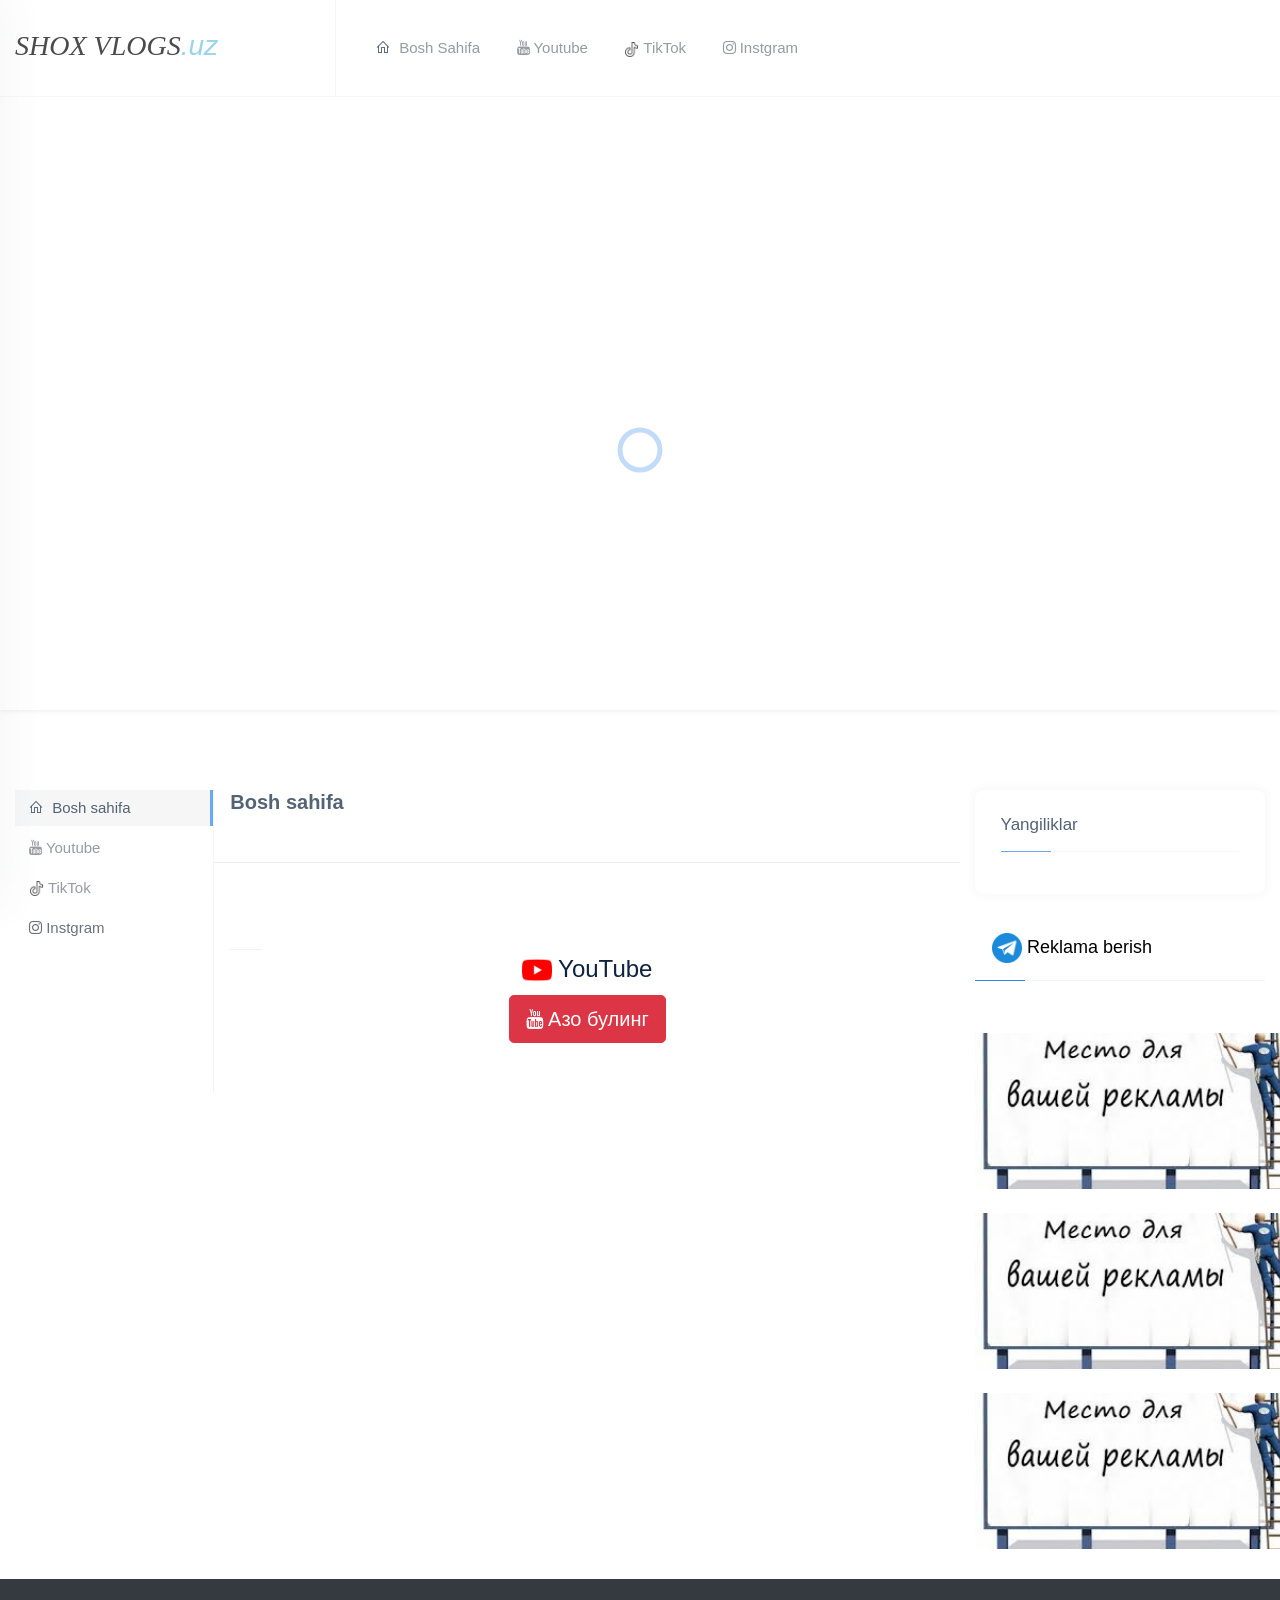
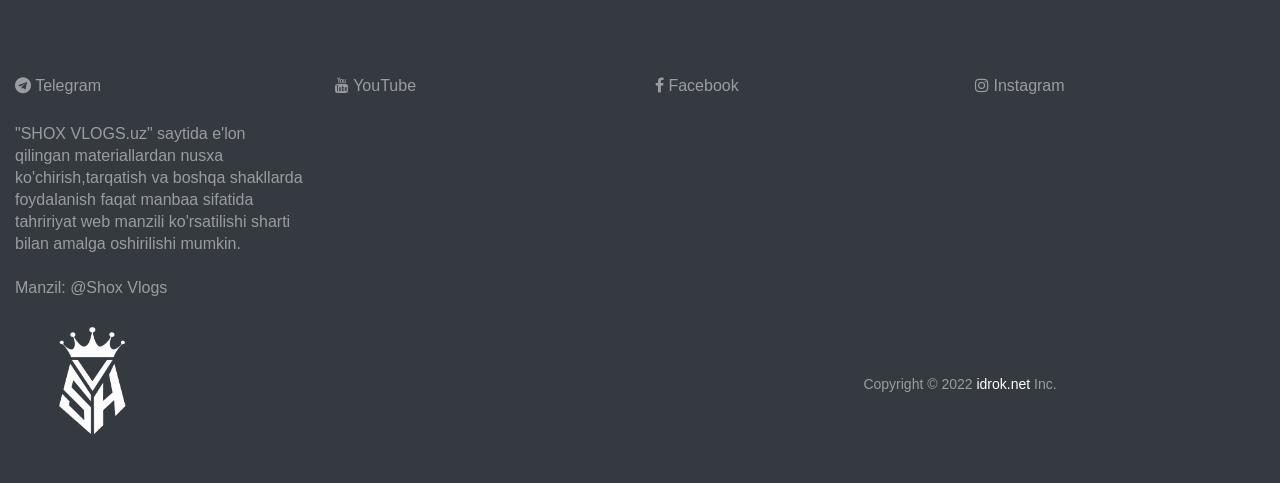
==== index.html @ 59ac260b "test" ====
<!doctype html>
<html lang="en">

<head>
  <title>ShoxVlogs</title>
  <!-- Required meta tags -->
  <meta charset="utf-8">
  <meta name="viewport" content="width=device-width, initial-scale=1, shrink-to-fit=no">

  <!-- Bootstrap CSS -->
  <link rel="stylesheet" href="https://stackpath.bootstrapcdn.com/bootstrap/4.3.1/css/bootstrap.min.css"
    integrity="sha384-ggOyR0iXCbMQv3Xipma34MD+dH/1fQ784/j6cY/iJTQUOhcWr7x9JvoRxT2MZw1T" crossorigin="anonymous">
  <link rel="stylesheet" href="style.css">
  <link rel="stylesheet" href="https://maxcdn.bootstrapcdn.com/font-awesome/4.7.0/css/font-awesome.min.css">

  <!-- Favicon -->
  <link rel="shortcut icon" href="./rasm/IMG_0306.PNG">

  <link rel="stylesheet" href="https://maxcdn.bootstrapcdn.com/font-awesome/4.7.0/css/font-awesome.min.css">

  <!-- Google fonts -->
  <link rel="preconnect" href="https://fonts.gstatic.com/">
  <link href="https://fonts.googleapis.com/css2?family=Ubuntu:wght@300;400;500;700&amp;display=swap" rel="stylesheet">
  <link href="https://fonts.googleapis.com/css2?family=Merriweather:wght@300;400;700;900&amp;display=swap"
    rel="stylesheet">

  <link rel="stylesheet" href="https://maxcdn.bootstrapcdn.com/font-awesome/4.7.0/css/font-awesome.min.css">

  <!-- inject:css -->
  <link rel="stylesheet" href="css/bootstrap.min.css">
  <link rel="stylesheet" href="css/line-awesome.css">
  <link rel="stylesheet" href="css/owl.carousel.min.css">
  <link rel="stylesheet" href="css/owl.theme.default.min.css">
  <link rel="stylesheet" href="css/selectize.css">
  <link rel="stylesheet" href="css/style.css">
  <style>
    * {
      font-family: 'Lucida Sans', 'Lucida Sans Regular', 'Lucida Grande', 'Lucida Sans Unicode', Geneva, Verdana, sans-serif;
    }
  </style>
  <!-- end inject -->
</head>

<body>

  <!-- start cssload-loader -->
  <div id="preloader">
    <div class="loader">
      <svg class="spinner" viewBox="0 0 50 50">
        <circle class="path" cx="25" cy="25" r="20" fill="none" stroke-width="5"></circle>
      </svg>
    </div>
  </div>
  <!-- end cssload-loader -->

  <!-- Header qismi -->


  <!--======================================
        START HEADER AREA
    ======================================-->
  <header class="header-area bg-white border-bottom border-bottom-gray">
    <div class="container">
      <div class="row align-items-center">
        <div class="col-lg-3">
          <div class="logo-box">
            <a href="index.html" style="font-size: 28px; color: black; font-family: cursive; font-style: italic;">SHOX
              VLOGS<span style="color: rgb(109, 195, 229);">.uz </span></a>
            <div class="user-action">
              <div class="off-canvas-menu-toggle icon-element icon-element-xs shadow-sm" data-toggle="tooltip"
                data-placement="top" title="menu">
                <i class="la la-bars"></i>
              </div>
            </div>
          </div>
        </div><!-- end col-lg-2 -->
        <div class="col-lg-9">
          <div class="menu-wrapper border-left border-left-gray pl-4 justify-content-end">
            <nav class="menu-bar mr-auto">
              <ul>

                <li class="lh-26 active"><a href="index.html"><i class="la la-home mr-1 text-black"></i> Bosh sahifa</a>
                </li>

                <li class="lh-26"><a href="https://www.youtube.com/channel/UCcQwbUZ2bv6toVQM_BEzxqw"><i
                      class="fa fa-youtube" aria-hidden="true"></i> Youtube</a>
                </li>

                <li class="lh-26"><a href="https://www.tiktok.com/shox__vlogs"><img src="img/tik-tok.png" width="15"
                      height="15" alt="" srcset=""></i> TikTok</a></li>
                <li class="lh-26"><a href="https://instagram.com/shox__vlogs"><i class="fa fa-instagram"
                      aria-hidden="true"></i>
                    Instgram</a></li>
              </ul>
              </ul><!-- end ul -->
            </nav><!-- end main-menu -->
          </div><!-- end menu-wrapper -->
        </div><!-- end col-lg-10 -->
      </div><!-- end row -->
    </div><!-- end container -->
    <div class="off-canvas-menu custom-scrollbar-styled">
      <div class="off-canvas-menu-close icon-element icon-element-sm shadow-sm" data-toggle="tooltip"
        data-placement="top" title="close">
        <i class="la la-times"></i>
      </div><!-- end off-canvas-menu-close -->
      <ul class="generic-list-item off-canvas-menu-list pt-90px">

        <li class="lh-26 active"><a href="index.html"><i class="la la-home mr-1 text-black"></i> Bosh sahifa</a></li>
        <li class="lh-26"><a href="https://www.youtube.com/channel/UCcQwbUZ2bv6toVQM_BEzxqw"><i class="fa fa-youtube" aria-hidden="true"></i> Youtube</a>
        </li>
        <li class="lh-26"><a href="https://www.tiktok.com/shox__vlogs"> <img src="./img/tik-tok.png" alt="" srcset="" width="15px"
              height="15px"> </i> TikTok</a>
        </li>
        <li class="lh-26"><a href="./instagram.html"><i class="fa fa-instagram" aria-hidden="true"></i>
            Instgram</a></li>

      </ul><!-- end ul -->
    </div><!-- end off-canvas-menu -->
    <div class="body-overlay"></div>
  </header><!-- end header-area -->
  <!--======================================
      END HEADER AREA
======================================-->




  <section class="hero-area pt-80px pb-50px bg-white shadow-sm">
    <div class="container abs">


      <div class="slideshow-container">

        <div class="mySlides fade">
          <img src="img/IMG_3422.JPG" style="width:100%">
        </div>

        <div class="mySlides fade">
          <img src="img/IMG_3456.JPG" style="width:100%">
        </div>

        <div class="mySlides fade">
          <img src="img/IMG_3457.JPEG" style="width:100%">
        </div>

      </div>
      <br>

    </div><!-- end container -->
  </section>


  <!-- ================================
         START QUESTION AREA
================================= -->
  <section class="question-area pt-80px pb-30px">
    <div class="container">
      <div class="row">
        <div class="col-lg-2 pr-0">
          <div class="sidebar pb-45px position-sticky top-0">
            <ul class="generic-list-item generic-list-item-highlight fs-15">
              <li class="lh-26 active"><a href="index.html"><i class="la la-home mr-1 text-black"></i> Bosh sahifa</a>
              </li>
              <li class="lh-26"><a href="https://www.youtube.com/channel/UCcQwbUZ2bv6toVQM_BEzxqw"><i class="fa fa-youtube" aria-hidden="true"></i> Youtube</a>
              </li>
              <li class="lh-26"><a href="https://www.tiktok.com/shox__vlogs"> <img src="./img/tik-tok.png" alt="" srcset="" width="15px"
                    height="15px"> </i> TikTok</a>
              </li>
              <li class="lh-26"><a href="./instagram.html"><i class="fa fa-instagram" aria-hidden="true"></i>
                  Instgram</a></li>
            </ul>
          </div><!-- end sidebar -->
        </div><!-- end col-lg-2 -->

        <div class="col-lg-7 px-0">
          <div class="question-main-bar border-left border-left-gray pb-50px">
            <div class="filters pb-4 pl-3 d-flex align-items-center justify-content-between">
              <div class="mr-3">
                <h3 class="fs-20 fw-bold"> Bosh sahifa</h3>
              </div>
            </div><!-- end filters -->
            <hr class="border-top-black my-4">
            <div class="pager d-flex flex-wrap align-items-center justify-content-between pt-30px px-3">
              <div
                class="media media-card rounded-0 shadow-none mb-0 bg-transparent p-3 border-bottom border-bottom-gray">
                <div>

                  <span id="youtubeFull"></span>
                  <span id="youtubeShort"></span>

                </div>
              </div><br>

            </div>
            <div style="display: flex; align-items: center; justify-content: center; margin-top: 5px;">
              <div>
                <h4 style="text-align: center; margin-bottom: 2px;">
                  <img width="30" height="30" src="./img/free-icon-youtube-1384060.png" alt="" srcset=""> YouTube
                </h4>
                <a href="https://www.youtube.com/channel/UCcQwbUZ2bv6toVQM_BEzxqw">
                  <button type="button" class="btn btn-danger btn-lg mt-2">
                    <i class="fa fa-youtube" aria-hidden="true"></i> Азо булинг
                  </button>
                </a>
              </div>
            </div>
          </div><!-- end question-main-bar -->
        </div><!-- end col-lg-7 -->
        <div class="col-lg-3">
          <div class="sidebar">
            <div class="ad-card">
              <div class="card card-item">
                <div class="card-body">
                  <h3 class="fs-17 pb-3">Yangiliklar</h3>
                  <div class="divider"><span></span></div>
                  <div id="news" class="sidebar-questions pt-3">

                  </div><!-- end sidebar-questions -->
                </div>
              </div><!-- end card -->
              <button class="fs-18 pb-3 btn  btn-lg">
                <img src="./img/telegram.png" alt="" width="30" height="30">
                <a style="color: black;" href="https://t.me/shoxvlogs">
                  Reklama berish</a>
              </button>
              <div class="divider"><span></span></div>
              <br>

              <img class="pt-4" src="./rasm/images.jpg" height="180px" width="330px">
              <img class="pt-4" src="./rasm/images.jpg" height="180px" width="330px">
              <img class="pt-4" src="./rasm/images.jpg" height="180px" width="330px">


            </div>
          </div><!-- end ad-card -->
        </div><!-- end sidebar -->
      </div><!-- end col-lg-3 -->
    </div><!-- end row -->
    </div><!-- end container -->
  </section><!-- end question-area -->

  <!-- ================================
       END FOOTER AREA
================================= -->
  <section class="footer-area pt-80px bg-dark position-relative">
    <div class="container">
      <div class="row">
        <div class="col-lg-3">
          <div class="footer-item">
            <ul class="generic-list-item generic-list-item-hover-underline pt-3 generic-list-item-white">
              <li><a href="https://t.me/shoxvlogs"><i class="fa fa-telegram" aria-hidden="true"></i> Telegram</a></li>
            </ul>
          </div><!-- end footer-item -->
        </div><!-- end col-lg-3 -->
        <div class="col-lg-3 responsive-column-half">
          <div class="footer-item">
            <ul class="generic-list-item generic-list-item-hover-underline pt-3 generic-list-item-white">
              <li><a href="https://www.youtube.com/channel/UCcQwbUZ2bv6toVQM_BEzxqw"><i class="fa fa-youtube"
                    aria-hidden="true"></i> YouTube</a></li>
            </ul>
          </div><!-- end footer-item -->
        </div><!-- end col-lg-3 -->
        <div class="col-lg-3 responsive-column-half">
          <div class="footer-item">
            <ul class="generic-list-item generic-list-item-hover-underline pt-3 generic-list-item-white">
              <li><a href="https://www.facebook.com/shox.vlogs.334"><i class="fa fa-facebook" aria-hidden="true"></i>
                  Facebook</a></li>
            </ul>
          </div><!-- end footer-item -->
        </div><!-- end col-lg-3 -->
        <div class="col-lg-3 responsive-column-half">
          <div class="footer-item">
            <ul class="generic-list-item generic-list-item-hover-underline pt-3 generic-list-item-white">
              <li><a href="https://www.instagram.com/shox__vlogs"><i class="fa fa-instagram" aria-hidden="true"></i>
                  Instagram</a></li>
            </ul>
          </div><!-- end footer-item -->
        </div><!-- end col-lg-3 -->
        <div class="col-lg-3 responsive-column-half">
          <div class="footer-item">
            <ul class="generic-list-item generic-list-item-hover-underline pt-3 generic-list-item-white">
              <li class="coll">
                "SHOX VLOGS.uz" saytida e'lon qilingan materiallardan nusxa ko'chirish,tarqatish va boshqa shakllarda
                foydalanish faqat manbaa sifatida tahririyat web manzili ko'rsatilishi sharti bilan amalga oshirilishi
                mumkin. <br> <br>
                Manzil: <a href="https://t.me/shoxvlogs">@Shox Vlogs</a>
              </li>
            </ul>
          </div><!-- end footer-item -->
        </div><!-- end col-lg-3 -->

      </div><!-- end footer-item -->
    </div><!-- end col-lg-3 -->
    </div><!-- end row -->
    </div><!-- end container -->
    <div class="container">
      <div class="row align-items-center pb-4 copyright-wrap">
        <div class="col-lg-6">
          <a href="index.html" class="d-inline-block">
            <img src="img/IMG_0306-removebg-preview.png" width="150" height="150" alt="footer logo" class="footer-logo">
          </a>
        </div>
        <div class="col-lg-6">
          <p class="copyright-desc text-center fs-14">Copyright &copy; 2022 <a href="https://idrok.net">idrok.net</a>
            Inc.</p>
        </div><!-- end col-lg-6 -->
      </div><!-- end row -->
    </div><!-- end container -->
  </section><!-- end footer-area -->
  <!-- ================================
      END FOOTER AREA
================================= -->

  <!-- start back to top -->
  <div id="back-to-top" data-toggle="tooltip" data-placement="top" title="Return to top">
    <i class="la la-arrow-up"></i>
  </div>
  <!-- end back to top -->










  <!-- Optional JavaScript -->
  <!-- template js files -->
  <script src="js/jquery-3.4.1.min.js"></script>
  <script src="js/bootstrap.bundle.min.js"></script>
  <script src="js/main.js"></script>
  <script src="js/slide.js"></script>
  <script src="js/api/index.js"></script>
  <script src="js/api/sidenews.js"></script>

  <!-- jQuery first, then Popper.js, then Bootstrap JS -->
  <script src="https://code.jquery.com/jquery-3.3.1.slim.min.js"
    integrity="sha384-q8i/X+965DzO0rT7abK41JStQIAqVgRVzpbzo5smXKp4YfRvH+8abtTE1Pi6jizo"
    crossorigin="anonymous"></script>
  <script src="https://cdnjs.cloudflare.com/ajax/libs/popper.js/1.14.7/umd/popper.min.js"
    integrity="sha384-UO2eT0CpHqdSJQ6hJty5KVphtPhzWj9WO1clHTMGa3JDZwrnQq4sF86dIHNDz0W1"
    crossorigin="anonymous"></script>
  <script src="https://stackpath.bootstrapcdn.com/bootstrap/4.3.1/js/bootstrap.min.js"
    integrity="sha384-JjSmVgyd0p3pXB1rRibZUAYoIIy6OrQ6VrjIEaFf/nJGzIxFDsf4x0xIM+B07jRM"
    crossorigin="anonymous"></script>
</body>

</html>
---- style.css ----
/* @import url("https://fonts.googleapis.com/css2?family=Poppins:wght@200;300;400;600&family=Ubuntu:wght@300;500;700&display=swap");
* {
    margin: 0;
    padding: 0;
    box-sizing: border-box;
    text-decoration: none;
}

html {
    scroll-behavior: smooth;
}


.max-width {
    max-width: 1300px;
    padding: 0 80px;
    margin: auto;
}
/* navbar ko`rinishi

.navbar {
    position: fixed;
    box-sizing: border-box;
    width: 100%;
    padding: 30px 0;
    z-index: 0;
    /* background: crimson; 
    font-family: "Ubuntu", sans-serif;
    transition: all 0.3s ease;
    background-color: #278b81;
}
.navbar.sticky {
    padding: 15px 0;
    background: #009688;
}

.navbar .max-width {
    display: flex;
    align-items: center;
    justify-content: space-between;
}

.navbar .logo a {
    color: #fff;
    font-size: 35px;
    font-weight: 600;
    
}


.navbar .logo a span {
    color: crimson;
}

.navbar.sticky .logo a span {
    color: #fff;
    transition: all 0.3s ease;
}

.navbar .menu li {
    list-style: none;
    display: inline-block;
}

.navbar .menu li a {
    display: block;
    color: #fff;
    font-size: 18px;
    font-weight: 500;
    margin-left: 25px;
    transition: color 0.3s ease;
}
.logo-box a{
    font-family: "Ubuntu", sans-serif;

}


.navbar.sticky .menu li a:hover {
    color: #fff;
    transition: all 0.3s ease;
}

.navbar .max-width .logo img{
    padding-bottom:  10px;
    
}
.navbar .max-width .logo {
    padding-right: 30px;
}
*/
/* .abs{
    box-shadow: 2px 10px 15px #322f2f;
    padding: 130px 10px 10px 10px;
} */



/* 
.container h1{
    font-family: "Ubuntu", sans-serif;
    text-align: center;
}
.center h1{
    font-family: "Ubuntu", sans-serif;
    text-align: center;
    color: white;
    padding-top: 10px;
}
.right h1{
    font-family: "Ubuntu", sans-serif;
    text-align: center;
    color: white;
    padding-top: 10px;
}
.right img{
    padding: 10px;
}

.right h1 span{
    border-top: 3px solid greenyellow;
    border-left: 3px solid greenyellow;
    border-right: 3px solid greenyellow;
    border-radius: 30px;
    display: inline-block;
    padding: 8px;
}
.center h1 span{
    border-top: 3px solid greenyellow;
    border-left: 3px solid greenyellow;
    border-right: 3px solid greenyellow;
    border-radius: 30px;
    display: inline-block;
    padding: 8px;
}


.home{
    width: 100%;
    height: 1100px;
    
    /* padding-top: 130px; 
    
}
.maxhome-width{
    display: flex;
    justify-content: space-around;
    max-width: 1300px;
    margin: auto;
    background-image: radial-gradient(#009688,  #08ab9bb8);
    border-radius: 30px;
}


.left{
    
    width: 340px;
    height: 940;
}
.center{
    
    width: 600px;
    height: 940px;
}
.right{
    
    width: 340px;
    height: 940px;
}

.left .bir{
    margin: 10px 10px 10px 10px;
    text-align: center;
    border: greenyellow 3px solid;
    border-radius: 30px;
    font-family: "Ubuntu", sans-serif;
    color: white;
    background-color: #278b81;

}

.left .ikki a:hover{
    color: red;
}

.left .bir h2{
    padding-top: 10px;
}

.left .bir h1{
    border-bottom: 2px solid rgba(55, 54, 54, 0.859);
}
.left .ikki h1{
    border-bottom: 2px solid rgba(55, 54, 54, 0.859);
}
.left .ikki a{
    display: inline-block;
    text-align: start;
    padding: 15px;
    font-family: "Ubuntu", sans-serif;
    font-size: 24px;
    color: white;
}
.left .ikki{
    border: rgba(0, 128, 0, 0.807) 3px solid;
    border-radius: 30px;
    margin: 15px;
}

.center iframe{
    padding: 10px;
    display: inline;
}
.logo-box{
    width: 600px;
}
---- css/line-awesome.css ----
.la,.lab,.lad,.lal,.lar,.las{-moz-osx-font-smoothing:grayscale;-webkit-font-smoothing:antialiased;display:inline-block;font-style:normal;font-variant:normal;text-rendering:auto;line-height:1}.la-lg{font-size:1.33333em;line-height:.75em;vertical-align:-.0667em}.la-xs{font-size:.75em}.la-sm{font-size:.875em}.la-1x{font-size:1em}.la-2x{font-size:2em}.la-3x{font-size:3em}.la-4x{font-size:4em}.la-5x{font-size:5em}.la-6x{font-size:6em}.la-7x{font-size:7em}.la-8x{font-size:8em}.la-9x{font-size:9em}.la-10x{font-size:10em}.la-fw{text-align:center;width:1.25em}.la-ul{list-style-type:none;margin-left:2.5em;padding-left:0}.la-ul>li{position:relative}.la-li{left:-2em;position:absolute;text-align:center;width:2em;line-height:inherit}.la-border{border:solid .08em #eee;border-radius:.1em;padding:.2em .25em .15em}.la-pull-left{float:left}.la-pull-right{float:right}.la.la-pull-left,.lab.la-pull-left,.lal.la-pull-left,.lar.la-pull-left,.las.la-pull-left{margin-right:.3em}.la.la-pull-right,.lab.la-pull-right,.lal.la-pull-right,.lar.la-pull-right,.las.la-pull-right{margin-left:.3em}.la-spin{-webkit-animation:la-spin 2s infinite linear;animation:la-spin 2s infinite linear}.la-pulse{-webkit-animation:la-spin 1s infinite steps(8);animation:la-spin 1s infinite steps(8)}@-webkit-keyframes la-spin{0%{-webkit-transform:rotate(0);transform:rotate(0)}100%{-webkit-transform:rotate(360deg);transform:rotate(360deg)}}@keyframes la-spin{0%{-webkit-transform:rotate(0);transform:rotate(0)}100%{-webkit-transform:rotate(360deg);transform:rotate(360deg)}}.la-rotate-90{-webkit-transform:rotate(90deg);transform:rotate(90deg)}.la-rotate-180{-webkit-transform:rotate(180deg);transform:rotate(180deg)}.la-rotate-270{-webkit-transform:rotate(270deg);transform:rotate(270deg)}.la-flip-horizontal{-webkit-transform:scale(-1,1);transform:scale(-1,1)}.la-flip-vertical{-webkit-transform:scale(1,-1);transform:scale(1,-1)}.la-flip-both,.la-flip-horizontal.la-flip-vertical{-webkit-transform:scale(-1,-1);transform:scale(-1,-1)}:root .la-flip-both,:root .la-flip-horizontal,:root .la-flip-vertical,:root .la-rotate-180,:root .la-rotate-270,:root .la-rotate-90{-webkit-filter:none;filter:none}.la-stack{display:inline-block;height:2em;line-height:2em;position:relative;vertical-align:middle;width:2.5em}.la-stack-1x,.la-stack-2x{left:0;position:absolute;text-align:center;width:100%}.la-stack-1x{line-height:inherit}.la-stack-2x{font-size:2em}.la-inverse{color:#fff}.la-500px:before{content:"\f26e"}.la-accessible-icon:before{content:"\f368"}.la-accusoft:before{content:"\f369"}.la-acquisitions-incorporated:before{content:"\f6af"}.la-ad:before{content:"\f641"}.la-address-book:before{content:"\f2b9"}.la-address-card:before{content:"\f2bb"}.la-adjust:before{content:"\f042"}.la-adn:before{content:"\f170"}.la-adobe:before{content:"\f778"}.la-adversal:before{content:"\f36a"}.la-affiliatetheme:before{content:"\f36b"}.la-air-freshener:before{content:"\f5d0"}.la-airbnb:before{content:"\f834"}.la-algolia:before{content:"\f36c"}.la-align-center:before{content:"\f037"}.la-align-justify:before{content:"\f039"}.la-align-left:before{content:"\f036"}.la-align-right:before{content:"\f038"}.la-alipay:before{content:"\f642"}.la-allergies:before{content:"\f461"}.la-amazon:before{content:"\f270"}.la-amazon-pay:before{content:"\f42c"}.la-ambulance:before{content:"\f0f9"}.la-american-sign-language-interpreting:before{content:"\f2a3"}.la-amilia:before{content:"\f36d"}.la-anchor:before{content:"\f13d"}.la-android:before{content:"\f17b"}.la-angellist:before{content:"\f209"}.la-angle-double-down:before{content:"\f103"}.la-angle-double-left:before{content:"\f100"}.la-angle-double-right:before{content:"\f101"}.la-angle-double-up:before{content:"\f102"}.la-angle-down:before{content:"\f107"}.la-angle-left:before{content:"\f104"}.la-angle-right:before{content:"\f105"}.la-angle-up:before{content:"\f106"}.la-angry:before{content:"\f556"}.la-angrycreative:before{content:"\f36e"}.la-angular:before{content:"\f420"}.la-ankh:before{content:"\f644"}.la-app-store:before{content:"\f36f"}.la-app-store-ios:before{content:"\f370"}.la-apper:before{content:"\f371"}.la-apple:before{content:"\f179"}.la-apple-alt:before{content:"\f5d1"}.la-apple-pay:before{content:"\f415"}.la-archive:before{content:"\f187"}.la-archway:before{content:"\f557"}.la-arrow-alt-circle-down:before{content:"\f358"}.la-arrow-alt-circle-left:before{content:"\f359"}.la-arrow-alt-circle-right:before{content:"\f35a"}.la-arrow-alt-circle-up:before{content:"\f35b"}.la-arrow-circle-down:before{content:"\f0ab"}.la-arrow-circle-left:before{content:"\f0a8"}.la-arrow-circle-right:before{content:"\f0a9"}.la-arrow-circle-up:before{content:"\f0aa"}.la-arrow-down:before{content:"\f063"}.la-arrow-left:before{content:"\f060"}.la-arrow-right:before{content:"\f061"}.la-arrow-up:before{content:"\f062"}.la-arrows-alt:before{content:"\f0b2"}.la-arrows-alt-h:before{content:"\f337"}.la-arrows-alt-v:before{content:"\f338"}.la-artstation:before{content:"\f77a"}.la-assistive-listening-systems:before{content:"\f2a2"}.la-asterisk:before{content:"\f069"}.la-asymmetrik:before{content:"\f372"}.la-at:before{content:"\f1fa"}.la-atlas:before{content:"\f558"}.la-atlassian:before{content:"\f77b"}.la-atom:before{content:"\f5d2"}.la-audible:before{content:"\f373"}.la-audio-description:before{content:"\f29e"}.la-autoprefixer:before{content:"\f41c"}.la-avianex:before{content:"\f374"}.la-aviato:before{content:"\f421"}.la-award:before{content:"\f559"}.la-aws:before{content:"\f375"}.la-baby:before{content:"\f77c"}.la-baby-carriage:before{content:"\f77d"}.la-backspace:before{content:"\f55a"}.la-backward:before{content:"\f04a"}.la-bacon:before{content:"\f7e5"}.la-balance-scale:before{content:"\f24e"}.la-balance-scale-left:before{content:"\f515"}.la-balance-scale-right:before{content:"\f516"}.la-ban:before{content:"\f05e"}.la-band-aid:before{content:"\f462"}.la-bandcamp:before{content:"\f2d5"}.la-barcode:before{content:"\f02a"}.la-bars:before{content:"\f0c9"}.la-baseball-ball:before{content:"\f433"}.la-basketball-ball:before{content:"\f434"}.la-bath:before{content:"\f2cd"}.la-battery-empty:before{content:"\f244"}.la-battery-full:before{content:"\f240"}.la-battery-half:before{content:"\f242"}.la-battery-quarter:before{content:"\f243"}.la-battery-three-quarters:before{content:"\f241"}.la-battle-net:before{content:"\f835"}.la-bed:before{content:"\f236"}.la-beer:before{content:"\f0fc"}.la-behance:before{content:"\f1b4"}.la-behance-square:before{content:"\f1b5"}.la-bell:before{content:"\f0f3"}.la-bell-slash:before{content:"\f1f6"}.la-bezier-curve:before{content:"\f55b"}.la-bible:before{content:"\f647"}.la-bicycle:before{content:"\f206"}.la-biking:before{content:"\f84a"}.la-bimobject:before{content:"\f378"}.la-binoculars:before{content:"\f1e5"}.la-biohazard:before{content:"\f780"}.la-birthday-cake:before{content:"\f1fd"}.la-bitbucket:before{content:"\f171"}.la-bitcoin:before{content:"\f379"}.la-bity:before{content:"\f37a"}.la-black-tie:before{content:"\f27e"}.la-blackberry:before{content:"\f37b"}.la-blender:before{content:"\f517"}.la-blender-phone:before{content:"\f6b6"}.la-blind:before{content:"\f29d"}.la-blog:before{content:"\f781"}.la-blogger:before{content:"\f37c"}.la-blogger-b:before{content:"\f37d"}.la-bluetooth:before{content:"\f293"}.la-bluetooth-b:before{content:"\f294"}.la-bold:before{content:"\f032"}.la-bolt:before{content:"\f0e7"}.la-bomb:before{content:"\f1e2"}.la-bone:before{content:"\f5d7"}.la-bong:before{content:"\f55c"}.la-book:before{content:"\f02d"}.la-book-dead:before{content:"\f6b7"}.la-book-medical:before{content:"\f7e6"}.la-book-open:before{content:"\f518"}.la-book-reader:before{content:"\f5da"}.la-bookmark:before{content:"\f02e"}.la-bootstrap:before{content:"\f836"}.la-border-all:before{content:"\f84c"}.la-border-none:before{content:"\f850"}.la-border-style:before{content:"\f853"}.la-bowling-ball:before{content:"\f436"}.la-box:before{content:"\f466"}.la-box-open:before{content:"\f49e"}.la-boxes:before{content:"\f468"}.la-braille:before{content:"\f2a1"}.la-brain:before{content:"\f5dc"}.la-bread-slice:before{content:"\f7ec"}.la-briefcase:before{content:"\f0b1"}.la-briefcase-medical:before{content:"\f469"}.la-broadcast-tower:before{content:"\f519"}.la-broom:before{content:"\f51a"}.la-brush:before{content:"\f55d"}.la-btc:before{content:"\f15a"}.la-buffer:before{content:"\f837"}.la-bug:before{content:"\f188"}.la-building:before{content:"\f1ad"}.la-bullhorn:before{content:"\f0a1"}.la-bullseye:before{content:"\f140"}.la-burn:before{content:"\f46a"}.la-buromobelexperte:before{content:"\f37f"}.la-bus:before{content:"\f207"}.la-bus-alt:before{content:"\f55e"}.la-business-time:before{content:"\f64a"}.la-buy-n-large:before{content:"\f8a6"}.la-buysellads:before{content:"\f20d"}.la-calculator:before{content:"\f1ec"}.la-calendar:before{content:"\f133"}.la-calendar-alt:before{content:"\f073"}.la-calendar-check:before{content:"\f274"}.la-calendar-day:before{content:"\f783"}.la-calendar-minus:before{content:"\f272"}.la-calendar-plus:before{content:"\f271"}.la-calendar-times:before{content:"\f273"}.la-calendar-week:before{content:"\f784"}.la-camera:before{content:"\f030"}.la-camera-retro:before{content:"\f083"}.la-campground:before{content:"\f6bb"}.la-canadian-maple-leaf:before{content:"\f785"}.la-candy-cane:before{content:"\f786"}.la-cannabis:before{content:"\f55f"}.la-capsules:before{content:"\f46b"}.la-car:before{content:"\f1b9"}.la-car-alt:before{content:"\f5de"}.la-car-battery:before{content:"\f5df"}.la-car-crash:before{content:"\f5e1"}.la-car-side:before{content:"\f5e4"}.la-caret-down:before{content:"\f0d7"}.la-caret-left:before{content:"\f0d9"}.la-caret-right:before{content:"\f0da"}.la-caret-square-down:before{content:"\f150"}.la-caret-square-left:before{content:"\f191"}.la-caret-square-right:before{content:"\f152"}.la-caret-square-up:before{content:"\f151"}.la-caret-up:before{content:"\f0d8"}.la-carrot:before{content:"\f787"}.la-cart-arrow-down:before{content:"\f218"}.la-cart-plus:before{content:"\f217"}.la-cash-register:before{content:"\f788"}.la-cat:before{content:"\f6be"}.la-cc-amazon-pay:before{content:"\f42d"}.la-cc-amex:before{content:"\f1f3"}.la-cc-apple-pay:before{content:"\f416"}.la-cc-diners-club:before{content:"\f24c"}.la-cc-discover:before{content:"\f1f2"}.la-cc-jcb:before{content:"\f24b"}.la-cc-mastercard:before{content:"\f1f1"}.la-cc-paypal:before{content:"\f1f4"}.la-cc-stripe:before{content:"\f1f5"}.la-cc-visa:before{content:"\f1f0"}.la-centercode:before{content:"\f380"}.la-centos:before{content:"\f789"}.la-certificate:before{content:"\f0a3"}.la-chair:before{content:"\f6c0"}.la-chalkboard:before{content:"\f51b"}.la-chalkboard-teacher:before{content:"\f51c"}.la-charging-station:before{content:"\f5e7"}.la-chart-area:before{content:"\f1fe"}.la-chart-bar:before{content:"\f080"}.la-chart-line:before{content:"\f201"}.la-chart-pie:before{content:"\f200"}.la-check:before{content:"\f00c"}.la-check-circle:before{content:"\f058"}.la-check-double:before{content:"\f560"}.la-check-square:before{content:"\f14a"}.la-cheese:before{content:"\f7ef"}.la-chess:before{content:"\f439"}.la-chess-bishop:before{content:"\f43a"}.la-chess-board:before{content:"\f43c"}.la-chess-king:before{content:"\f43f"}.la-chess-knight:before{content:"\f441"}.la-chess-pawn:before{content:"\f443"}.la-chess-queen:before{content:"\f445"}.la-chess-rook:before{content:"\f447"}.la-chevron-circle-down:before{content:"\f13a"}.la-chevron-circle-left:before{content:"\f137"}.la-chevron-circle-right:before{content:"\f138"}.la-chevron-circle-up:before{content:"\f139"}.la-chevron-down:before{content:"\f078"}.la-chevron-left:before{content:"\f053"}.la-chevron-right:before{content:"\f054"}.la-chevron-up:before{content:"\f077"}.la-child:before{content:"\f1ae"}.la-chrome:before{content:"\f268"}.la-chromecast:before{content:"\f838"}.la-church:before{content:"\f51d"}.la-circle:before{content:"\f111"}.la-circle-notch:before{content:"\f1ce"}.la-city:before{content:"\f64f"}.la-clinic-medical:before{content:"\f7f2"}.la-clipboard:before{content:"\f328"}.la-clipboard-check:before{content:"\f46c"}.la-clipboard-list:before{content:"\f46d"}.la-clock:before{content:"\f017"}.la-clone:before{content:"\f24d"}.la-closed-captioning:before{content:"\f20a"}.la-cloud:before{content:"\f0c2"}.la-cloud-download-alt:before{content:"\f381"}.la-cloud-meatball:before{content:"\f73b"}.la-cloud-moon:before{content:"\f6c3"}.la-cloud-moon-rain:before{content:"\f73c"}.la-cloud-rain:before{content:"\f73d"}.la-cloud-showers-heavy:before{content:"\f740"}.la-cloud-sun:before{content:"\f6c4"}.la-cloud-sun-rain:before{content:"\f743"}.la-cloud-upload-alt:before{content:"\f382"}.la-cloudscale:before{content:"\f383"}.la-cloudsmith:before{content:"\f384"}.la-cloudversify:before{content:"\f385"}.la-cocktail:before{content:"\f561"}.la-code:before{content:"\f121"}.la-code-branch:before{content:"\f126"}.la-codepen:before{content:"\f1cb"}.la-codiepie:before{content:"\f284"}.la-coffee:before{content:"\f0f4"}.la-cog:before{content:"\f013"}.la-cogs:before{content:"\f085"}.la-coins:before{content:"\f51e"}.la-columns:before{content:"\f0db"}.la-comment:before{content:"\f075"}.la-comment-alt:before{content:"\f27a"}.la-comment-dollar:before{content:"\f651"}.la-comment-dots:before{content:"\f4ad"}.la-comment-medical:before{content:"\f7f5"}.la-comment-slash:before{content:"\f4b3"}.la-comments:before{content:"\f086"}.la-comments-dollar:before{content:"\f653"}.la-compact-disc:before{content:"\f51f"}.la-compass:before{content:"\f14e"}.la-compress:before{content:"\f066"}.la-compress-arrows-alt:before{content:"\f78c"}.la-concierge-bell:before{content:"\f562"}.la-confluence:before{content:"\f78d"}.la-connectdevelop:before{content:"\f20e"}.la-contao:before{content:"\f26d"}.la-cookie:before{content:"\f563"}.la-cookie-bite:before{content:"\f564"}.la-copy:before{content:"\f0c5"}.la-copyright:before{content:"\f1f9"}.la-cotton-bureau:before{content:"\f89e"}.la-couch:before{content:"\f4b8"}.la-cpanel:before{content:"\f388"}.la-creative-commons:before{content:"\f25e"}.la-creative-commons-by:before{content:"\f4e7"}.la-creative-commons-nc:before{content:"\f4e8"}.la-creative-commons-nc-eu:before{content:"\f4e9"}.la-creative-commons-nc-jp:before{content:"\f4ea"}.la-creative-commons-nd:before{content:"\f4eb"}.la-creative-commons-pd:before{content:"\f4ec"}.la-creative-commons-pd-alt:before{content:"\f4ed"}.la-creative-commons-remix:before{content:"\f4ee"}.la-creative-commons-sa:before{content:"\f4ef"}.la-creative-commons-sampling:before{content:"\f4f0"}.la-creative-commons-sampling-plus:before{content:"\f4f1"}.la-creative-commons-share:before{content:"\f4f2"}.la-creative-commons-zero:before{content:"\f4f3"}.la-credit-card:before{content:"\f09d"}.la-critical-role:before{content:"\f6c9"}.la-crop:before{content:"\f125"}.la-crop-alt:before{content:"\f565"}.la-cross:before{content:"\f654"}.la-crosshairs:before{content:"\f05b"}.la-crow:before{content:"\f520"}.la-crown:before{content:"\f521"}.la-crutch:before{content:"\f7f7"}.la-css3:before{content:"\f13c"}.la-css3-alt:before{content:"\f38b"}.la-cube:before{content:"\f1b2"}.la-cubes:before{content:"\f1b3"}.la-cut:before{content:"\f0c4"}.la-cuttlefish:before{content:"\f38c"}.la-d-and-d:before{content:"\f38d"}.la-d-and-d-beyond:before{content:"\f6ca"}.la-dashcube:before{content:"\f210"}.la-database:before{content:"\f1c0"}.la-deaf:before{content:"\f2a4"}.la-delicious:before{content:"\f1a5"}.la-democrat:before{content:"\f747"}.la-deploydog:before{content:"\f38e"}.la-deskpro:before{content:"\f38f"}.la-desktop:before{content:"\f108"}.la-dev:before{content:"\f6cc"}.la-deviantart:before{content:"\f1bd"}.la-dharmachakra:before{content:"\f655"}.la-dhl:before{content:"\f790"}.la-diagnoses:before{content:"\f470"}.la-diaspora:before{content:"\f791"}.la-dice:before{content:"\f522"}.la-dice-d20:before{content:"\f6cf"}.la-dice-d6:before{content:"\f6d1"}.la-dice-five:before{content:"\f523"}.la-dice-four:before{content:"\f524"}.la-dice-one:before{content:"\f525"}.la-dice-six:before{content:"\f526"}.la-dice-three:before{content:"\f527"}.la-dice-two:before{content:"\f528"}.la-digg:before{content:"\f1a6"}.la-digital-ocean:before{content:"\f391"}.la-digital-tachograph:before{content:"\f566"}.la-directions:before{content:"\f5eb"}.la-discord:before{content:"\f392"}.la-discourse:before{content:"\f393"}.la-divide:before{content:"\f529"}.la-dizzy:before{content:"\f567"}.la-dna:before{content:"\f471"}.la-dochub:before{content:"\f394"}.la-docker:before{content:"\f395"}.la-dog:before{content:"\f6d3"}.la-dollar-sign:before{content:"\f155"}.la-dolly:before{content:"\f472"}.la-dolly-flatbed:before{content:"\f474"}.la-donate:before{content:"\f4b9"}.la-door-closed:before{content:"\f52a"}.la-door-open:before{content:"\f52b"}.la-dot-circle:before{content:"\f192"}.la-dove:before{content:"\f4ba"}.la-download:before{content:"\f019"}.la-draft2digital:before{content:"\f396"}.la-drafting-compass:before{content:"\f568"}.la-dragon:before{content:"\f6d5"}.la-draw-polygon:before{content:"\f5ee"}.la-dribbble:before{content:"\f17d"}.la-dribbble-square:before{content:"\f397"}.la-dropbox:before{content:"\f16b"}.la-drum:before{content:"\f569"}.la-drum-steelpan:before{content:"\f56a"}.la-drumstick-bite:before{content:"\f6d7"}.la-drupal:before{content:"\f1a9"}.la-dumbbell:before{content:"\f44b"}.la-dumpster:before{content:"\f793"}.la-dumpster-fire:before{content:"\f794"}.la-dungeon:before{content:"\f6d9"}.la-dyalog:before{content:"\f399"}.la-earlybirds:before{content:"\f39a"}.la-ebay:before{content:"\f4f4"}.la-edge:before{content:"\f282"}.la-edit:before{content:"\f044"}.la-egg:before{content:"\f7fb"}.la-eject:before{content:"\f052"}.la-elementor:before{content:"\f430"}.la-ellipsis-h:before{content:"\f141"}.la-ellipsis-v:before{content:"\f142"}.la-ello:before{content:"\f5f1"}.la-ember:before{content:"\f423"}.la-empire:before{content:"\f1d1"}.la-envelope:before{content:"\f0e0"}.la-envelope-open:before{content:"\f2b6"}.la-envelope-open-text:before{content:"\f658"}.la-envelope-square:before{content:"\f199"}.la-envira:before{content:"\f299"}.la-equals:before{content:"\f52c"}.la-eraser:before{content:"\f12d"}.la-erlang:before{content:"\f39d"}.la-ethereum:before{content:"\f42e"}.la-ethernet:before{content:"\f796"}.la-etsy:before{content:"\f2d7"}.la-euro-sign:before{content:"\f153"}.la-evernote:before{content:"\f839"}.la-exchange-alt:before{content:"\f362"}.la-exclamation:before{content:"\f12a"}.la-exclamation-circle:before{content:"\f06a"}.la-exclamation-triangle:before{content:"\f071"}.la-expand:before{content:"\f065"}.la-expand-arrows-alt:before{content:"\f31e"}.la-expeditedssl:before{content:"\f23e"}.la-external-link-alt:before{content:"\f35d"}.la-external-link-square-alt:before{content:"\f360"}.la-eye:before{content:"\f06e"}.la-eye-dropper:before{content:"\f1fb"}.la-eye-slash:before{content:"\f070"}.la-facebook:before{content:"\f09a"}.la-facebook-f:before{content:"\f39e"}.la-facebook-messenger:before{content:"\f39f"}.la-facebook-square:before{content:"\f082"}.la-fan:before{content:"\f863"}.la-fantasy-flight-games:before{content:"\f6dc"}.la-fast-backward:before{content:"\f049"}.la-fast-forward:before{content:"\f050"}.la-fax:before{content:"\f1ac"}.la-feather:before{content:"\f52d"}.la-feather-alt:before{content:"\f56b"}.la-fedex:before{content:"\f797"}.la-fedora:before{content:"\f798"}.la-female:before{content:"\f182"}.la-fighter-jet:before{content:"\f0fb"}.la-figma:before{content:"\f799"}.la-file:before{content:"\f15b"}.la-file-alt:before{content:"\f15c"}.la-file-archive:before{content:"\f1c6"}.la-file-audio:before{content:"\f1c7"}.la-file-code:before{content:"\f1c9"}.la-file-contract:before{content:"\f56c"}.la-file-csv:before{content:"\f6dd"}.la-file-download:before{content:"\f56d"}.la-file-excel:before{content:"\f1c3"}.la-file-export:before{content:"\f56e"}.la-file-image:before{content:"\f1c5"}.la-file-import:before{content:"\f56f"}.la-file-invoice:before{content:"\f570"}.la-file-invoice-dollar:before{content:"\f571"}.la-file-medical:before{content:"\f477"}.la-file-medical-alt:before{content:"\f478"}.la-file-pdf:before{content:"\f1c1"}.la-file-powerpoint:before{content:"\f1c4"}.la-file-prescription:before{content:"\f572"}.la-file-signature:before{content:"\f573"}.la-file-upload:before{content:"\f574"}.la-file-video:before{content:"\f1c8"}.la-file-word:before{content:"\f1c2"}.la-fill:before{content:"\f575"}.la-fill-drip:before{content:"\f576"}.la-film:before{content:"\f008"}.la-filter:before{content:"\f0b0"}.la-fingerprint:before{content:"\f577"}.la-fire:before{content:"\f06d"}.la-fire-alt:before{content:"\f7e4"}.la-fire-extinguisher:before{content:"\f134"}.la-firefox:before{content:"\f269"}.la-first-aid:before{content:"\f479"}.la-first-order:before{content:"\f2b0"}.la-first-order-alt:before{content:"\f50a"}.la-firstdraft:before{content:"\f3a1"}.la-fish:before{content:"\f578"}.la-fist-raised:before{content:"\f6de"}.la-flag:before{content:"\f024"}.la-flag-checkered:before{content:"\f11e"}.la-flag-usa:before{content:"\f74d"}.la-flask:before{content:"\f0c3"}.la-flickr:before{content:"\f16e"}.la-flipboard:before{content:"\f44d"}.la-flushed:before{content:"\f579"}.la-fly:before{content:"\f417"}.la-folder:before{content:"\f07b"}.la-folder-minus:before{content:"\f65d"}.la-folder-open:before{content:"\f07c"}.la-folder-plus:before{content:"\f65e"}.la-font:before{content:"\f031"}.la-font-awesome:before{content:"\f2b4"}.la-font-awesome-alt:before{content:"\f35c"}.la-font-awesome-flag:before{content:"\f425"}.la-font-awesome-logo-full:before{content:"\f4e6"}.la-fonticons:before{content:"\f280"}.la-fonticons-fi:before{content:"\f3a2"}.la-football-ball:before{content:"\f44e"}.la-fort-awesome:before{content:"\f286"}.la-fort-awesome-alt:before{content:"\f3a3"}.la-forumbee:before{content:"\f211"}.la-forward:before{content:"\f04e"}.la-foursquare:before{content:"\f180"}.la-free-code-camp:before{content:"\f2c5"}.la-freebsd:before{content:"\f3a4"}.la-frog:before{content:"\f52e"}.la-frown:before{content:"\f119"}.la-frown-open:before{content:"\f57a"}.la-fulcrum:before{content:"\f50b"}.la-funnel-dollar:before{content:"\f662"}.la-futbol:before{content:"\f1e3"}.la-galactic-republic:before{content:"\f50c"}.la-galactic-senate:before{content:"\f50d"}.la-gamepad:before{content:"\f11b"}.la-gas-pump:before{content:"\f52f"}.la-gavel:before{content:"\f0e3"}.la-gem:before{content:"\f3a5"}.la-genderless:before{content:"\f22d"}.la-get-pocket:before{content:"\f265"}.la-gg:before{content:"\f260"}.la-gg-circle:before{content:"\f261"}.la-ghost:before{content:"\f6e2"}.la-gift:before{content:"\f06b"}.la-gifts:before{content:"\f79c"}.la-git:before{content:"\f1d3"}.la-git-alt:before{content:"\f841"}.la-git-square:before{content:"\f1d2"}.la-github:before{content:"\f09b"}.la-github-alt:before{content:"\f113"}.la-github-square:before{content:"\f092"}.la-gitkraken:before{content:"\f3a6"}.la-gitlab:before{content:"\f296"}.la-gitter:before{content:"\f426"}.la-glass-cheers:before{content:"\f79f"}.la-glass-martini:before{content:"\f000"}.la-glass-martini-alt:before{content:"\f57b"}.la-glass-whiskey:before{content:"\f7a0"}.la-glasses:before{content:"\f530"}.la-glide:before{content:"\f2a5"}.la-glide-g:before{content:"\f2a6"}.la-globe:before{content:"\f0ac"}.la-globe-africa:before{content:"\f57c"}.la-globe-americas:before{content:"\f57d"}.la-globe-asia:before{content:"\f57e"}.la-globe-europe:before{content:"\f7a2"}.la-gofore:before{content:"\f3a7"}.la-golf-ball:before{content:"\f450"}.la-goodreads:before{content:"\f3a8"}.la-goodreads-g:before{content:"\f3a9"}.la-google:before{content:"\f1a0"}.la-google-drive:before{content:"\f3aa"}.la-google-play:before{content:"\f3ab"}.la-google-plus:before{content:"\f2b3"}.la-google-plus-g:before{content:"\f0d5"}.la-google-plus-square:before{content:"\f0d4"}.la-google-wallet:before{content:"\f1ee"}.la-gopuram:before{content:"\f664"}.la-graduation-cap:before{content:"\f19d"}.la-gratipay:before{content:"\f184"}.la-grav:before{content:"\f2d6"}.la-greater-than:before{content:"\f531"}.la-greater-than-equal:before{content:"\f532"}.la-grimace:before{content:"\f57f"}.la-grin:before{content:"\f580"}.la-grin-alt:before{content:"\f581"}.la-grin-beam:before{content:"\f582"}.la-grin-beam-sweat:before{content:"\f583"}.la-grin-hearts:before{content:"\f584"}.la-grin-squint:before{content:"\f585"}.la-grin-squint-tears:before{content:"\f586"}.la-grin-stars:before{content:"\f587"}.la-grin-tears:before{content:"\f588"}.la-grin-tongue:before{content:"\f589"}.la-grin-tongue-squint:before{content:"\f58a"}.la-grin-tongue-wink:before{content:"\f58b"}.la-grin-wink:before{content:"\f58c"}.la-grip-horizontal:before{content:"\f58d"}.la-grip-lines:before{content:"\f7a4"}.la-grip-lines-vertical:before{content:"\f7a5"}.la-grip-vertical:before{content:"\f58e"}.la-gripfire:before{content:"\f3ac"}.la-grunt:before{content:"\f3ad"}.la-guitar:before{content:"\f7a6"}.la-gulp:before{content:"\f3ae"}.la-h-square:before{content:"\f0fd"}.la-hacker-news:before{content:"\f1d4"}.la-hacker-news-square:before{content:"\f3af"}.la-hackerrank:before{content:"\f5f7"}.la-hamburger:before{content:"\f805"}.la-hammer:before{content:"\f6e3"}.la-hamsa:before{content:"\f665"}.la-hand-holding:before{content:"\f4bd"}.la-hand-holding-heart:before{content:"\f4be"}.la-hand-holding-usd:before{content:"\f4c0"}.la-hand-lizard:before{content:"\f258"}.la-hand-middle-finger:before{content:"\f806"}.la-hand-paper:before{content:"\f256"}.la-hand-peace:before{content:"\f25b"}.la-hand-point-down:before{content:"\f0a7"}.la-hand-point-left:before{content:"\f0a5"}.la-hand-point-right:before{content:"\f0a4"}.la-hand-point-up:before{content:"\f0a6"}.la-hand-pointer:before{content:"\f25a"}.la-hand-rock:before{content:"\f255"}.la-hand-scissors:before{content:"\f257"}.la-hand-spock:before{content:"\f259"}.la-hands:before{content:"\f4c2"}.la-hands-helping:before{content:"\f4c4"}.la-handshake:before{content:"\f2b5"}.la-hanukiah:before{content:"\f6e6"}.la-hard-hat:before{content:"\f807"}.la-hashtag:before{content:"\f292"}.la-hat-cowboy:before{content:"\f8c0"}.la-hat-cowboy-side:before{content:"\f8c1"}.la-hat-wizard:before{content:"\f6e8"}.la-haykal:before{content:"\f666"}.la-hdd:before{content:"\f0a0"}.la-heading:before{content:"\f1dc"}.la-headphones:before{content:"\f025"}.la-headphones-alt:before{content:"\f58f"}.la-headset:before{content:"\f590"}.la-heart:before{content:"\f004"}.la-heart-broken:before{content:"\f7a9"}.la-heartbeat:before{content:"\f21e"}.la-helicopter:before{content:"\f533"}.la-highlighter:before{content:"\f591"}.la-hiking:before{content:"\f6ec"}.la-hippo:before{content:"\f6ed"}.la-hips:before{content:"\f452"}.la-hire-a-helper:before{content:"\f3b0"}.la-history:before{content:"\f1da"}.la-hockey-puck:before{content:"\f453"}.la-holly-berry:before{content:"\f7aa"}.la-home:before{content:"\f015"}.la-hooli:before{content:"\f427"}.la-hornbill:before{content:"\f592"}.la-horse:before{content:"\f6f0"}.la-horse-head:before{content:"\f7ab"}.la-hospital:before{content:"\f0f8"}.la-hospital-alt:before{content:"\f47d"}.la-hospital-symbol:before{content:"\f47e"}.la-hot-tub:before{content:"\f593"}.la-hotdog:before{content:"\f80f"}.la-hotel:before{content:"\f594"}.la-hotjar:before{content:"\f3b1"}.la-hourglass:before{content:"\f254"}.la-hourglass-end:before{content:"\f253"}.la-hourglass-half:before{content:"\f252"}.la-hourglass-start:before{content:"\f251"}.la-house-damage:before{content:"\f6f1"}.la-houzz:before{content:"\f27c"}.la-hryvnia:before{content:"\f6f2"}.la-html5:before{content:"\f13b"}.la-hubspot:before{content:"\f3b2"}.la-i-cursor:before{content:"\f246"}.la-ice-cream:before{content:"\f810"}.la-icicles:before{content:"\f7ad"}.la-icons:before{content:"\f86d"}.la-id-badge:before{content:"\f2c1"}.la-id-card:before{content:"\f2c2"}.la-id-card-alt:before{content:"\f47f"}.la-igloo:before{content:"\f7ae"}.la-image:before{content:"\f03e"}.la-images:before{content:"\f302"}.la-imdb:before{content:"\f2d8"}.la-inbox:before{content:"\f01c"}.la-indent:before{content:"\f03c"}.la-industry:before{content:"\f275"}.la-infinity:before{content:"\f534"}.la-info:before{content:"\f129"}.la-info-circle:before{content:"\f05a"}.la-instagram:before{content:"\f16d"}.la-intercom:before{content:"\f7af"}.la-internet-explorer:before{content:"\f26b"}.la-invision:before{content:"\f7b0"}.la-ioxhost:before{content:"\f208"}.la-italic:before{content:"\f033"}.la-itch-io:before{content:"\f83a"}.la-itunes:before{content:"\f3b4"}.la-itunes-note:before{content:"\f3b5"}.la-java:before{content:"\f4e4"}.la-jedi:before{content:"\f669"}.la-jedi-order:before{content:"\f50e"}.la-jenkins:before{content:"\f3b6"}.la-jira:before{content:"\f7b1"}.la-joget:before{content:"\f3b7"}.la-joint:before{content:"\f595"}.la-joomla:before{content:"\f1aa"}.la-journal-whills:before{content:"\f66a"}.la-js:before{content:"\f3b8"}.la-js-square:before{content:"\f3b9"}.la-jsfiddle:before{content:"\f1cc"}.la-kaaba:before{content:"\f66b"}.la-kaggle:before{content:"\f5fa"}.la-key:before{content:"\f084"}.la-keybase:before{content:"\f4f5"}.la-keyboard:before{content:"\f11c"}.la-keycdn:before{content:"\f3ba"}.la-khanda:before{content:"\f66d"}.la-kickstarter:before{content:"\f3bb"}.la-kickstarter-k:before{content:"\f3bc"}.la-kiss:before{content:"\f596"}.la-kiss-beam:before{content:"\f597"}.la-kiss-wink-heart:before{content:"\f598"}.la-kiwi-bird:before{content:"\f535"}.la-korvue:before{content:"\f42f"}.la-landmark:before{content:"\f66f"}.la-language:before{content:"\f1ab"}.la-laptop:before{content:"\f109"}.la-laptop-code:before{content:"\f5fc"}.la-laptop-medical:before{content:"\f812"}.la-laravel:before{content:"\f3bd"}.la-lastfm:before{content:"\f202"}.la-lastfm-square:before{content:"\f203"}.la-laugh:before{content:"\f599"}.la-laugh-beam:before{content:"\f59a"}.la-laugh-squint:before{content:"\f59b"}.la-laugh-wink:before{content:"\f59c"}.la-layer-group:before{content:"\f5fd"}.la-leaf:before{content:"\f06c"}.la-leanpub:before{content:"\f212"}.la-lemon:before{content:"\f094"}.la-less:before{content:"\f41d"}.la-less-than:before{content:"\f536"}.la-less-than-equal:before{content:"\f537"}.la-level-down-alt:before{content:"\f3be"}.la-level-up-alt:before{content:"\f3bf"}.la-life-ring:before{content:"\f1cd"}.la-lightbulb:before{content:"\f0eb"}.la-line:before{content:"\f3c0"}.la-link:before{content:"\f0c1"}.la-linkedin:before{content:"\f08c"}.la-linkedin-in:before{content:"\f0e1"}.la-linode:before{content:"\f2b8"}.la-linux:before{content:"\f17c"}.la-lira-sign:before{content:"\f195"}.la-list:before{content:"\f03a"}.la-list-alt:before{content:"\f022"}.la-list-ol:before{content:"\f0cb"}.la-list-ul:before{content:"\f0ca"}.la-location-arrow:before{content:"\f124"}.la-lock:before{content:"\f023"}.la-lock-open:before{content:"\f3c1"}.la-long-arrow-alt-down:before{content:"\f309"}.la-long-arrow-alt-left:before{content:"\f30a"}.la-long-arrow-alt-right:before{content:"\f30b"}.la-long-arrow-alt-up:before{content:"\f30c"}.la-low-vision:before{content:"\f2a8"}.la-luggage-cart:before{content:"\f59d"}.la-lyft:before{content:"\f3c3"}.la-magento:before{content:"\f3c4"}.la-magic:before{content:"\f0d0"}.la-magnet:before{content:"\f076"}.la-mail-bulk:before{content:"\f674"}.la-mailchimp:before{content:"\f59e"}.la-male:before{content:"\f183"}.la-mandalorian:before{content:"\f50f"}.la-map:before{content:"\f279"}.la-map-marked:before{content:"\f59f"}.la-map-marked-alt:before{content:"\f5a0"}.la-map-marker:before{content:"\f041"}.la-map-marker-alt:before{content:"\f3c5"}.la-map-pin:before{content:"\f276"}.la-map-signs:before{content:"\f277"}.la-markdown:before{content:"\f60f"}.la-marker:before{content:"\f5a1"}.la-mars:before{content:"\f222"}.la-mars-double:before{content:"\f227"}.la-mars-stroke:before{content:"\f229"}.la-mars-stroke-h:before{content:"\f22b"}.la-mars-stroke-v:before{content:"\f22a"}.la-mask:before{content:"\f6fa"}.la-mastodon:before{content:"\f4f6"}.la-maxcdn:before{content:"\f136"}.la-mdb:before{content:"\f8ca"}.la-medal:before{content:"\f5a2"}.la-medapps:before{content:"\f3c6"}.la-medium:before{content:"\f23a"}.la-medium-m:before{content:"\f3c7"}.la-medkit:before{content:"\f0fa"}.la-medrt:before{content:"\f3c8"}.la-meetup:before{content:"\f2e0"}.la-megaport:before{content:"\f5a3"}.la-meh:before{content:"\f11a"}.la-meh-blank:before{content:"\f5a4"}.la-meh-rolling-eyes:before{content:"\f5a5"}.la-memory:before{content:"\f538"}.la-mendeley:before{content:"\f7b3"}.la-menorah:before{content:"\f676"}.la-mercury:before{content:"\f223"}.la-meteor:before{content:"\f753"}.la-microchip:before{content:"\f2db"}.la-microphone:before{content:"\f130"}.la-microphone-alt:before{content:"\f3c9"}.la-microphone-alt-slash:before{content:"\f539"}.la-microphone-slash:before{content:"\f131"}.la-microscope:before{content:"\f610"}.la-microsoft:before{content:"\f3ca"}.la-minus:before{content:"\f068"}.la-minus-circle:before{content:"\f056"}.la-minus-square:before{content:"\f146"}.la-mitten:before{content:"\f7b5"}.la-mix:before{content:"\f3cb"}.la-mixcloud:before{content:"\f289"}.la-mizuni:before{content:"\f3cc"}.la-mobile:before{content:"\f10b"}.la-mobile-alt:before{content:"\f3cd"}.la-modx:before{content:"\f285"}.la-monero:before{content:"\f3d0"}.la-money-bill:before{content:"\f0d6"}.la-money-bill-alt:before{content:"\f3d1"}.la-money-bill-wave:before{content:"\f53a"}.la-money-bill-wave-alt:before{content:"\f53b"}.la-money-check:before{content:"\f53c"}.la-money-check-alt:before{content:"\f53d"}.la-monument:before{content:"\f5a6"}.la-moon:before{content:"\f186"}.la-mortar-pestle:before{content:"\f5a7"}.la-mosque:before{content:"\f678"}.la-motorcycle:before{content:"\f21c"}.la-mountain:before{content:"\f6fc"}.la-mouse:before{content:"\f8cc"}.la-mouse-pointer:before{content:"\f245"}.la-mug-hot:before{content:"\f7b6"}.la-music:before{content:"\f001"}.la-napster:before{content:"\f3d2"}.la-neos:before{content:"\f612"}.la-network-wired:before{content:"\f6ff"}.la-neuter:before{content:"\f22c"}.la-newspaper:before{content:"\f1ea"}.la-nimblr:before{content:"\f5a8"}.la-node:before{content:"\f419"}.la-node-js:before{content:"\f3d3"}.la-not-equal:before{content:"\f53e"}.la-notes-medical:before{content:"\f481"}.la-npm:before{content:"\f3d4"}.la-ns8:before{content:"\f3d5"}.la-nutritionix:before{content:"\f3d6"}.la-object-group:before{content:"\f247"}.la-object-ungroup:before{content:"\f248"}.la-odnoklassniki:before{content:"\f263"}.la-odnoklassniki-square:before{content:"\f264"}.la-oil-can:before{content:"\f613"}.la-old-republic:before{content:"\f510"}.la-om:before{content:"\f679"}.la-opencart:before{content:"\f23d"}.la-openid:before{content:"\f19b"}.la-opera:before{content:"\f26a"}.la-optin-monster:before{content:"\f23c"}.la-orcid:before{content:"\f8d2"}.la-osi:before{content:"\f41a"}.la-otter:before{content:"\f700"}.la-outdent:before{content:"\f03b"}.la-page4:before{content:"\f3d7"}.la-pagelines:before{content:"\f18c"}.la-pager:before{content:"\f815"}.la-paint-brush:before{content:"\f1fc"}.la-paint-roller:before{content:"\f5aa"}.la-palette:before{content:"\f53f"}.la-palfed:before{content:"\f3d8"}.la-pallet:before{content:"\f482"}.la-paper-plane:before{content:"\f1d8"}.la-paperclip:before{content:"\f0c6"}.la-parachute-box:before{content:"\f4cd"}.la-paragraph:before{content:"\f1dd"}.la-parking:before{content:"\f540"}.la-passport:before{content:"\f5ab"}.la-pastafarianism:before{content:"\f67b"}.la-paste:before{content:"\f0ea"}.la-patreon:before{content:"\f3d9"}.la-pause:before{content:"\f04c"}.la-pause-circle:before{content:"\f28b"}.la-paw:before{content:"\f1b0"}.la-paypal:before{content:"\f1ed"}.la-peace:before{content:"\f67c"}.la-pen:before{content:"\f304"}.la-pen-alt:before{content:"\f305"}.la-pen-fancy:before{content:"\f5ac"}.la-pen-nib:before{content:"\f5ad"}.la-pen-square:before{content:"\f14b"}.la-pencil-alt:before{content:"\f303"}.la-pencil-ruler:before{content:"\f5ae"}.la-penny-arcade:before{content:"\f704"}.la-people-carry:before{content:"\f4ce"}.la-pepper-hot:before{content:"\f816"}.la-percent:before{content:"\f295"}.la-percentage:before{content:"\f541"}.la-periscope:before{content:"\f3da"}.la-person-booth:before{content:"\f756"}.la-phabricator:before{content:"\f3db"}.la-phoenix-framework:before{content:"\f3dc"}.la-phoenix-squadron:before{content:"\f511"}.la-phone:before{content:"\f095"}.la-phone-alt:before{content:"\f879"}.la-phone-slash:before{content:"\f3dd"}.la-phone-square:before{content:"\f098"}.la-phone-square-alt:before{content:"\f87b"}.la-phone-volume:before{content:"\f2a0"}.la-photo-video:before{content:"\f87c"}.la-php:before{content:"\f457"}.la-pied-piper:before{content:"\f2ae"}.la-pied-piper-alt:before{content:"\f1a8"}.la-pied-piper-hat:before{content:"\f4e5"}.la-pied-piper-pp:before{content:"\f1a7"}.la-piggy-bank:before{content:"\f4d3"}.la-pills:before{content:"\f484"}.la-pinterest:before{content:"\f0d2"}.la-pinterest-p:before{content:"\f231"}.la-pinterest-square:before{content:"\f0d3"}.la-pizza-slice:before{content:"\f818"}.la-place-of-worship:before{content:"\f67f"}.la-plane:before{content:"\f072"}.la-plane-arrival:before{content:"\f5af"}.la-plane-departure:before{content:"\f5b0"}.la-play:before{content:"\f04b"}.la-play-circle:before{content:"\f144"}.la-playstation:before{content:"\f3df"}.la-plug:before{content:"\f1e6"}.la-plus:before{content:"\f067"}.la-plus-circle:before{content:"\f055"}.la-plus-square:before{content:"\f0fe"}.la-podcast:before{content:"\f2ce"}.la-poll:before{content:"\f681"}.la-poll-h:before{content:"\f682"}.la-poo:before{content:"\f2fe"}.la-poo-storm:before{content:"\f75a"}.la-poop:before{content:"\f619"}.la-portrait:before{content:"\f3e0"}.la-pound-sign:before{content:"\f154"}.la-power-off:before{content:"\f011"}.la-pray:before{content:"\f683"}.la-praying-hands:before{content:"\f684"}.la-prescription:before{content:"\f5b1"}.la-prescription-bottle:before{content:"\f485"}.la-prescription-bottle-alt:before{content:"\f486"}.la-print:before{content:"\f02f"}.la-procedures:before{content:"\f487"}.la-product-hunt:before{content:"\f288"}.la-project-diagram:before{content:"\f542"}.la-pushed:before{content:"\f3e1"}.la-puzzle-piece:before{content:"\f12e"}.la-python:before{content:"\f3e2"}.la-qq:before{content:"\f1d6"}.la-qrcode:before{content:"\f029"}.la-question:before{content:"\f128"}.la-question-circle:before{content:"\f059"}.la-quidditch:before{content:"\f458"}.la-quinscape:before{content:"\f459"}.la-quora:before{content:"\f2c4"}.la-quote-left:before{content:"\f10d"}.la-quote-right:before{content:"\f10e"}.la-quran:before{content:"\f687"}.la-r-project:before{content:"\f4f7"}.la-radiation:before{content:"\f7b9"}.la-radiation-alt:before{content:"\f7ba"}.la-rainbow:before{content:"\f75b"}.la-random:before{content:"\f074"}.la-raspberry-pi:before{content:"\f7bb"}.la-ravelry:before{content:"\f2d9"}.la-react:before{content:"\f41b"}.la-reacteurope:before{content:"\f75d"}.la-readme:before{content:"\f4d5"}.la-rebel:before{content:"\f1d0"}.la-receipt:before{content:"\f543"}.la-record-vinyl:before{content:"\f8d9"}.la-recycle:before{content:"\f1b8"}.la-red-river:before{content:"\f3e3"}.la-reddit:before{content:"\f1a1"}.la-reddit-alien:before{content:"\f281"}.la-reddit-square:before{content:"\f1a2"}.la-redhat:before{content:"\f7bc"}.la-redo:before{content:"\f01e"}.la-redo-alt:before{content:"\f2f9"}.la-registered:before{content:"\f25d"}.la-remove-format:before{content:"\f87d"}.la-renren:before{content:"\f18b"}.la-reply:before{content:"\f3e5"}.la-reply-all:before{content:"\f122"}.la-replyd:before{content:"\f3e6"}.la-republican:before{content:"\f75e"}.la-researchgate:before{content:"\f4f8"}.la-resolving:before{content:"\f3e7"}.la-restroom:before{content:"\f7bd"}.la-retweet:before{content:"\f079"}.la-rev:before{content:"\f5b2"}.la-ribbon:before{content:"\f4d6"}.la-ring:before{content:"\f70b"}.la-road:before{content:"\f018"}.la-robot:before{content:"\f544"}.la-rocket:before{content:"\f135"}.la-rocketchat:before{content:"\f3e8"}.la-rockrms:before{content:"\f3e9"}.la-route:before{content:"\f4d7"}.la-rss:before{content:"\f09e"}.la-rss-square:before{content:"\f143"}.la-ruble-sign:before{content:"\f158"}.la-ruler:before{content:"\f545"}.la-ruler-combined:before{content:"\f546"}.la-ruler-horizontal:before{content:"\f547"}.la-ruler-vertical:before{content:"\f548"}.la-running:before{content:"\f70c"}.la-rupee-sign:before{content:"\f156"}.la-sad-cry:before{content:"\f5b3"}.la-sad-tear:before{content:"\f5b4"}.la-safari:before{content:"\f267"}.la-salesforce:before{content:"\f83b"}.la-sass:before{content:"\f41e"}.la-satellite:before{content:"\f7bf"}.la-satellite-dish:before{content:"\f7c0"}.la-save:before{content:"\f0c7"}.la-schlix:before{content:"\f3ea"}.la-school:before{content:"\f549"}.la-screwdriver:before{content:"\f54a"}.la-scribd:before{content:"\f28a"}.la-scroll:before{content:"\f70e"}.la-sd-card:before{content:"\f7c2"}.la-search:before{content:"\f002"}.la-search-dollar:before{content:"\f688"}.la-search-location:before{content:"\f689"}.la-search-minus:before{content:"\f010"}.la-search-plus:before{content:"\f00e"}.la-searchengin:before{content:"\f3eb"}.la-seedling:before{content:"\f4d8"}.la-sellcast:before{content:"\f2da"}.la-sellsy:before{content:"\f213"}.la-server:before{content:"\f233"}.la-servicestack:before{content:"\f3ec"}.la-shapes:before{content:"\f61f"}.la-share:before{content:"\f064"}.la-share-alt:before{content:"\f1e0"}.la-share-alt-square:before{content:"\f1e1"}.la-share-square:before{content:"\f14d"}.la-shekel-sign:before{content:"\f20b"}.la-shield-alt:before{content:"\f3ed"}.la-ship:before{content:"\f21a"}.la-shipping-fast:before{content:"\f48b"}.la-shirtsinbulk:before{content:"\f214"}.la-shoe-prints:before{content:"\f54b"}.la-shopping-bag:before{content:"\f290"}.la-shopping-basket:before{content:"\f291"}.la-shopping-cart:before{content:"\f07a"}.la-shopware:before{content:"\f5b5"}.la-shower:before{content:"\f2cc"}.la-shuttle-van:before{content:"\f5b6"}.la-sign:before{content:"\f4d9"}.la-sign-in-alt:before{content:"\f2f6"}.la-sign-language:before{content:"\f2a7"}.la-sign-out-alt:before{content:"\f2f5"}.la-signal:before{content:"\f012"}.la-signature:before{content:"\f5b7"}.la-sim-card:before{content:"\f7c4"}.la-simplybuilt:before{content:"\f215"}.la-sistrix:before{content:"\f3ee"}.la-sitemap:before{content:"\f0e8"}.la-sith:before{content:"\f512"}.la-skating:before{content:"\f7c5"}.la-sketch:before{content:"\f7c6"}.la-skiing:before{content:"\f7c9"}.la-skiing-nordic:before{content:"\f7ca"}.la-skull:before{content:"\f54c"}.la-skull-crossbones:before{content:"\f714"}.la-skyatlas:before{content:"\f216"}.la-skype:before{content:"\f17e"}.la-slack:before{content:"\f198"}.la-slack-hash:before{content:"\f3ef"}.la-slash:before{content:"\f715"}.la-sleigh:before{content:"\f7cc"}.la-sliders-h:before{content:"\f1de"}.la-slideshare:before{content:"\f1e7"}.la-smile:before{content:"\f118"}.la-smile-beam:before{content:"\f5b8"}.la-smile-wink:before{content:"\f4da"}.la-smog:before{content:"\f75f"}.la-smoking:before{content:"\f48d"}.la-smoking-ban:before{content:"\f54d"}.la-sms:before{content:"\f7cd"}.la-snapchat:before{content:"\f2ab"}.la-snapchat-ghost:before{content:"\f2ac"}.la-snapchat-square:before{content:"\f2ad"}.la-snowboarding:before{content:"\f7ce"}.la-snowflake:before{content:"\f2dc"}.la-snowman:before{content:"\f7d0"}.la-snowplow:before{content:"\f7d2"}.la-socks:before{content:"\f696"}.la-solar-panel:before{content:"\f5ba"}.la-sort:before{content:"\f0dc"}.la-sort-alpha-down:before{content:"\f15d"}.la-sort-alpha-down-alt:before{content:"\f881"}.la-sort-alpha-up:before{content:"\f15e"}.la-sort-alpha-up-alt:before{content:"\f882"}.la-sort-amount-down:before{content:"\f160"}.la-sort-amount-down-alt:before{content:"\f884"}.la-sort-amount-up:before{content:"\f161"}.la-sort-amount-up-alt:before{content:"\f885"}.la-sort-down:before{content:"\f0dd"}.la-sort-numeric-down:before{content:"\f162"}.la-sort-numeric-down-alt:before{content:"\f886"}.la-sort-numeric-up:before{content:"\f163"}.la-sort-numeric-up-alt:before{content:"\f887"}.la-sort-up:before{content:"\f0de"}.la-soundcloud:before{content:"\f1be"}.la-sourcetree:before{content:"\f7d3"}.la-spa:before{content:"\f5bb"}.la-space-shuttle:before{content:"\f197"}.la-speakap:before{content:"\f3f3"}.la-speaker-deck:before{content:"\f83c"}.la-spell-check:before{content:"\f891"}.la-spider:before{content:"\f717"}.la-spinner:before{content:"\f110"}.la-splotch:before{content:"\f5bc"}.la-spotify:before{content:"\f1bc"}.la-spray-can:before{content:"\f5bd"}.la-square:before{content:"\f0c8"}.la-square-full:before{content:"\f45c"}.la-square-root-alt:before{content:"\f698"}.la-squarespace:before{content:"\f5be"}.la-stack-exchange:before{content:"\f18d"}.la-stack-overflow:before{content:"\f16c"}.la-stackpath:before{content:"\f842"}.la-stamp:before{content:"\f5bf"}.la-star:before{content:"\f005"}.la-star-and-crescent:before{content:"\f699"}.la-star-half:before{content:"\f089"}.la-star-half-alt:before{content:"\f5c0"}.la-star-of-david:before{content:"\f69a"}.la-star-of-life:before{content:"\f621"}.la-staylinked:before{content:"\f3f5"}.la-steam:before{content:"\f1b6"}.la-steam-square:before{content:"\f1b7"}.la-steam-symbol:before{content:"\f3f6"}.la-step-backward:before{content:"\f048"}.la-step-forward:before{content:"\f051"}.la-stethoscope:before{content:"\f0f1"}.la-sticker-mule:before{content:"\f3f7"}.la-sticky-note:before{content:"\f249"}.la-stop:before{content:"\f04d"}.la-stop-circle:before{content:"\f28d"}.la-stopwatch:before{content:"\f2f2"}.la-store:before{content:"\f54e"}.la-store-alt:before{content:"\f54f"}.la-strava:before{content:"\f428"}.la-stream:before{content:"\f550"}.la-street-view:before{content:"\f21d"}.la-strikethrough:before{content:"\f0cc"}.la-stripe:before{content:"\f429"}.la-stripe-s:before{content:"\f42a"}.la-stroopwafel:before{content:"\f551"}.la-studiovinari:before{content:"\f3f8"}.la-stumbleupon:before{content:"\f1a4"}.la-stumbleupon-circle:before{content:"\f1a3"}.la-subscript:before{content:"\f12c"}.la-subway:before{content:"\f239"}.la-suitcase:before{content:"\f0f2"}.la-suitcase-rolling:before{content:"\f5c1"}.la-sun:before{content:"\f185"}.la-superpowers:before{content:"\f2dd"}.la-superscript:before{content:"\f12b"}.la-supple:before{content:"\f3f9"}.la-surprise:before{content:"\f5c2"}.la-suse:before{content:"\f7d6"}.la-swatchbook:before{content:"\f5c3"}.la-swift:before{content:"\f8e1"}.la-swimmer:before{content:"\f5c4"}.la-swimming-pool:before{content:"\f5c5"}.la-symfony:before{content:"\f83d"}.la-synagogue:before{content:"\f69b"}.la-sync:before{content:"\f021"}.la-sync-alt:before{content:"\f2f1"}.la-syringe:before{content:"\f48e"}.la-table:before{content:"\f0ce"}.la-table-tennis:before{content:"\f45d"}.la-tablet:before{content:"\f10a"}.la-tablet-alt:before{content:"\f3fa"}.la-tablets:before{content:"\f490"}.la-tachometer-alt:before{content:"\f3fd"}.la-tag:before{content:"\f02b"}.la-tags:before{content:"\f02c"}.la-tape:before{content:"\f4db"}.la-tasks:before{content:"\f0ae"}.la-taxi:before{content:"\f1ba"}.la-teamspeak:before{content:"\f4f9"}.la-teeth:before{content:"\f62e"}.la-teeth-open:before{content:"\f62f"}.la-telegram:before{content:"\f2c6"}.la-telegram-plane:before{content:"\f3fe"}.la-temperature-high:before{content:"\f769"}.la-temperature-low:before{content:"\f76b"}.la-tencent-weibo:before{content:"\f1d5"}.la-tenge:before{content:"\f7d7"}.la-terminal:before{content:"\f120"}.la-text-height:before{content:"\f034"}.la-text-width:before{content:"\f035"}.la-th:before{content:"\f00a"}.la-th-large:before{content:"\f009"}.la-th-list:before{content:"\f00b"}.la-the-red-yeti:before{content:"\f69d"}.la-theater-masks:before{content:"\f630"}.la-themeco:before{content:"\f5c6"}.la-themeisle:before{content:"\f2b2"}.la-thermometer:before{content:"\f491"}.la-thermometer-empty:before{content:"\f2cb"}.la-thermometer-full:before{content:"\f2c7"}.la-thermometer-half:before{content:"\f2c9"}.la-thermometer-quarter:before{content:"\f2ca"}.la-thermometer-three-quarters:before{content:"\f2c8"}.la-think-peaks:before{content:"\f731"}.la-thumbs-down:before{content:"\f165"}.la-thumbs-up:before{content:"\f164"}.la-thumbtack:before{content:"\f08d"}.la-ticket-alt:before{content:"\f3ff"}.la-times:before{content:"\f00d"}.la-times-circle:before{content:"\f057"}.la-tint:before{content:"\f043"}.la-tint-slash:before{content:"\f5c7"}.la-tired:before{content:"\f5c8"}.la-toggle-off:before{content:"\f204"}.la-toggle-on:before{content:"\f205"}.la-toilet:before{content:"\f7d8"}.la-toilet-paper:before{content:"\f71e"}.la-toolbox:before{content:"\f552"}.la-tools:before{content:"\f7d9"}.la-tooth:before{content:"\f5c9"}.la-torah:before{content:"\f6a0"}.la-torii-gate:before{content:"\f6a1"}.la-tractor:before{content:"\f722"}.la-trade-federation:before{content:"\f513"}.la-trademark:before{content:"\f25c"}.la-traffic-light:before{content:"\f637"}.la-train:before{content:"\f238"}.la-tram:before{content:"\f7da"}.la-transgender:before{content:"\f224"}.la-transgender-alt:before{content:"\f225"}.la-trash:before{content:"\f1f8"}.la-trash-alt:before{content:"\f2ed"}.la-trash-restore:before{content:"\f829"}.la-trash-restore-alt:before{content:"\f82a"}.la-tree:before{content:"\f1bb"}.la-trello:before{content:"\f181"}.la-tripadvisor:before{content:"\f262"}.la-trophy:before{content:"\f091"}.la-truck:before{content:"\f0d1"}.la-truck-loading:before{content:"\f4de"}.la-truck-monster:before{content:"\f63b"}.la-truck-moving:before{content:"\f4df"}.la-truck-pickup:before{content:"\f63c"}.la-tshirt:before{content:"\f553"}.la-tty:before{content:"\f1e4"}.la-tumblr:before{content:"\f173"}.la-tumblr-square:before{content:"\f174"}.la-tv:before{content:"\f26c"}.la-twitch:before{content:"\f1e8"}.la-twitter:before{content:"\f099"}.la-twitter-square:before{content:"\f081"}.la-typo3:before{content:"\f42b"}.la-uber:before{content:"\f402"}.la-ubuntu:before{content:"\f7df"}.la-uikit:before{content:"\f403"}.la-umbraco:before{content:"\f8e8"}.la-umbrella:before{content:"\f0e9"}.la-umbrella-beach:before{content:"\f5ca"}.la-underline:before{content:"\f0cd"}.la-undo:before{content:"\f0e2"}.la-undo-alt:before{content:"\f2ea"}.la-uniregistry:before{content:"\f404"}.la-universal-access:before{content:"\f29a"}.la-university:before{content:"\f19c"}.la-unlink:before{content:"\f127"}.la-unlock:before{content:"\f09c"}.la-unlock-alt:before{content:"\f13e"}.la-untappd:before{content:"\f405"}.la-upload:before{content:"\f093"}.la-ups:before{content:"\f7e0"}.la-usb:before{content:"\f287"}.la-user:before{content:"\f007"}.la-user-alt:before{content:"\f406"}.la-user-alt-slash:before{content:"\f4fa"}.la-user-astronaut:before{content:"\f4fb"}.la-user-check:before{content:"\f4fc"}.la-user-circle:before{content:"\f2bd"}.la-user-clock:before{content:"\f4fd"}.la-user-cog:before{content:"\f4fe"}.la-user-edit:before{content:"\f4ff"}.la-user-friends:before{content:"\f500"}.la-user-graduate:before{content:"\f501"}.la-user-injured:before{content:"\f728"}.la-user-lock:before{content:"\f502"}.la-user-md:before{content:"\f0f0"}.la-user-minus:before{content:"\f503"}.la-user-ninja:before{content:"\f504"}.la-user-nurse:before{content:"\f82f"}.la-user-plus:before{content:"\f234"}.la-user-secret:before{content:"\f21b"}.la-user-shield:before{content:"\f505"}.la-user-slash:before{content:"\f506"}.la-user-tag:before{content:"\f507"}.la-user-tie:before{content:"\f508"}.la-user-times:before{content:"\f235"}.la-users:before{content:"\f0c0"}.la-users-cog:before{content:"\f509"}.la-usps:before{content:"\f7e1"}.la-ussunnah:before{content:"\f407"}.la-utensil-spoon:before{content:"\f2e5"}.la-utensils:before{content:"\f2e7"}.la-vaadin:before{content:"\f408"}.la-vector-square:before{content:"\f5cb"}.la-venus:before{content:"\f221"}.la-venus-double:before{content:"\f226"}.la-venus-mars:before{content:"\f228"}.la-viacoin:before{content:"\f237"}.la-viadeo:before{content:"\f2a9"}.la-viadeo-square:before{content:"\f2aa"}.la-vial:before{content:"\f492"}.la-vials:before{content:"\f493"}.la-viber:before{content:"\f409"}.la-video:before{content:"\f03d"}.la-video-slash:before{content:"\f4e2"}.la-vihara:before{content:"\f6a7"}.la-vimeo:before{content:"\f40a"}.la-vimeo-square:before{content:"\f194"}.la-vimeo-v:before{content:"\f27d"}.la-vine:before{content:"\f1ca"}.la-vk:before{content:"\f189"}.la-vnv:before{content:"\f40b"}.la-voicemail:before{content:"\f897"}.la-volleyball-ball:before{content:"\f45f"}.la-volume-down:before{content:"\f027"}.la-volume-mute:before{content:"\f6a9"}.la-volume-off:before{content:"\f026"}.la-volume-up:before{content:"\f028"}.la-vote-yea:before{content:"\f772"}.la-vr-cardboard:before{content:"\f729"}.la-vuejs:before{content:"\f41f"}.la-walking:before{content:"\f554"}.la-wallet:before{content:"\f555"}.la-warehouse:before{content:"\f494"}.la-water:before{content:"\f773"}.la-wave-square:before{content:"\f83e"}.la-waze:before{content:"\f83f"}.la-weebly:before{content:"\f5cc"}.la-weibo:before{content:"\f18a"}.la-weight:before{content:"\f496"}.la-weight-hanging:before{content:"\f5cd"}.la-weixin:before{content:"\f1d7"}.la-whatsapp:before{content:"\f232"}.la-whatsapp-square:before{content:"\f40c"}.la-wheelchair:before{content:"\f193"}.la-whmcs:before{content:"\f40d"}.la-wifi:before{content:"\f1eb"}.la-wikipedia-w:before{content:"\f266"}.la-wind:before{content:"\f72e"}.la-window-close:before{content:"\f410"}.la-window-maximize:before{content:"\f2d0"}.la-window-minimize:before{content:"\f2d1"}.la-window-restore:before{content:"\f2d2"}.la-windows:before{content:"\f17a"}.la-wine-bottle:before{content:"\f72f"}.la-wine-glass:before{content:"\f4e3"}.la-wine-glass-alt:before{content:"\f5ce"}.la-wix:before{content:"\f5cf"}.la-wizards-of-the-coast:before{content:"\f730"}.la-wolf-pack-battalion:before{content:"\f514"}.la-won-sign:before{content:"\f159"}.la-wordpress:before{content:"\f19a"}.la-wordpress-simple:before{content:"\f411"}.la-wpbeginner:before{content:"\f297"}.la-wpexplorer:before{content:"\f2de"}.la-wpforms:before{content:"\f298"}.la-wpressr:before{content:"\f3e4"}.la-wrench:before{content:"\f0ad"}.la-x-ray:before{content:"\f497"}.la-xbox:before{content:"\f412"}.la-xing:before{content:"\f168"}.la-xing-square:before{content:"\f169"}.la-y-combinator:before{content:"\f23b"}.la-yahoo:before{content:"\f19e"}.la-yammer:before{content:"\f840"}.la-yandex:before{content:"\f413"}.la-yandex-international:before{content:"\f414"}.la-yarn:before{content:"\f7e3"}.la-yelp:before{content:"\f1e9"}.la-yen-sign:before{content:"\f157"}.la-yin-yang:before{content:"\f6ad"}.la-yoast:before{content:"\f2b1"}.la-youtube:before{content:"\f167"}.la-youtube-square:before{content:"\f431"}.la-zhihu:before{content:"\f63f"}.sr-only{border:0;clip:rect(0,0,0,0);height:1px;margin:-1px;overflow:hidden;padding:0;position:absolute;width:1px}.sr-only-focusable:active,.sr-only-focusable:focus{clip:auto;height:auto;margin:0;overflow:visible;position:static;width:auto}@font-face{font-family:'Line Awesome Brands';font-style:normal;font-weight:400;font-display:auto;src:url(../fonts/la-brands-400.eot);src:url(../fonts/la-brands-400d41d.eot?#iefix) format("embedded-opentype"),url(../fonts/la-brands-400.woff2) format("woff2"),url(../fonts/la-brands-400.woff) format("woff"),url(../fonts/la-brands-400.ttf) format("truetype"),url(../fonts/la-brands-400.svg#lineawesome) format("svg")}.lab{font-family:'Line Awesome Brands'}@font-face{font-family:'Line Awesome Free';font-style:normal;font-weight:400;font-display:auto;src:url(../fonts/la-regular-400.eot);src:url(../fonts/la-regular-400d41d.eot?#iefix) format("embedded-opentype"),url(../fonts/la-regular-400.woff2) format("woff2"),url(../fonts/la-regular-400.woff) format("woff"),url(../fonts/la-regular-400.ttf) format("truetype"),url(../fonts/la-regular-400.svg#lineawesome) format("svg")}.lar{font-family:'Line Awesome Free';font-weight:400}@font-face{font-family:'Line Awesome Free';font-style:normal;font-weight:900;font-display:auto;src:url(../fonts/la-solid-900.eot);src:url(../fonts/la-solid-900d41d.eot?#iefix) format("embedded-opentype"),url(../fonts/la-solid-900.woff2) format("woff2"),url(../fonts/la-solid-900.woff) format("woff"),url(../fonts/la-solid-900.ttf) format("truetype"),url(../fonts/la-solid-900.svg#lineawesome) format("svg")}.la,.las{font-family:'Line Awesome Free';font-weight:900}.la.la-glass:before{content:"\f000"}.la.la-meetup{font-family:'Line Awesome Brands';font-weight:400}.la.la-star-o{font-family:'Line Awesome Free';font-weight:400}.la.la-star-o:before{content:"\f005"}.la.la-remove:before{content:"\f00d"}.la.la-close:before{content:"\f00d"}.la.la-gear:before{content:"\f013"}.la.la-trash-o{font-family:'Line Awesome Free';font-weight:400}.la.la-trash-o:before{content:"\f2ed"}.la.la-file-o{font-family:'Line Awesome Free';font-weight:400}.la.la-file-o:before{content:"\f15b"}.la.la-clock-o{font-family:'Line Awesome Free';font-weight:400}.la.la-clock-o:before{content:"\f017"}.la.la-arrow-circle-o-down{font-family:'Line Awesome Free';font-weight:400}.la.la-arrow-circle-o-down:before{content:"\f358"}.la.la-arrow-circle-o-up{font-family:'Line Awesome Free';font-weight:400}.la.la-arrow-circle-o-up:before{content:"\f35b"}.la.la-play-circle-o{font-family:'Line Awesome Free';font-weight:400}.la.la-play-circle-o:before{content:"\f144"}.la.la-repeat:before{content:"\f01e"}.la.la-rotate-right:before{content:"\f01e"}.la.la-refresh:before{content:"\f021"}.la.la-list-alt{font-family:'Line Awesome Free';font-weight:400}.la.la-dedent:before{content:"\f03b"}.la.la-video-camera:before{content:"\f03d"}.la.la-picture-o{font-family:'Line Awesome Free';font-weight:400}.la.la-picture-o:before{content:"\f03e"}.la.la-photo{font-family:'Line Awesome Free';font-weight:400}.la.la-photo:before{content:"\f03e"}.la.la-image{font-family:'Line Awesome Free';font-weight:400}.la.la-image:before{content:"\f03e"}.la.la-pencil:before{content:"\f303"}.la.la-map-marker:before{content:"\f3c5"}.la.la-pencil-square-o{font-family:'Line Awesome Free';font-weight:400}.la.la-pencil-square-o:before{content:"\f044"}.la.la-share-square-o{font-family:'Line Awesome Free';font-weight:400}.la.la-share-square-o:before{content:"\f14d"}.la.la-check-square-o{font-family:'Line Awesome Free';font-weight:400}.la.la-check-square-o:before{content:"\f14a"}.la.la-arrows:before{content:"\f0b2"}.la.la-times-circle-o{font-family:'Line Awesome Free';font-weight:400}.la.la-times-circle-o:before{content:"\f057"}.la.la-check-circle-o{font-family:'Line Awesome Free';font-weight:400}.la.la-check-circle-o:before{content:"\f058"}.la.la-mail-forward:before{content:"\f064"}.la.la-eye{font-family:'Line Awesome Free';font-weight:400}.la.la-eye-slash{font-family:'Line Awesome Free';font-weight:400}.la.la-warning:before{content:"\f071"}.la.la-calendar:before{content:"\f073"}.la.la-arrows-v:before{content:"\f338"}.la.la-arrows-h:before{content:"\f337"}.la.la-bar-chart{font-family:'Line Awesome Free';font-weight:400}.la.la-bar-chart:before{content:"\f080"}.la.la-bar-chart-o{font-family:'Line Awesome Free';font-weight:400}.la.la-bar-chart-o:before{content:"\f080"}.la.la-twitter-square{font-family:'Line Awesome Brands';font-weight:400}.la.la-facebook-square{font-family:'Line Awesome Brands';font-weight:400}.la.la-gears:before{content:"\f085"}.la.la-thumbs-o-up{font-family:'Line Awesome Free';font-weight:400}.la.la-thumbs-o-up:before{content:"\f164"}.la.la-thumbs-o-down{font-family:'Line Awesome Free';font-weight:400}.la.la-thumbs-o-down:before{content:"\f165"}.la.la-heart-o{font-family:'Line Awesome Free';font-weight:400}.la.la-heart-o:before{content:"\f004"}.la.la-sign-out:before{content:"\f2f5"}.la.la-linkedin-square{font-family:'Line Awesome Brands';font-weight:400}.la.la-linkedin-square:before{content:"\f08c"}.la.la-thumb-tack:before{content:"\f08d"}.la.la-external-link:before{content:"\f35d"}.la.la-sign-in:before{content:"\f2f6"}.la.la-github-square{font-family:'Line Awesome Brands';font-weight:400}.la.la-lemon-o{font-family:'Line Awesome Free';font-weight:400}.la.la-lemon-o:before{content:"\f094"}.la.la-square-o{font-family:'Line Awesome Free';font-weight:400}.la.la-square-o:before{content:"\f0c8"}.la.la-bookmark-o{font-family:'Line Awesome Free';font-weight:400}.la.la-bookmark-o:before{content:"\f02e"}.la.la-twitter{font-family:'Line Awesome Brands';font-weight:400}.la.la-facebook{font-family:'Line Awesome Brands';font-weight:400}.la.la-facebook:before{content:"\f39e"}.la.la-facebook-f{font-family:'Line Awesome Brands';font-weight:400}.la.la-facebook-f:before{content:"\f39e"}.la.la-github{font-family:'Line Awesome Brands';font-weight:400}.la.la-credit-card{font-family:'Line Awesome Free';font-weight:400}.la.la-feed:before{content:"\f09e"}.la.la-hdd-o{font-family:'Line Awesome Free';font-weight:400}.la.la-hdd-o:before{content:"\f0a0"}.la.la-hand-o-right{font-family:'Line Awesome Free';font-weight:400}.la.la-hand-o-right:before{content:"\f0a4"}.la.la-hand-o-left{font-family:'Line Awesome Free';font-weight:400}.la.la-hand-o-left:before{content:"\f0a5"}.la.la-hand-o-up{font-family:'Line Awesome Free';font-weight:400}.la.la-hand-o-up:before{content:"\f0a6"}.la.la-hand-o-down{font-family:'Line Awesome Free';font-weight:400}.la.la-hand-o-down:before{content:"\f0a7"}.la.la-arrows-alt:before{content:"\f31e"}.la.la-group:before{content:"\f0c0"}.la.la-chain:before{content:"\f0c1"}.la.la-scissors:before{content:"\f0c4"}.la.la-files-o{font-family:'Line Awesome Free';font-weight:400}.la.la-files-o:before{content:"\f0c5"}.la.la-floppy-o{font-family:'Line Awesome Free';font-weight:400}.la.la-floppy-o:before{content:"\f0c7"}.la.la-navicon:before{content:"\f0c9"}.la.la-reorder:before{content:"\f0c9"}.la.la-pinterest{font-family:'Line Awesome Brands';font-weight:400}.la.la-pinterest-square{font-family:'Line Awesome Brands';font-weight:400}.la.la-google-plus-square{font-family:'Line Awesome Brands';font-weight:400}.la.la-google-plus{font-family:'Line Awesome Brands';font-weight:400}.la.la-google-plus:before{content:"\f0d5"}.la.la-money{font-family:'Line Awesome Free';font-weight:400}.la.la-money:before{content:"\f3d1"}.la.la-unsorted:before{content:"\f0dc"}.la.la-sort-desc:before{content:"\f0dd"}.la.la-sort-asc:before{content:"\f0de"}.la.la-linkedin{font-family:'Line Awesome Brands';font-weight:400}.la.la-linkedin:before{content:"\f0e1"}.la.la-rotate-left:before{content:"\f0e2"}.la.la-legal:before{content:"\f0e3"}.la.la-tachometer:before{content:"\f3fd"}.la.la-dashboard:before{content:"\f3fd"}.la.la-comment-o{font-family:'Line Awesome Free';font-weight:400}.la.la-comment-o:before{content:"\f075"}.la.la-comments-o{font-family:'Line Awesome Free';font-weight:400}.la.la-comments-o:before{content:"\f086"}.la.la-flash:before{content:"\f0e7"}.la.la-clipboard{font-family:'Line Awesome Free';font-weight:400}.la.la-paste{font-family:'Line Awesome Free';font-weight:400}.la.la-paste:before{content:"\f328"}.la.la-lightbulb-o{font-family:'Line Awesome Free';font-weight:400}.la.la-lightbulb-o:before{content:"\f0eb"}.la.la-exchange:before{content:"\f362"}.la.la-cloud-download:before{content:"\f381"}.la.la-cloud-upload:before{content:"\f382"}.la.la-bell-o{font-family:'Line Awesome Free';font-weight:400}.la.la-bell-o:before{content:"\f0f3"}.la.la-cutlery:before{content:"\f2e7"}.la.la-file-text-o{font-family:'Line Awesome Free';font-weight:400}.la.la-file-text-o:before{content:"\f15c"}.la.la-building-o{font-family:'Line Awesome Free';font-weight:400}.la.la-building-o:before{content:"\f1ad"}.la.la-hospital-o{font-family:'Line Awesome Free';font-weight:400}.la.la-hospital-o:before{content:"\f0f8"}.la.la-tablet:before{content:"\f3fa"}.la.la-mobile:before{content:"\f3cd"}.la.la-mobile-phone:before{content:"\f3cd"}.la.la-circle-o{font-family:'Line Awesome Free';font-weight:400}.la.la-circle-o:before{content:"\f111"}.la.la-mail-reply:before{content:"\f3e5"}.la.la-github-alt{font-family:'Line Awesome Brands';font-weight:400}.la.la-folder-o{font-family:'Line Awesome Free';font-weight:400}.la.la-folder-o:before{content:"\f07b"}.la.la-folder-open-o{font-family:'Line Awesome Free';font-weight:400}.la.la-folder-open-o:before{content:"\f07c"}.la.la-smile-o{font-family:'Line Awesome Free';font-weight:400}.la.la-smile-o:before{content:"\f118"}.la.la-frown-o{font-family:'Line Awesome Free';font-weight:400}.la.la-frown-o:before{content:"\f119"}.la.la-meh-o{font-family:'Line Awesome Free';font-weight:400}.la.la-meh-o:before{content:"\f11a"}.la.la-keyboard-o{font-family:'Line Awesome Free';font-weight:400}.la.la-keyboard-o:before{content:"\f11c"}.la.la-flag-o{font-family:'Line Awesome Free';font-weight:400}.la.la-flag-o:before{content:"\f024"}.la.la-mail-reply-all:before{content:"\f122"}.la.la-star-half-o{font-family:'Line Awesome Free';font-weight:400}.la.la-star-half-o:before{content:"\f089"}.la.la-star-half-empty{font-family:'Line Awesome Free';font-weight:400}.la.la-star-half-empty:before{content:"\f089"}.la.la-star-half-full{font-family:'Line Awesome Free';font-weight:400}.la.la-star-half-full:before{content:"\f089"}.la.la-code-fork:before{content:"\f126"}.la.la-chain-broken:before{content:"\f127"}.la.la-shield:before{content:"\f3ed"}.la.la-calendar-o{font-family:'Line Awesome Free';font-weight:400}.la.la-calendar-o:before{content:"\f133"}.la.la-maxcdn{font-family:'Line Awesome Brands';font-weight:400}.la.la-html5{font-family:'Line Awesome Brands';font-weight:400}.la.la-css3{font-family:'Line Awesome Brands';font-weight:400}.la.la-ticket:before{content:"\f3ff"}.la.la-minus-square-o{font-family:'Line Awesome Free';font-weight:400}.la.la-minus-square-o:before{content:"\f146"}.la.la-level-up:before{content:"\f3bf"}.la.la-level-down:before{content:"\f3be"}.la.la-pencil-square:before{content:"\f14b"}.la.la-external-link-square:before{content:"\f360"}.la.la-compass{font-family:'Line Awesome Free';font-weight:400}.la.la-caret-square-o-down{font-family:'Line Awesome Free';font-weight:400}.la.la-caret-square-o-down:before{content:"\f150"}.la.la-toggle-down{font-family:'Line Awesome Free';font-weight:400}.la.la-toggle-down:before{content:"\f150"}.la.la-caret-square-o-up{font-family:'Line Awesome Free';font-weight:400}.la.la-caret-square-o-up:before{content:"\f151"}.la.la-toggle-up{font-family:'Line Awesome Free';font-weight:400}.la.la-toggle-up:before{content:"\f151"}.la.la-caret-square-o-right{font-family:'Line Awesome Free';font-weight:400}.la.la-caret-square-o-right:before{content:"\f152"}.la.la-toggle-right{font-family:'Line Awesome Free';font-weight:400}.la.la-toggle-right:before{content:"\f152"}.la.la-eur:before{content:"\f153"}.la.la-euro:before{content:"\f153"}.la.la-gbp:before{content:"\f154"}.la.la-usd:before{content:"\f155"}.la.la-dollar:before{content:"\f155"}.la.la-inr:before{content:"\f156"}.la.la-rupee:before{content:"\f156"}.la.la-jpy:before{content:"\f157"}.la.la-cny:before{content:"\f157"}.la.la-rmb:before{content:"\f157"}.la.la-yen:before{content:"\f157"}.la.la-rub:before{content:"\f158"}.la.la-ruble:before{content:"\f158"}.la.la-rouble:before{content:"\f158"}.la.la-krw:before{content:"\f159"}.la.la-won:before{content:"\f159"}.la.la-btc{font-family:'Line Awesome Brands';font-weight:400}.la.la-bitcoin{font-family:'Line Awesome Brands';font-weight:400}.la.la-bitcoin:before{content:"\f15a"}.la.la-file-text:before{content:"\f15c"}.la.la-sort-alpha-asc:before{content:"\f15d"}.la.la-sort-alpha-desc:before{content:"\f881"}.la.la-sort-amount-asc:before{content:"\f160"}.la.la-sort-amount-desc:before{content:"\f884"}.la.la-sort-numeric-asc:before{content:"\f162"}.la.la-sort-numeric-desc:before{content:"\f886"}.la.la-youtube-square{font-family:'Line Awesome Brands';font-weight:400}.la.la-youtube{font-family:'Line Awesome Brands';font-weight:400}.la.la-xing{font-family:'Line Awesome Brands';font-weight:400}.la.la-xing-square{font-family:'Line Awesome Brands';font-weight:400}.la.la-youtube-play{font-family:'Line Awesome Brands';font-weight:400}.la.la-youtube-play:before{content:"\f167"}.la.la-dropbox{font-family:'Line Awesome Brands';font-weight:400}.la.la-stack-overflow{font-family:'Line Awesome Brands';font-weight:400}.la.la-instagram{font-family:'Line Awesome Brands';font-weight:400}.la.la-flickr{font-family:'Line Awesome Brands';font-weight:400}.la.la-adn{font-family:'Line Awesome Brands';font-weight:400}.la.la-bitbucket{font-family:'Line Awesome Brands';font-weight:400}.la.la-bitbucket-square{font-family:'Line Awesome Brands';font-weight:400}.la.la-bitbucket-square:before{content:"\f171"}.la.la-tumblr{font-family:'Line Awesome Brands';font-weight:400}.la.la-tumblr-square{font-family:'Line Awesome Brands';font-weight:400}.la.la-long-arrow-down:before{content:"\f309"}.la.la-long-arrow-up:before{content:"\f30c"}.la.la-long-arrow-left:before{content:"\f30a"}.la.la-long-arrow-right:before{content:"\f30b"}.la.la-apple{font-family:'Line Awesome Brands';font-weight:400}.la.la-windows{font-family:'Line Awesome Brands';font-weight:400}.la.la-android{font-family:'Line Awesome Brands';font-weight:400}.la.la-linux{font-family:'Line Awesome Brands';font-weight:400}.la.la-dribbble{font-family:'Line Awesome Brands';font-weight:400}.la.la-skype{font-family:'Line Awesome Brands';font-weight:400}.la.la-foursquare{font-family:'Line Awesome Brands';font-weight:400}.la.la-trello{font-family:'Line Awesome Brands';font-weight:400}.la.la-gratipay{font-family:'Line Awesome Brands';font-weight:400}.la.la-gittip{font-family:'Line Awesome Brands';font-weight:400}.la.la-gittip:before{content:"\f184"}.la.la-sun-o{font-family:'Line Awesome Free';font-weight:400}.la.la-sun-o:before{content:"\f185"}.la.la-moon-o{font-family:'Line Awesome Free';font-weight:400}.la.la-moon-o:before{content:"\f186"}.la.la-vk{font-family:'Line Awesome Brands';font-weight:400}.la.la-weibo{font-family:'Line Awesome Brands';font-weight:400}.la.la-renren{font-family:'Line Awesome Brands';font-weight:400}.la.la-pagelines{font-family:'Line Awesome Brands';font-weight:400}.la.la-stack-exchange{font-family:'Line Awesome Brands';font-weight:400}.la.la-arrow-circle-o-right{font-family:'Line Awesome Free';font-weight:400}.la.la-arrow-circle-o-right:before{content:"\f35a"}.la.la-arrow-circle-o-left{font-family:'Line Awesome Free';font-weight:400}.la.la-arrow-circle-o-left:before{content:"\f359"}.la.la-caret-square-o-left{font-family:'Line Awesome Free';font-weight:400}.la.la-caret-square-o-left:before{content:"\f191"}.la.la-toggle-left{font-family:'Line Awesome Free';font-weight:400}.la.la-toggle-left:before{content:"\f191"}.la.la-dot-circle-o{font-family:'Line Awesome Free';font-weight:400}.la.la-dot-circle-o:before{content:"\f192"}.la.la-vimeo-square{font-family:'Line Awesome Brands';font-weight:400}.la.la-try:before{content:"\f195"}.la.la-turkish-lira:before{content:"\f195"}.la.la-plus-square-o{font-family:'Line Awesome Free';font-weight:400}.la.la-plus-square-o:before{content:"\f0fe"}.la.la-slack{font-family:'Line Awesome Brands';font-weight:400}.la.la-wordpress{font-family:'Line Awesome Brands';font-weight:400}.la.la-openid{font-family:'Line Awesome Brands';font-weight:400}.la.la-institution:before{content:"\f19c"}.la.la-bank:before{content:"\f19c"}.la.la-mortar-board:before{content:"\f19d"}.la.la-yahoo{font-family:'Line Awesome Brands';font-weight:400}.la.la-google{font-family:'Line Awesome Brands';font-weight:400}.la.la-reddit{font-family:'Line Awesome Brands';font-weight:400}.la.la-reddit-square{font-family:'Line Awesome Brands';font-weight:400}.la.la-stumbleupon-circle{font-family:'Line Awesome Brands';font-weight:400}.la.la-stumbleupon{font-family:'Line Awesome Brands';font-weight:400}.la.la-delicious{font-family:'Line Awesome Brands';font-weight:400}.la.la-digg{font-family:'Line Awesome Brands';font-weight:400}.la.la-pied-piper-pp{font-family:'Line Awesome Brands';font-weight:400}.la.la-pied-piper-alt{font-family:'Line Awesome Brands';font-weight:400}.la.la-drupal{font-family:'Line Awesome Brands';font-weight:400}.la.la-joomla{font-family:'Line Awesome Brands';font-weight:400}.la.la-spoon:before{content:"\f2e5"}.la.la-behance{font-family:'Line Awesome Brands';font-weight:400}.la.la-behance-square{font-family:'Line Awesome Brands';font-weight:400}.la.la-steam{font-family:'Line Awesome Brands';font-weight:400}.la.la-steam-square{font-family:'Line Awesome Brands';font-weight:400}.la.la-automobile:before{content:"\f1b9"}.la.la-cab:before{content:"\f1ba"}.la.la-envelope-o{font-family:'Line Awesome Free';font-weight:400}.la.la-envelope-o:before{content:"\f0e0"}.la.la-deviantart{font-family:'Line Awesome Brands';font-weight:400}.la.la-soundcloud{font-family:'Line Awesome Brands';font-weight:400}.la.la-file-pdf-o{font-family:'Line Awesome Free';font-weight:400}.la.la-file-pdf-o:before{content:"\f1c1"}.la.la-file-word-o{font-family:'Line Awesome Free';font-weight:400}.la.la-file-word-o:before{content:"\f1c2"}.la.la-file-excel-o{font-family:'Line Awesome Free';font-weight:400}.la.la-file-excel-o:before{content:"\f1c3"}.la.la-file-powerpoint-o{font-family:'Line Awesome Free';font-weight:400}.la.la-file-powerpoint-o:before{content:"\f1c4"}.la.la-file-image-o{font-family:'Line Awesome Free';font-weight:400}.la.la-file-image-o:before{content:"\f1c5"}.la.la-file-photo-o{font-family:'Line Awesome Free';font-weight:400}.la.la-file-photo-o:before{content:"\f1c5"}.la.la-file-picture-o{font-family:'Line Awesome Free';font-weight:400}.la.la-file-picture-o:before{content:"\f1c5"}.la.la-file-archive-o{font-family:'Line Awesome Free';font-weight:400}.la.la-file-archive-o:before{content:"\f1c6"}.la.la-file-zip-o{font-family:'Line Awesome Free';font-weight:400}.la.la-file-zip-o:before{content:"\f1c6"}.la.la-file-audio-o{font-family:'Line Awesome Free';font-weight:400}.la.la-file-audio-o:before{content:"\f1c7"}.la.la-file-sound-o{font-family:'Line Awesome Free';font-weight:400}.la.la-file-sound-o:before{content:"\f1c7"}.la.la-file-video-o{font-family:'Line Awesome Free';font-weight:400}.la.la-file-video-o:before{content:"\f1c8"}.la.la-file-movie-o{font-family:'Line Awesome Free';font-weight:400}.la.la-file-movie-o:before{content:"\f1c8"}.la.la-file-code-o{font-family:'Line Awesome Free';font-weight:400}.la.la-file-code-o:before{content:"\f1c9"}.la.la-vine{font-family:'Line Awesome Brands';font-weight:400}.la.la-codepen{font-family:'Line Awesome Brands';font-weight:400}.la.la-jsfiddle{font-family:'Line Awesome Brands';font-weight:400}.la.la-life-ring{font-family:'Line Awesome Free';font-weight:400}.la.la-life-bouy{font-family:'Line Awesome Free';font-weight:400}.la.la-life-bouy:before{content:"\f1cd"}.la.la-life-buoy{font-family:'Line Awesome Free';font-weight:400}.la.la-life-buoy:before{content:"\f1cd"}.la.la-life-saver{font-family:'Line Awesome Free';font-weight:400}.la.la-life-saver:before{content:"\f1cd"}.la.la-support{font-family:'Line Awesome Free';font-weight:400}.la.la-support:before{content:"\f1cd"}.la.la-circle-o-notch:before{content:"\f1ce"}.la.la-rebel{font-family:'Line Awesome Brands';font-weight:400}.la.la-ra{font-family:'Line Awesome Brands';font-weight:400}.la.la-ra:before{content:"\f1d0"}.la.la-resistance{font-family:'Line Awesome Brands';font-weight:400}.la.la-resistance:before{content:"\f1d0"}.la.la-empire{font-family:'Line Awesome Brands';font-weight:400}.la.la-ge{font-family:'Line Awesome Brands';font-weight:400}.la.la-ge:before{content:"\f1d1"}.la.la-git-square{font-family:'Line Awesome Brands';font-weight:400}.la.la-git{font-family:'Line Awesome Brands';font-weight:400}.la.la-hacker-news{font-family:'Line Awesome Brands';font-weight:400}.la.la-y-combinator-square{font-family:'Line Awesome Brands';font-weight:400}.la.la-y-combinator-square:before{content:"\f1d4"}.la.la-yc-square{font-family:'Line Awesome Brands';font-weight:400}.la.la-yc-square:before{content:"\f1d4"}.la.la-tencent-weibo{font-family:'Line Awesome Brands';font-weight:400}.la.la-qq{font-family:'Line Awesome Brands';font-weight:400}.la.la-weixin{font-family:'Line Awesome Brands';font-weight:400}.la.la-wechat{font-family:'Line Awesome Brands';font-weight:400}.la.la-wechat:before{content:"\f1d7"}.la.la-send:before{content:"\f1d8"}.la.la-paper-plane-o{font-family:'Line Awesome Free';font-weight:400}.la.la-paper-plane-o:before{content:"\f1d8"}.la.la-send-o{font-family:'Line Awesome Free';font-weight:400}.la.la-send-o:before{content:"\f1d8"}.la.la-circle-thin{font-family:'Line Awesome Free';font-weight:400}.la.la-circle-thin:before{content:"\f111"}.la.la-header:before{content:"\f1dc"}.la.la-sliders:before{content:"\f1de"}.la.la-futbol-o{font-family:'Line Awesome Free';font-weight:400}.la.la-futbol-o:before{content:"\f1e3"}.la.la-soccer-ball-o{font-family:'Line Awesome Free';font-weight:400}.la.la-soccer-ball-o:before{content:"\f1e3"}.la.la-slideshare{font-family:'Line Awesome Brands';font-weight:400}.la.la-twitch{font-family:'Line Awesome Brands';font-weight:400}.la.la-yelp{font-family:'Line Awesome Brands';font-weight:400}.la.la-newspaper-o{font-family:'Line Awesome Free';font-weight:400}.la.la-newspaper-o:before{content:"\f1ea"}.la.la-paypal{font-family:'Line Awesome Brands';font-weight:400}.la.la-google-wallet{font-family:'Line Awesome Brands';font-weight:400}.la.la-cc-visa{font-family:'Line Awesome Brands';font-weight:400}.la.la-cc-mastercard{font-family:'Line Awesome Brands';font-weight:400}.la.la-cc-discover{font-family:'Line Awesome Brands';font-weight:400}.la.la-cc-amex{font-family:'Line Awesome Brands';font-weight:400}.la.la-cc-paypal{font-family:'Line Awesome Brands';font-weight:400}.la.la-cc-stripe{font-family:'Line Awesome Brands';font-weight:400}.la.la-bell-slash-o{font-family:'Line Awesome Free';font-weight:400}.la.la-bell-slash-o:before{content:"\f1f6"}.la.la-trash:before{content:"\f2ed"}.la.la-copyright{font-family:'Line Awesome Free';font-weight:400}.la.la-eyedropper:before{content:"\f1fb"}.la.la-area-chart:before{content:"\f1fe"}.la.la-pie-chart:before{content:"\f200"}.la.la-line-chart:before{content:"\f201"}.la.la-lastfm{font-family:'Line Awesome Brands';font-weight:400}.la.la-lastfm-square{font-family:'Line Awesome Brands';font-weight:400}.la.la-ioxhost{font-family:'Line Awesome Brands';font-weight:400}.la.la-angellist{font-family:'Line Awesome Brands';font-weight:400}.la.la-cc{font-family:'Line Awesome Free';font-weight:400}.la.la-cc:before{content:"\f20a"}.la.la-ils:before{content:"\f20b"}.la.la-shekel:before{content:"\f20b"}.la.la-sheqel:before{content:"\f20b"}.la.la-meanpath{font-family:'Line Awesome Brands';font-weight:400}.la.la-meanpath:before{content:"\f2b4"}.la.la-buysellads{font-family:'Line Awesome Brands';font-weight:400}.la.la-connectdevelop{font-family:'Line Awesome Brands';font-weight:400}.la.la-dashcube{font-family:'Line Awesome Brands';font-weight:400}.la.la-forumbee{font-family:'Line Awesome Brands';font-weight:400}.la.la-leanpub{font-family:'Line Awesome Brands';font-weight:400}.la.la-sellsy{font-family:'Line Awesome Brands';font-weight:400}.la.la-shirtsinbulk{font-family:'Line Awesome Brands';font-weight:400}.la.la-simplybuilt{font-family:'Line Awesome Brands';font-weight:400}.la.la-skyatlas{font-family:'Line Awesome Brands';font-weight:400}.la.la-diamond{font-family:'Line Awesome Free';font-weight:400}.la.la-diamond:before{content:"\f3a5"}.la.la-intersex:before{content:"\f224"}.la.la-facebook-official{font-family:'Line Awesome Brands';font-weight:400}.la.la-facebook-official:before{content:"\f09a"}.la.la-pinterest-p{font-family:'Line Awesome Brands';font-weight:400}.la.la-whatsapp{font-family:'Line Awesome Brands';font-weight:400}.la.la-hotel:before{content:"\f236"}.la.la-viacoin{font-family:'Line Awesome Brands';font-weight:400}.la.la-medium{font-family:'Line Awesome Brands';font-weight:400}.la.la-y-combinator{font-family:'Line Awesome Brands';font-weight:400}.la.la-yc{font-family:'Line Awesome Brands';font-weight:400}.la.la-yc:before{content:"\f23b"}.la.la-optin-monster{font-family:'Line Awesome Brands';font-weight:400}.la.la-opencart{font-family:'Line Awesome Brands';font-weight:400}.la.la-expeditedssl{font-family:'Line Awesome Brands';font-weight:400}.la.la-battery-4:before{content:"\f240"}.la.la-battery:before{content:"\f240"}.la.la-battery-3:before{content:"\f241"}.la.la-battery-2:before{content:"\f242"}.la.la-battery-1:before{content:"\f243"}.la.la-battery-0:before{content:"\f244"}.la.la-object-group{font-family:'Line Awesome Free';font-weight:400}.la.la-object-ungroup{font-family:'Line Awesome Free';font-weight:400}.la.la-sticky-note-o{font-family:'Line Awesome Free';font-weight:400}.la.la-sticky-note-o:before{content:"\f249"}.la.la-cc-jcb{font-family:'Line Awesome Brands';font-weight:400}.la.la-cc-diners-club{font-family:'Line Awesome Brands';font-weight:400}.la.la-clone{font-family:'Line Awesome Free';font-weight:400}.la.la-hourglass-o{font-family:'Line Awesome Free';font-weight:400}.la.la-hourglass-o:before{content:"\f254"}.la.la-hourglass-1:before{content:"\f251"}.la.la-hourglass-2:before{content:"\f252"}.la.la-hourglass-3:before{content:"\f253"}.la.la-hand-rock-o{font-family:'Line Awesome Free';font-weight:400}.la.la-hand-rock-o:before{content:"\f255"}.la.la-hand-grab-o{font-family:'Line Awesome Free';font-weight:400}.la.la-hand-grab-o:before{content:"\f255"}.la.la-hand-paper-o{font-family:'Line Awesome Free';font-weight:400}.la.la-hand-paper-o:before{content:"\f256"}.la.la-hand-stop-o{font-family:'Line Awesome Free';font-weight:400}.la.la-hand-stop-o:before{content:"\f256"}.la.la-hand-scissors-o{font-family:'Line Awesome Free';font-weight:400}.la.la-hand-scissors-o:before{content:"\f257"}.la.la-hand-lizard-o{font-family:'Line Awesome Free';font-weight:400}.la.la-hand-lizard-o:before{content:"\f258"}.la.la-hand-spock-o{font-family:'Line Awesome Free';font-weight:400}.la.la-hand-spock-o:before{content:"\f259"}.la.la-hand-pointer-o{font-family:'Line Awesome Free';font-weight:400}.la.la-hand-pointer-o:before{content:"\f25a"}.la.la-hand-peace-o{font-family:'Line Awesome Free';font-weight:400}.la.la-hand-peace-o:before{content:"\f25b"}.la.la-registered{font-family:'Line Awesome Free';font-weight:400}.la.la-creative-commons{font-family:'Line Awesome Brands';font-weight:400}.la.la-gg{font-family:'Line Awesome Brands';font-weight:400}.la.la-gg-circle{font-family:'Line Awesome Brands';font-weight:400}.la.la-tripadvisor{font-family:'Line Awesome Brands';font-weight:400}.la.la-odnoklassniki{font-family:'Line Awesome Brands';font-weight:400}.la.la-odnoklassniki-square{font-family:'Line Awesome Brands';font-weight:400}.la.la-get-pocket{font-family:'Line Awesome Brands';font-weight:400}.la.la-wikipedia-w{font-family:'Line Awesome Brands';font-weight:400}.la.la-safari{font-family:'Line Awesome Brands';font-weight:400}.la.la-chrome{font-family:'Line Awesome Brands';font-weight:400}.la.la-firefox{font-family:'Line Awesome Brands';font-weight:400}.la.la-opera{font-family:'Line Awesome Brands';font-weight:400}.la.la-internet-explorer{font-family:'Line Awesome Brands';font-weight:400}.la.la-television:before{content:"\f26c"}.la.la-contao{font-family:'Line Awesome Brands';font-weight:400}.la.la-500px{font-family:'Line Awesome Brands';font-weight:400}.la.la-amazon{font-family:'Line Awesome Brands';font-weight:400}.la.la-calendar-plus-o{font-family:'Line Awesome Free';font-weight:400}.la.la-calendar-plus-o:before{content:"\f271"}.la.la-calendar-minus-o{font-family:'Line Awesome Free';font-weight:400}.la.la-calendar-minus-o:before{content:"\f272"}.la.la-calendar-times-o{font-family:'Line Awesome Free';font-weight:400}.la.la-calendar-times-o:before{content:"\f273"}.la.la-calendar-check-o{font-family:'Line Awesome Free';font-weight:400}.la.la-calendar-check-o:before{content:"\f274"}.la.la-map-o{font-family:'Line Awesome Free';font-weight:400}.la.la-map-o:before{content:"\f279"}.la.la-commenting:before{content:"\f4ad"}.la.la-commenting-o{font-family:'Line Awesome Free';font-weight:400}.la.la-commenting-o:before{content:"\f4ad"}.la.la-houzz{font-family:'Line Awesome Brands';font-weight:400}.la.la-vimeo{font-family:'Line Awesome Brands';font-weight:400}.la.la-vimeo:before{content:"\f27d"}.la.la-black-tie{font-family:'Line Awesome Brands';font-weight:400}.la.la-fonticons{font-family:'Line Awesome Brands';font-weight:400}.la.la-reddit-alien{font-family:'Line Awesome Brands';font-weight:400}.la.la-edge{font-family:'Line Awesome Brands';font-weight:400}.la.la-credit-card-alt:before{content:"\f09d"}.la.la-codiepie{font-family:'Line Awesome Brands';font-weight:400}.la.la-modx{font-family:'Line Awesome Brands';font-weight:400}.la.la-fort-awesome{font-family:'Line Awesome Brands';font-weight:400}.la.la-usb{font-family:'Line Awesome Brands';font-weight:400}.la.la-product-hunt{font-family:'Line Awesome Brands';font-weight:400}.la.la-mixcloud{font-family:'Line Awesome Brands';font-weight:400}.la.la-scribd{font-family:'Line Awesome Brands';font-weight:400}.la.la-pause-circle-o{font-family:'Line Awesome Free';font-weight:400}.la.la-pause-circle-o:before{content:"\f28b"}.la.la-stop-circle-o{font-family:'Line Awesome Free';font-weight:400}.la.la-stop-circle-o:before{content:"\f28d"}.la.la-bluetooth{font-family:'Line Awesome Brands';font-weight:400}.la.la-bluetooth-b{font-family:'Line Awesome Brands';font-weight:400}.la.la-gitlab{font-family:'Line Awesome Brands';font-weight:400}.la.la-wpbeginner{font-family:'Line Awesome Brands';font-weight:400}.la.la-wpforms{font-family:'Line Awesome Brands';font-weight:400}.la.la-envira{font-family:'Line Awesome Brands';font-weight:400}.la.la-wheelchair-alt{font-family:'Line Awesome Brands';font-weight:400}.la.la-wheelchair-alt:before{content:"\f368"}.la.la-question-circle-o{font-family:'Line Awesome Free';font-weight:400}.la.la-question-circle-o:before{content:"\f059"}.la.la-volume-control-phone:before{content:"\f2a0"}.la.la-asl-interpreting:before{content:"\f2a3"}.la.la-deafness:before{content:"\f2a4"}.la.la-hard-of-hearing:before{content:"\f2a4"}.la.la-glide{font-family:'Line Awesome Brands';font-weight:400}.la.la-glide-g{font-family:'Line Awesome Brands';font-weight:400}.la.la-signing:before{content:"\f2a7"}.la.la-viadeo{font-family:'Line Awesome Brands';font-weight:400}.la.la-viadeo-square{font-family:'Line Awesome Brands';font-weight:400}.la.la-snapchat{font-family:'Line Awesome Brands';font-weight:400}.la.la-snapchat-ghost{font-family:'Line Awesome Brands';font-weight:400}.la.la-snapchat-square{font-family:'Line Awesome Brands';font-weight:400}.la.la-pied-piper{font-family:'Line Awesome Brands';font-weight:400}.la.la-first-order{font-family:'Line Awesome Brands';font-weight:400}.la.la-yoast{font-family:'Line Awesome Brands';font-weight:400}.la.la-themeisle{font-family:'Line Awesome Brands';font-weight:400}.la.la-google-plus-official{font-family:'Line Awesome Brands';font-weight:400}.la.la-google-plus-official:before{content:"\f2b3"}.la.la-google-plus-circle{font-family:'Line Awesome Brands';font-weight:400}.la.la-google-plus-circle:before{content:"\f2b3"}.la.la-font-awesome{font-family:'Line Awesome Brands';font-weight:400}.la.la-fa{font-family:'Line Awesome Brands';font-weight:400}.la.la-fa:before{content:"\f2b4"}.la.la-handshake-o{font-family:'Line Awesome Free';font-weight:400}.la.la-handshake-o:before{content:"\f2b5"}.la.la-envelope-open-o{font-family:'Line Awesome Free';font-weight:400}.la.la-envelope-open-o:before{content:"\f2b6"}.la.la-linode{font-family:'Line Awesome Brands';font-weight:400}.la.la-address-book-o{font-family:'Line Awesome Free';font-weight:400}.la.la-address-book-o:before{content:"\f2b9"}.la.la-vcard:before{content:"\f2bb"}.la.la-address-card-o{font-family:'Line Awesome Free';font-weight:400}.la.la-address-card-o:before{content:"\f2bb"}.la.la-vcard-o{font-family:'Line Awesome Free';font-weight:400}.la.la-vcard-o:before{content:"\f2bb"}.la.la-user-circle-o{font-family:'Line Awesome Free';font-weight:400}.la.la-user-circle-o:before{content:"\f2bd"}.la.la-user-o{font-family:'Line Awesome Free';font-weight:400}.la.la-user-o:before{content:"\f007"}.la.la-id-badge{font-family:'Line Awesome Free';font-weight:400}.la.la-drivers-license:before{content:"\f2c2"}.la.la-id-card-o{font-family:'Line Awesome Free';font-weight:400}.la.la-id-card-o:before{content:"\f2c2"}.la.la-drivers-license-o{font-family:'Line Awesome Free';font-weight:400}.la.la-drivers-license-o:before{content:"\f2c2"}.la.la-quora{font-family:'Line Awesome Brands';font-weight:400}.la.la-free-code-camp{font-family:'Line Awesome Brands';font-weight:400}.la.la-telegram{font-family:'Line Awesome Brands';font-weight:400}.la.la-thermometer-4:before{content:"\f2c7"}.la.la-thermometer:before{content:"\f2c7"}.la.la-thermometer-3:before{content:"\f2c8"}.la.la-thermometer-2:before{content:"\f2c9"}.la.la-thermometer-1:before{content:"\f2ca"}.la.la-thermometer-0:before{content:"\f2cb"}.la.la-bathtub:before{content:"\f2cd"}.la.la-s15:before{content:"\f2cd"}.la.la-window-maximize{font-family:'Line Awesome Free';font-weight:400}.la.la-window-restore{font-family:'Line Awesome Free';font-weight:400}.la.la-times-rectangle:before{content:"\f410"}.la.la-window-close-o{font-family:'Line Awesome Free';font-weight:400}.la.la-window-close-o:before{content:"\f410"}.la.la-times-rectangle-o{font-family:'Line Awesome Free';font-weight:400}.la.la-times-rectangle-o:before{content:"\f410"}.la.la-bandcamp{font-family:'Line Awesome Brands';font-weight:400}.la.la-grav{font-family:'Line Awesome Brands';font-weight:400}.la.la-etsy{font-family:'Line Awesome Brands';font-weight:400}.la.la-imdb{font-family:'Line Awesome Brands';font-weight:400}.la.la-ravelry{font-family:'Line Awesome Brands';font-weight:400}.la.la-eercast{font-family:'Line Awesome Brands';font-weight:400}.la.la-eercast:before{content:"\f2da"}.la.la-snowflake-o{font-family:'Line Awesome Free';font-weight:400}.la.la-snowflake-o:before{content:"\f2dc"}.la.la-superpowers{font-family:'Line Awesome Brands';font-weight:400}.la.la-wpexplorer{font-family:'Line Awesome Brands';font-weight:400}.la.la-spotify{font-family:'Line Awesome Brands';font-weight:400}
---- css/selectize.css ----
.selectize-control.plugin-drag_drop.multi>.selectize-input>div.ui-sortable-placeholder{visibility:visible !important;background:#f2f2f2 !important;background:rgba(0,0,0,.06) !important;border:0 none !important;box-shadow:inset 0 0 12px 4px #fff}.selectize-control.plugin-drag_drop .ui-sortable-placeholder::after{content:"!";visibility:hidden}.selectize-control.plugin-drag_drop .ui-sortable-helper{box-shadow:0 2px 5px rgba(0,0,0,.2)}.selectize-control .dropdown-header{position:relative;padding:10px 8px;border-bottom:1px solid #d0d0d0;background:#f8f8f8;border-radius:3px 3px 0 0}.selectize-control .dropdown-header-close{position:absolute;right:8px;top:50%;color:#303030;opacity:.4;margin-top:-12px;line-height:20px;font-size:20px !important}.selectize-control .dropdown-header-close:hover{color:#000}.selectize-dropdown.plugin-optgroup_columns .selectize-dropdown-content{display:flex}.selectize-dropdown.plugin-optgroup_columns .optgroup{border-right:1px solid #f2f2f2;border-top:0 none;flex-grow:1;flex-basis:0;min-width:0}.selectize-dropdown.plugin-optgroup_columns .optgroup:last-child{border-right:0 none}.selectize-dropdown.plugin-optgroup_columns .optgroup:before{display:none}.selectize-dropdown.plugin-optgroup_columns .optgroup-header{border-top:0 none}.selectize-control.plugin-remove_button .item{display:inline-flex;align-items:center;padding-right:0 !important}.selectize-control.plugin-remove_button .item .remove{color:inherit;text-decoration:none;vertical-align:middle;display:inline-block;padding:2px 6px;border-left:1px solid #d0d0d0;border-radius:0 2px 2px 0;box-sizing:border-box;margin-left:6px}.selectize-control.plugin-remove_button .item .remove:hover{background:rgba(0,0,0,.05)}.selectize-control.plugin-remove_button .item.active .remove{border-left-color:#cacaca}.selectize-control.plugin-remove_button .disabled .item .remove:hover{background:none}.selectize-control.plugin-remove_button .disabled .item .remove{border-left-color:#fff}.selectize-control.plugin-remove_button .remove-single{position:absolute;right:0;top:0;font-size:23px}.selectize-control{position:relative}.selectize-dropdown,.selectize-input,.selectize-input input{color:#303030;font-family:inherit;font-size:13px;line-height:18px;font-smoothing:inherit}.selectize-input,.selectize-control.single .selectize-input.input-active{background:#fff;cursor:text;display:inline-block}.selectize-input{border:1px solid #d0d0d0;padding:8px 8px;display:inline-block;width:100%;overflow:hidden;position:relative;z-index:1;box-sizing:border-box;box-shadow:inset 0 1px 1px rgba(0,0,0,.1);border-radius:3px}.selectize-control.multi .selectize-input.has-items{padding:calc( 8px - 2px - 0 ) 8px calc( 8px - 2px - 3px - 0 )}.selectize-input.full{background-color:#fff}.selectize-input.disabled,.selectize-input.disabled *{cursor:default !important}.selectize-input.focus{box-shadow:inset 0 1px 2px rgba(0,0,0,.15)}.selectize-input.dropdown-active{border-radius:3px 3px 0 0}.selectize-input>*{vertical-align:baseline;display:inline-block;zoom:1}.selectize-control.multi .selectize-input>div{cursor:pointer;margin:0 3px 3px 0;padding:2px 6px;background:#f2f2f2;color:#303030;border:0 solid #d0d0d0}.selectize-control.multi .selectize-input>div.active{background:#e8e8e8;color:#303030;border:0 solid #cacaca}.selectize-control.multi .selectize-input.disabled>div,.selectize-control.multi .selectize-input.disabled>div.active{color:#7d7d7d;background:#fff;border:0 solid #fff}.selectize-input>input{display:inline-block !important;padding:0 !important;min-height:0 !important;max-height:none !important;max-width:100% !important;margin:0 !important;text-indent:0 !important;border:0 none !important;background:none !important;line-height:inherit !important;user-select:auto !important;box-shadow:none !important}.selectize-input>input::-ms-clear{display:none}.selectize-input>input:focus{outline:none !important}.selectize-input>input[placeholder]{box-sizing:initial}.selectize-input.has-items>input{margin:0 4px !important}.selectize-input::after{content:" ";display:block;clear:left}.selectize-input.dropdown-active::before{content:" ";display:block;position:absolute;background:#f0f0f0;height:1px;bottom:0;left:0;right:0}.selectize-dropdown{position:absolute;top:100%;left:0;width:100%;z-index:10;border:1px solid #d0d0d0;background:#fff;margin:-1px 0 0 0;border-top:0 none;box-sizing:border-box;box-shadow:0 1px 3px rgba(0,0,0,.1);border-radius:0 0 3px 3px}.selectize-dropdown [data-selectable]{cursor:pointer;overflow:hidden}.selectize-dropdown [data-selectable] .highlight{background:rgba(125,168,208,.2);border-radius:1px}.selectize-dropdown .option,.selectize-dropdown .optgroup-header,.selectize-dropdown .no-results,.selectize-dropdown .create{padding:5px 8px}.selectize-dropdown .option,.selectize-dropdown [data-disabled],.selectize-dropdown [data-disabled] [data-selectable].option{cursor:inherit;opacity:.5}.selectize-dropdown [data-selectable].option{opacity:1;cursor:pointer}.selectize-dropdown .optgroup:first-child .optgroup-header{border-top:0 none}.selectize-dropdown .optgroup-header{color:#303030;background:#fff;cursor:default}.selectize-dropdown .active{background-color:#f5fafd;color:#495c68}.selectize-dropdown .active.create{color:#495c68}.selectize-dropdown .create{color:rgba(48,48,48,.5)}.selectize-dropdown-content{overflow-y:auto;overflow-x:hidden;max-height:200px;overflow-scrolling:touch}.selectize-dropdown .spinner{display:inline-block;width:30px;height:30px;margin:5px 8px}.selectize-dropdown .spinner:after{content:" ";display:block;width:24px;height:24px;margin:3px;border-radius:50%;border:5px solid #d0d0d0;border-color:#d0d0d0 transparent #d0d0d0 transparent;animation:lds-dual-ring 1.2s linear infinite}@keyframes lds-dual-ring{0%{transform:rotate(0deg)}100%{transform:rotate(360deg)}}.selectize-control.single .selectize-input,.selectize-control.single .selectize-input input{cursor:pointer}.selectize-control.single .selectize-input.input-active,.selectize-control.single .selectize-input.input-active input{cursor:text}.selectize-control.single .selectize-input:after{content:" ";display:block;position:absolute;top:50%;right:15px;margin-top:-3px;width:0;height:0;border-style:solid;border-width:5px 5px 0 5px;border-color:gray transparent transparent transparent}.selectize-control.single .selectize-input.dropdown-active:after{margin-top:-4px;border-width:0 5px 5px 5px;border-color:transparent transparent gray transparent}.selectize-control.rtl{text-align:right}.selectize-control.rtl.single .selectize-input:after{left:15px;right:auto}.selectize-control.rtl .selectize-input>input{margin:0 4px 0 -2px !important}.selectize-control .selectize-input.disabled{opacity:.5;background-color:#fafafa}
---- css/style.css ----
* {
    padding: 0;
    margin: 0;
    box-sizing: border-box
}

ul {
    padding: 0;
    margin: 0;
    list-style-type: none
}

.btn-link:focus,
.btn-link:hover,
a:focus,
a:hover {
    text-decoration: none
}

button:focus,
input:focus {
    outline: 0
}

h1,
h2,
h3,
h4,
h5,
h6,
p {
    margin: 0
}

h1,
h2,
h3,
h4,
h5,
h6 {
    color: #0d233e
}

body {
    font-size: 16px;
    line-height: 28px;
    font-family: Ubuntu, sans-serif;
    color: #6c727c;
    -webkit-font-smoothing: antialiased;
    -moz-osx-font-smoothing: grayscale
}

.theme-font-2 {
    font-family: Merriweather, serif !important
}

.truncate,
.truncate-4 {
    overflow: hidden;
    display: -webkit-box;
    -webkit-box-orient: vertical
}

.truncate {
    -webkit-line-clamp: 2
}

.truncate-4 {
    -webkit-line-clamp: 4
}

.hide {
    display: none !important
}

.flex-inherit {
    -ms-flex: inherit !important;
    flex: inherit !important
}

.top-0 {
    top: 0 !important
}

.right-0 {
    right: 0 !important
}

.bottom-0 {
    bottom: 0 !important
}

.left-0 {
    left: 0 !important
}

.z-index-1 {
    z-index: 1
}

.z-index-n1 {
    z-index: -1
}

.opacity-1 {
    opacity: .1 !important
}

.opacity-2 {
    opacity: .2 !important
}

.w-15 {
    width: 15% !important
}

.w-20 {
    width: 20% !important
}

.w-100px {
    width: 100px !important
}

.h-50px {
    height: 50px !important
}

.h-200px {
    height: 200px !important
}

.h-400px {
    height: 400px !important
}

.flex-inherit {
    flex: inherit !important
}

.fs-100 {
    font-size: 100px !important
}

.fs-90 {
    font-size: 90px !important
}

.fs-85 {
    font-size: 85px !important
}

.fs-80 {
    font-size: 80px !important
}

.fs-70 {
    font-size: 70px !important
}

.fs-65 {
    font-size: 65px !important
}

.fs-60 {
    font-size: 60px !important
}

.fs-55 {
    font-size: 55px !important
}

.fs-50 {
    font-size: 50px !important
}

.fs-45 {
    font-size: 45px !important
}

.fs-40 {
    font-size: 40px !important
}

.fs-35 {
    font-size: 35px !important
}

.fs-30 {
    font-size: 30px !important
}

.fs-28 {
    font-size: 28px !important
}

.fs-27 {
    font-size: 27px !important
}

.fs-26 {
    font-size: 26px !important
}

.fs-25 {
    font-size: 25px !important
}

.fs-24 {
    font-size: 24px !important
}

.fs-23 {
    font-size: 23px !important
}

.fs-22 {
    font-size: 22px !important
}

.fs-21 {
    font-size: 21px !important
}

.fs-20 {
    font-size: 20px !important
}

.fs-19 {
    font-size: 19px !important
}

.fs-18 {
    font-size: 18px !important
}

.fs-17 {
    font-size: 17px !important
}

.fs-16 {
    font-size: 16px !important
}

.fs-15 {
    font-size: 15px !important
}

.fs-14 {
    font-size: 14px !important
}

.fs-13 {
    font-size: 13px !important
}

.fs-12 {
    font-size: 12px !important
}

.fs-11 {
    font-size: 11px !important
}

.fw-thin {
    font-weight: 200 !important
}

.fw-light {
    font-weight: 300 !important
}

.fw-regular {
    font-weight: 400 !important
}

.fw-medium {
    font-weight: 500 !important
}

.fw-semi-bold {
    font-weight: 600 !important
}

.fw-bold {
    font-weight: 700 !important
}

.fw-black {
    font-weight: 900 !important
}

.lh-100 {
    line-height: 100px !important
}

.lh-90 {
    line-height: 90px !important
}

.lh-85 {
    line-height: 85px !important
}

.lh-80 {
    line-height: 80px !important
}

.lh-75 {
    line-height: 75px !important
}

.lh-70 {
    line-height: 70px !important
}

.lh-65 {
    line-height: 65px !important
}

.lh-60 {
    line-height: 60px !important
}

.lh-55 {
    line-height: 55px !important
}

.lh-50 {
    line-height: 50px !important
}

.lh-45 {
    line-height: 45px !important
}

.lh-40 {
    line-height: 40px !important
}

.lh-35 {
    line-height: 35px !important
}

.lh-34 {
    line-height: 34px !important
}

.lh-30 {
    line-height: 30px !important
}

.lh-28 {
    line-height: 28px !important
}

.lh-26 {
    line-height: 26px !important
}

.lh-25 {
    line-height: 25px !important
}

.lh-24 {
    line-height: 24px !important
}

.lh-22 {
    line-height: 22px !important
}

.lh-20 {
    line-height: 20px !important
}

.lh-18 {
    line-height: 18px !important
}

.lh-16 {
    line-height: 16px !important
}

.lh-15 {
    line-height: 15px !important
}

.lh-1 {
    line-height: 1 !important
}

.shadow-md {
    box-shadow: 0 12px 11px rgba(0, 0, 0, .035), 0 100px 80px rgba(0, 0, 0, .05) !important
}

.rounded-full {
    -webkit-border-radius: 100% !important;
    -moz-border-radius: 100% !important;
    border-radius: 100% !important
}

.rounded-pill {
    -webkit-border-radius: 30px !important;
    -moz-border-radius: 30px !important;
    border-radius: 30px !important
}

.rounded-rounded {
    -webkit-border-radius: 8px !important;
    -moz-border-radius: 8px !important;
    border-radius: 8px !important
}

.radius-top-left-8 {
    border-top-left-radius: 8px !important
}

.radius-bottom-left-8 {
    border-bottom-left-radius: 8px !important
}

.before-none::before {
    display: none !important
}

.after-none::after {
    display: none !important
}

.before-after-none::after,
.before-after-none::before {
    display: none !important
}

.hover-s,
.hover-y {
    -webkit-transition: all .3s;
    -moz-transition: all .3s;
    -ms-transition: all .3s;
    -o-transition: all .3s;
    transition: all .3s
}

.hover-y:hover {
    -webkit-transform: translateY(-3px);
    -moz-transform: translateY(-3px);
    -ms-transform: translateY(-3px);
    -o-transform: translateY(-3px);
    transform: translateY(-3px)
}

.hover-s:hover {
    -webkit-transform: scale(1.02);
    -moz-transform: scale(1.02);
    -ms-transform: scale(1.02);
    -o-transform: scale(1.02);
    transform: scale(1.02)
}

.border-gray {
    border-color: rgba(128, 137, 150, .1) !important
}

.border-top-gray {
    border-top-color: rgba(128, 137, 150, .1) !important
}

.border-right-gray {
    border-right-color: rgba(128, 137, 150, .1) !important
}

.border-bottom-gray {
    border-bottom-color: rgba(128, 137, 150, .1) !important
}

.border-left-gray {
    border-left-color: rgba(128, 137, 150, .1) !important
}

.bg-diagonal-gradient-primary {
    background: #3cb1c6 !important;
    background: -moz-linear-gradient(-45deg, #3597a9 0, #78e7f1 100%) !important;
    background: -webkit-linear-gradient(-45deg, #3597a9 0, #78e7f1 100%) !important;
    background: linear-gradient(135deg, #3597a9 0, #78e7f1 100%) !important
}

.bg-diagonal-gradient-primary-2 {
    background: #3597a9 !important;
    background: -moz-linear-gradient(-45deg, #3597a9 0, #78e7f1 100%) !important;
    background: -webkit-linear-gradient(-45deg, #3597a9 0, #78e7f1 100%) !important;
    background: linear-gradient(135deg, #2c65bd 0, #55989f 100%) !important
}

.bg-vertical-gradient-gray {
    background: #fff !important;
    background: -moz-linear-gradient(top, #fff 0, #f7f7f7 100%) !important;
    background: -webkit-linear-gradient(top, #fff 0, #f7f7f7 100%) !important;
    background: linear-gradient(to bottom, #fff 0, #f7f7f7 100%) !important
}

.bg-radial-gradient-gray {
    background: #f6f6f6 !important;
    background: radial-gradient(circle, #f6f6f6 0, #fff 88%) !important
}

.bg-gray {
    background-color: #f7f7ff !important
}

.bg-gray-2 {
    background-color: #ceced0 !important
}

.bg-1 {
    background-color: #8c43ff !important
}

.bg-2 {
    background-color: #28d5a7 !important
}

.bg-3 {
    background-color: #f9b851 !important
}

.bg-4 {
    background-color: #cc08e9 !important
}

.bg-5 {
    background-color: #ff8c2a !important
}

.bg-6 {
    background-color: #70ef5c !important
}

.bg-7 {
    background-color: #307cf3 !important
}

.bg-8 {
    background-color: #385499 !important
}

.bg-9 {
    background-color: #39a1f2 !important
}

.bg-10 {
    background-color: #f4414f !important
}

.bg-11 {
    background-color: #af5d18 !important
}

.bg-12 {
    background-color: #2d86eb !important
}

.text-black {
    color: #0d233e !important
}

.text-gray {
    color: #6c727c !important
}

.text-gray-2 {
    color: #ceced0 !important
}

.text-color {
    color: #2d86eb !important
}

.text-color-2 {
    color: #8c43ff !important
}

.text-color-3 {
    color: #28d5a7 !important
}

.text-color-4 {
    color: #f9b851 !important
}

.text-color-5 {
    color: #cc08e9 !important
}

.text-color-6 {
    color: #ff8c2a !important
}

.text-color-7 {
    color: #70ef5c !important
}

.text-color-8 {
    color: #307cf3 !important
}

.text-color-9 {
    color: #385499 !important
}

.text-color-10 {
    color: #39a1f2 !important
}

.text-color-11 {
    color: #f4414f !important
}

.text-color-12 {
    color: #af5d18 !important
}

.container {
    max-width: 1280px
}

@media (min-width:576px) {
    .container {
        max-width: 540px
    }
}

@media (min-width:768px) {
    .container {
        max-width: 720px
    }
}

@media (min-width:992px) {
    .container {
        max-width: 960px
    }
}

@media (min-width:1280px) {
    .container {
        max-width: 1280px
    }
}

.section-padding {
    padding-top: 120px;
    padding-bottom: 120px
}

.section--padding {
    padding-top: 120px;
    padding-bottom: 90px
}

.pt-200px {
    padding-top: 200px !important
}

.pt-190px {
    padding-top: 190px !important
}

.pt-180px {
    padding-top: 180px !important
}

.pt-170px {
    padding-top: 170px !important
}

.pt-160px {
    padding-top: 160px !important
}

.pt-150px {
    padding-top: 150px !important
}

.pt-140px {
    padding-top: 140px !important
}

.pt-130px {
    padding-top: 130px !important
}

.pt-120px {
    padding-top: 120px !important
}

.pt-115px {
    padding-top: 115px !important
}

.pt-110px {
    padding-top: 110px !important
}

.pt-100px {
    padding-top: 100px !important
}

.pt-95px {
    padding-top: 95px !important
}

.pt-90px {
    padding-top: 90px !important
}

.pt-85px {
    padding-top: 85px !important
}

.pt-80px {
    padding-top: 80px !important
}

.pt-75px {
    padding-top: 75px !important
}

.pt-70px {
    padding-top: 70px !important
}

.pt-60px {
    padding-top: 60px !important
}

.pt-50px {
    padding-top: 50px !important
}

.pt-45px {
    padding-top: 45px !important
}

.pt-40px {
    padding-top: 40px !important
}

.pt-35px {
    padding-top: 35px !important
}

.pt-30px {
    padding-top: 30px !important
}

.pt-20px {
    padding-top: 20px !important
}

.pt-10px {
    padding-top: 10px !important
}

.pb-200px {
    padding-bottom: 200px !important
}

.pb-190px {
    padding-bottom: 190px !important
}

.pb-180px {
    padding-bottom: 180px !important
}

.pb-170px {
    padding-bottom: 170px !important
}

.pb-160px {
    padding-bottom: 160px !important
}

.pb-150px {
    padding-bottom: 150px !important
}

.pb-140px {
    padding-bottom: 140px !important
}

.pb-130px {
    padding-bottom: 130px !important
}

.pb-120px {
    padding-bottom: 120px !important
}

.pb-115px {
    padding-bottom: 115px !important
}

.pb-110px {
    padding-bottom: 110px !important
}

.pb-100px {
    padding-bottom: 100px !important
}

.pb-95px {
    padding-bottom: 95px !important
}

.pb-90px {
    padding-bottom: 90px !important
}

.pb-85px {
    padding-bottom: 85px !important
}

.pb-80px {
    padding-bottom: 80px !important
}

.pb-75px {
    padding-bottom: 75px !important
}

.pb-70px {
    padding-bottom: 70px !important
}

.pb-60px {
    padding-bottom: 60px !important
}

.pb-50px {
    padding-bottom: 50px !important
}

.pb-45px {
    padding-bottom: 45px !important
}

.pb-40px {
    padding-bottom: 40px !important
}

.pb-35px {
    padding-bottom: 35px !important
}

.pb-30px {
    padding-bottom: 30px !important
}

.pb-20px {
    padding-bottom: 20px !important
}

.pb-10px {
    padding-bottom: 10px !important
}

.pr-150px {
    padding-right: 150px !important
}

.pr-140px {
    padding-right: 140px !important
}

.pr-130px {
    padding-right: 130px !important
}

.pr-120px {
    padding-right: 120px !important
}

.pr-110px {
    padding-right: 110px !important
}

.pr-100px {
    padding-right: 100px !important
}

.pr-95px {
    padding-right: 95px !important
}

.pr-90px {
    padding-right: 90px !important
}

.pr-85px {
    padding-right: 85px !important
}

.pr-80px {
    padding-right: 80px !important
}

.pr-70px {
    padding-right: 70px !important
}

.pr-60px {
    padding-right: 60px !important
}

.pr-55px {
    padding-right: 55px !important
}

.pr-50px {
    padding-right: 50px !important
}

.pr-45px {
    padding-right: 45px !important
}

.pr-40px {
    padding-right: 40px !important
}

.pr-30px {
    padding-right: 30px !important
}

.pl-150px {
    padding-left: 150px !important
}

.pl-140px {
    padding-left: 140px !important
}

.pl-130px {
    padding-left: 130px !important
}

.pl-120px {
    padding-left: 120px !important
}

.pl-110px {
    padding-left: 110px !important
}

.pl-100px {
    padding-left: 100px !important
}

.pl-95px {
    padding-left: 95px !important
}

.pl-90px {
    padding-left: 90px !important
}

.pl-85px {
    padding-left: 85px !important
}

.pl-80px {
    padding-left: 80px !important
}

.pl-70px {
    padding-left: 70px !important
}

.pl-60px {
    padding-left: 60px !important
}

.pl-55px {
    padding-left: 55px !important
}

.pl-50px {
    padding-left: 50px !important
}

.pl-45px {
    padding-left: 45px !important
}

.pl-40px {
    padding-left: 40px !important
}

.pl-30px {
    padding-left: 30px !important
}

.mt-200px {
    margin-top: 200px
}

.mt-190px {
    margin-top: 190px
}

.mt-180px {
    margin-top: 180px
}

.mt-160px {
    margin-top: 160px
}

.mt-150px {
    margin-top: 150px
}

.mt-140px {
    margin-top: 140px
}

.mt-130px {
    margin-top: 130px
}

.mt-120px {
    margin-top: 120px
}

.mt-110px {
    margin-top: 110px
}

.mt-100px {
    margin-top: 100px
}

.mt-95px {
    margin-top: 95px
}

.mt-90px {
    margin-top: 90px
}

.mt-85px {
    margin-top: 85px
}

.mt-80px {
    margin-top: 80px
}

.mt-70px {
    margin-top: 70px
}

.mt-60px {
    margin-top: 60px
}

.mt-55px {
    margin-top: 55px
}

.mt-50px {
    margin-top: 50px
}

.mt-45px {
    margin-top: 45px
}

.mt-40px {
    margin-top: 40px
}

.mt-35px {
    margin-top: 35px
}

.mt-30px {
    margin-top: 30px
}

.mt-28px {
    margin-top: 28px
}

.mt-20px {
    margin-top: 20px
}

.mt-10px {
    margin-top: 10px
}

.mt-5px {
    margin-top: 5px
}

.mb-200px {
    margin-bottom: 200px
}

.mb-190px {
    margin-bottom: 190px
}

.mb-180px {
    margin-bottom: 180px
}

.mb-170px {
    margin-bottom: 170px
}

.mb-160px {
    margin-bottom: 160px
}

.mb-150px {
    margin-bottom: 150px
}

.mb-140px {
    margin-bottom: 140px
}

.mb-130px {
    margin-bottom: 130px
}

.mb-120px {
    margin-bottom: 120px
}

.mb-110px {
    margin-bottom: 110px
}

.mb-100px {
    margin-bottom: 100px
}

.mb-95px {
    margin-bottom: 95px
}

.mb-90px {
    margin-bottom: 90px
}

.mb-85px {
    margin-bottom: 85px
}

.mb-80px {
    margin-bottom: 80px
}

.mb-70px {
    margin-bottom: 70px
}

.mb-60px {
    margin-bottom: 60px
}

.mb-50px {
    margin-bottom: 50px
}

.mb-55px {
    margin-bottom: 55px
}

.mb-45px {
    margin-bottom: 45px
}

.mb-40px {
    margin-bottom: 40px
}

.mb-35px {
    margin-bottom: 35px
}

.mb-30px {
    margin-bottom: 30px
}

.mb-28px {
    margin-bottom: 28px
}

.mb-20px {
    margin-bottom: 20px
}

.mb-10px {
    margin-bottom: 10px
}

.mb-5px {
    margin-bottom: 5px
}

.theme-btn {
    background-color: #2d86eb;
    color: #fff;
    font-weight: 500;
    padding-right: 18px;
    padding-left: 18px;
    line-height: 30px;
    font-size: 15px;
    position: relative
}

.theme-btn:focus {
    -webkit-box-shadow: none;
    -moz-box-shadow: none;
    box-shadow: none
}

.theme-btn:hover {
    background-color: #2479d8;
    color: #fff
}

.theme-btn:hover .icon {
    padding-left: 5px
}

.icon {
    -webkit-transition: all .3s;
    -moz-transition: all .3s;
    -ms-transition: all .3s;
    -o-transition: all .3s;
    transition: all .3s
}

.theme-btn-gray {
    background-color: rgba(128, 137, 150, .08);
    color: #0d233e
}

.theme-btn-gray:hover {
    background-color: rgba(128, 137, 150, .15);
    color: #0d233e
}

.btn-icon {
    position: absolute;
    left: 0;
    top: 0;
    width: 45px;
    height: 100%;
    background-color: rgba(128, 137, 150, .2);
    border-top-left-radius: 4px;
    border-bottom-left-radius: 4px;
    display: flex;
    align-items: center;
    justify-content: center
}

.google-btn {
    background-color: rgba(244, 65, 79, .08);
    color: #f4414f
}

.google-btn .btn-icon {
    background-color: rgba(244, 65, 79, .2)
}

.google-btn:hover {
    background-color: rgba(244, 65, 79, .15);
    color: #f4414f
}

.facebook-btn {
    background-color: rgba(56, 84, 153, .08);
    color: #385499
}

.facebook-btn .btn-icon {
    background-color: rgba(56, 84, 153, .2)
}

.facebook-btn:hover {
    background-color: rgba(56, 84, 153, .15);
    color: #385499
}

.twitter-btn {
    background-color: rgba(57, 161, 242, .08);
    color: #39a1f2
}

.twitter-btn .btn-icon {
    background-color: rgba(57, 161, 242, .2)
}

.twitter-btn:hover {
    background-color: rgba(57, 161, 242, .15);
    color: #39a1f2
}

.theme-btn-outline {
    background-color: transparent;
    color: #2d86eb;
    -webkit-box-shadow: none;
    -moz-box-shadow: none;
    box-shadow: none;
    border: 1px solid #2d86eb
}

.theme-btn-outline:hover {
    background-color: #2d86eb;
    border-color: #2d86eb;
    color: #fff
}

.theme-btn-outline-gray {
    border-color: rgba(127, 136, 151, .2);
    color: #6c727c
}

.theme-btn-outline-white {
    border-color: rgba(255, 255, 255, .2);
    color: rgba(255, 255, 255, .7)
}

.theme-btn-sm {
    line-height: 23px;
    padding-right: 14px;
    padding-left: 14px;
    font-size: 14px
}

.theme-btn-white {
    background-color: #fff;
    color: #0d233e;
    -webkit-box-shadow: 0 0 5px rgba(0, 0, 0, .1);
    -moz-box-shadow: 0 0 5px rgba(0, 0, 0, .1);
    box-shadow: 0 0 5px rgba(0, 0, 0, .1)
}

.theme-btn-white:hover {
    background-color: #2d86eb
}

.collapse-btn {
    color: #6c727c;
    -webkit-transition: all .3s;
    -moz-transition: all .3s;
    -ms-transition: all .3s;
    -o-transition: all .3s;
    transition: all .3s
}

.collapse-btn.theme-btn-outline {
    color: #2d86eb
}

.collapse-btn.theme-btn-outline:hover {
    color: #fff
}

.collapse-btn:hover {
    color: #2d86eb
}

.collapse-btn[aria-expanded=true] .collapse-btn-show {
    display: inline-block
}

.collapse-btn[aria-expanded=true] .collapse-btn-hide {
    display: none
}

.collapse-btn[aria-expanded=false] .collapse-btn-show {
    display: none
}

.btn-text {
    color: #6c727c;
    font-weight: 500;
    -webkit-transition: all .2s;
    -moz-transition: all .2s;
    -ms-transition: all .2s;
    -o-transition: all .2s;
    transition: all .2s;
    font-size: 15px
}

.btn-text:hover {
    color: #2d86eb
}

.btn-text:hover .icon {
    padding-left: 5px
}

.btn--group .btn {
    border-color: rgba(128, 137, 150, .3);
    color: #6c727c;
    font-size: 15px
}

.btn--group .btn.focus,
.btn--group .btn:focus {
    -webkit-box-shadow: none;
    -moz-box-shadow: none;
    box-shadow: none
}

.btn--group .btn.active {
    background-color: #2d86eb;
    color: #fff;
    border-color: #2d86eb
}

.btn--group .btn:hover:not(.active) {
    background-color: rgba(128, 137, 150, .07)
}

.btn[disabled] {
    opacity: .5;
    pointer-events: none
}

.hover-bg-gray:hover {
    background-color: rgba(128, 137, 150, .1)
}

@keyframes rotate {
    0% {
        transform: rotate(0)
    }

    100% {
        transform: rotate(360deg)
    }
}

@keyframes dash {
    0% {
        stroke-dasharray: 1, 150;
        stroke-dashoffset: 0
    }

    50% {
        stroke-dasharray: 90, 150;
        stroke-dashoffset: -35
    }

    100% {
        stroke-dasharray: 90, 150;
        stroke-dashoffset: -124
    }
}

@keyframes tilt {
    0% {
        -webkit-transform: rotateX(-30deg);
        -moz-transform: rotateX(-30deg);
        transform: rotateX(-30deg)
    }

    25% {
        -webkit-transform: rotateX(30deg);
        -moz-transform: rotateX(30deg);
        transform: rotateX(30deg)
    }

    50% {
        -webkit-transform: rotateY(-30deg);
        -moz-transform: rotateY(-30deg);
        transform: rotateY(-30deg)
    }

    75% {
        -webkit-transform: rotateY(30deg);
        -moz-transform: rotateY(30deg);
        transform: rotateY(30deg)
    }

    100% {
        -webkit-transform: rotateZ(20deg);
        -moz-transform: rotateZ(20deg);
        transform: rotateZ(20deg)
    }
}

@keyframes scale {
    0% {
        -webkit-transform: scale(1);
        -moz-transform: scale(1);
        transform: scale(1)
    }

    100% {
        -webkit-transform: scale(1.1);
        -moz-transform: scale(1.1);
        transform: scale(1.1)
    }
}

@keyframes bounce {
    0% {
        -webkit-transform: translate3d(0, 0, 0);
        -moz-transform: translate3d(0, 100px, 0);
        transform: translate3d(0, 100px, 0)
    }

    100% {
        -webkit-transform: translate3d(0, 0, 0);
        -moz-transform: translate3d(0, 0, 0);
        transform: translate3d(0, 0, 0)
    }
}

@keyframes scale {
    0% {
        -webkit-transform: scale(1);
        -moz-transform: scale(1);
        transform: scale(1)
    }

    100% {
        -webkit-transform: scale(2);
        -moz-transform: scale(2);
        transform: scale(2)
    }
}

@keyframes spin {
    0% {
        transform: rotate(0)
    }

    100% {
        transform: rotate(360deg)
    }
}

@keyframes swing {
    0% {
        -webkit-transform: translate3d(70px, 0, 0) rotateZ(10deg);
        -moz-transform: translate3d(70px, 0, 0) rotateZ(10deg);
        transform: translate3d(70px, 0, 0) rotateZ(10deg)
    }

    100% {
        -webkit-transform: translate3d(-70px, 0, 0) rotateZ(-10deg);
        -moz-transform: translate3d(-70px, 0, 0) rotateZ(-10deg);
        transform: translate3d(-70px, 0, 0) rotateZ(-10deg)
    }
}

.file-upload-wrap {
    position: relative;
    width: 170px
}

.file-upload-wrap .file-upload-input {
    -webkit-border-radius: 4px;
    -moz-border-radius: 4px;
    border-radius: 4px;
    width: 100%;
    border: 1px solid rgba(128, 137, 150, .2);
    height: 50px;
    text-align: center;
    cursor: pointer;
    position: relative;
    display: inline-block;
    overflow: hidden;
    z-index: 1;
    -webkit-transition: all .3s;
    -moz-transition: all .3s;
    -ms-transition: all .3s;
    -o-transition: all .3s;
    transition: all .3s;
    text-indent: -99999px
}

.file-upload-wrap .file-upload-input:hover {
    border-color: rgba(128, 137, 150, .4);
    background-color: rgba(128, 137, 150, .04)
}

.file-upload-wrap .file-upload-text {
    position: absolute;
    top: 0;
    left: 0;
    z-index: 0;
    pointer-events: none;
    text-align: center;
    font-size: 15px;
    color: #6c727c;
    line-height: 50px;
    padding-left: 20px
}

.file-upload-wrap .MultiFile-list {
    margin-top: 15px
}

.file-upload-wrap .MultiFile-list>.MultiFile-label {
    -webkit-border-radius: 4px;
    -moz-border-radius: 4px;
    border-radius: 4px;
    background-color: rgba(128, 137, 150, .04);
    display: inline-block;
    border: 1px solid rgba(128, 137, 150, .1);
    padding: 10px;
    position: relative;
    width: 100%
}

.file-upload-wrap .MultiFile-list>.MultiFile-label+.MultiFile-label {
    margin-top: 20px
}

.file-upload-wrap .MultiFile-list>.MultiFile-label>span {
    display: flex;
    flex-wrap: wrap;
    justify-content: center
}

.file-upload-wrap .MultiFile-list>.MultiFile-label>span .MultiFile-label {
    width: 20%;
    margin: 5px
}

.file-upload-wrap .MultiFile-list .MultiFile-remove {
    -webkit-box-shadow: 0 4px 10px rgba(0, 0, 0, .1);
    -moz-box-shadow: 0 4px 10px rgba(0, 0, 0, .1);
    box-shadow: 0 4px 10px rgba(0, 0, 0, .1);
    -webkit-border-radius: 100%;
    -moz-border-radius: 100%;
    border-radius: 100%;
    position: absolute;
    background-color: #fff;
    color: #0d233e;
    width: 25px;
    height: 25px;
    line-height: 25px;
    text-align: center;
    top: -10px;
    right: -10px;
    z-index: 1;
    font-size: 15px;
    font-weight: 500
}

.file-upload-wrap .MultiFile-list .MultiFile-remove:hover {
    color: #f4414f
}

.file--upload-wrap .MultiFile-list>.MultiFile-label>span .MultiFile-label {
    width: auto
}

.file-upload-layout-2 {
    width: auto
}

.file-upload-layout-2 .file-upload-input {
    height: 125px;
    border-style: dashed;
    border-width: 2px
}

.file-upload-layout-2 .file-upload-text {
    width: 100%;
    line-height: 125px;
    padding-left: 0
}

.modal--open {
    overflow: hidden
}

.modal-container .close {
    padding: 0;
    margin: 0
}

.modal-container.fade .modal-dialog {
    -webkit-transform: scale(.8) translate(0, 0);
    -moz-transform: scale(.8) translate(0, 0);
    -ms-transform: scale(.8) translate(0, 0);
    -o-transform: scale(.8) translate(0, 0);
    transform: scale(.8) translate(0, 0);
    -webkit-transition: all .2s;
    -moz-transition: all .2s;
    -ms-transition: all .2s;
    -o-transition: all .2s;
    transition: all .2s
}

.modal-container .modal-header {
    border-bottom-color: rgba(128, 137, 150, .1)
}

.modal-container .modal-content {
    -webkit-border-radius: 8px;
    -moz-border-radius: 8px;
    border-radius: 8px
}

.modal-container .modal-dialog {
    -webkit-transform: scale(.8) translate(0, 0);
    -moz-transform: scale(.8) translate(0, 0);
    -ms-transform: scale(.8) translate(0, 0);
    -o-transform: scale(.8) translate(0, 0);
    transform: scale(.8) translate(0, 0)
}

.modal-container.show .modal-dialog {
    -webkit-transform: scale(1) translate(0, 0);
    -moz-transform: scale(1) translate(0, 0);
    -ms-transform: scale(1) translate(0, 0);
    -o-transform: scale(1) translate(0, 0);
    transform: scale(1) translate(0, 0)
}

.close {
    font-size: 18px;
    width: 30px;
    height: 30px;
    padding: 0;
    line-height: 32px;
    border-radius: 100%;
    margin: 0;
    opacity: 1;
    color: #0d233e;
    text-shadow: none;
    -webkit-transition: all .2s;
    -moz-transition: all .2s;
    -ms-transition: all .2s;
    -o-transition: all .2s;
    transition: all .2s
}

.close:hover {
    background-color: rgba(128, 137, 150, .1)
}

.close:not(:disabled):not(.disabled):hover {
    opacity: 1
}

.comments-list li {
    display: -webkit-flex;
    display: -ms-flex;
    display: flex;
    border-bottom: 1px solid rgba(128, 137, 150, .1)
}

@media only screen and (min-width:480px) and (max-width:767px) {
    .comments-list li {
        flex-direction: column;
        text-align: center
    }
}

@media only screen and (min-width:320px) and (max-width:479px) {
    .comments-list li {
        flex-direction: column;
        text-align: center
    }
}

.comments-list li.comment-reply {
    margin-left: 64px
}

@media only screen and (min-width:480px) and (max-width:767px) {
    .comments-list li.comment-reply {
        margin-left: 0
    }
}

@media only screen and (min-width:320px) and (max-width:479px) {
    .comments-list li.comment-reply {
        margin-left: 0
    }
}

.comment-actions {
    width: 60px;
    font-weight: 500;
    padding: 13px;
    font-size: 14px;
    background-color: rgba(128, 137, 150, .04);
    display: -webkit-flex;
    display: -ms-flex;
    display: flex;
    -ms-flex-align: center;
    align-items: center;
    -ms-flex-pack: end;
    justify-content: flex-end;
    line-height: 1.5
}

.comment-body {
    font-size: 14px;
    padding: 13px;
    line-height: 1.5
}

.comment-avatar {
    width: 50px;
    height: 50px;
    flex-shrink: 0;
    -webkit-border-radius: 100%;
    -moz-border-radius: 100%;
    border-radius: 100%
}

@media only screen and (min-width:480px) and (max-width:767px) {
    .comment-avatar {
        margin-left: auto;
        margin-right: auto;
        margin-bottom: 13px
    }
}

@media only screen and (min-width:320px) and (max-width:479px) {
    .comment-avatar {
        margin-left: auto;
        margin-right: auto;
        margin-bottom: 13px
    }
}

.comment-avatar img {
    -webkit-border-radius: 100%;
    -moz-border-radius: 100%;
    border-radius: 100%;
    width: 100%;
    height: 100%
}

.comment-user {
    font-weight: 500;
    margin-right: 1px
}

.comment-user.owner {
    background-color: rgba(13, 35, 62, .1);
    padding: 1px 5px;
    -webkit-border-radius: 2px;
    -moz-border-radius: 2px;
    border-radius: 2px
}

.comment-separated {
    margin-right: 1px;
    margin-left: 1px
}

.comment-date,
.comment-user {
    color: #0d233e;
    -webkit-transition: all .2s;
    -moz-transition: all .2s;
    -ms-transition: all .2s;
    -o-transition: all .2s;
    transition: all .2s
}

.comment-date:hover,
.comment-user:hover {
    color: #2d86eb
}

.comment-form {
    width: 100%;
    background-color: rgba(128, 137, 150, .04);
    padding: 10px 30px
}

.comment-link {
    font-size: 14px;
    color: #6c727c;
    -webkit-transition: all .2s;
    -moz-transition: all .2s;
    -ms-transition: all .2s;
    -o-transition: all .2s;
    transition: all .2s
}

.comment-link:hover {
    color: #2479d8
}

@media only screen and (min-width:768px) and (max-width:991px) {

    .cta-heading,
    .error-content {
        flex-direction: column
    }
}

@media only screen and (min-width:480px) and (max-width:767px) {

    .cta-heading,
    .error-content {
        flex-direction: column
    }
}

@media only screen and (min-width:320px) and (max-width:479px) {

    .cta-heading,
    .error-content {
        flex-direction: column
    }
}

.undraw-illustration {
    width: 290px
}

@media only screen and (min-width:768px) and (max-width:991px) {

    .error-content-img,
    .undraw-illustration {
        margin-bottom: 35px
    }
}

@media only screen and (min-width:480px) and (max-width:767px) {

    .error-content-img,
    .undraw-illustration {
        margin-bottom: 35px
    }
}

@media only screen and (min-width:320px) and (max-width:479px) {

    .error-content-img,
    .undraw-illustration {
        margin-bottom: 35px;
        width: 100%
    }
}

.form-group {
    position: relative
}

.input-icon {
    position: absolute;
    top: 50%;
    -webkit-transform: translateY(-50%);
    -moz-transform: translateY(-50%);
    -ms-transform: translateY(-50%);
    -o-transform: translateY(-50%);
    transform: translateY(-50%);
    left: 20px;
    pointer-events: none
}

.form-btn {
    position: absolute;
    color: #6c727c;
    padding: 12px 14px;
    top: 50%;
    right: 0;
    -webkit-transform: translateY(-50%);
    -moz-transform: translateY(-50%);
    -ms-transform: translateY(-50%);
    -o-transform: translateY(-50%);
    transform: translateY(-50%);
    cursor: pointer;
    -webkit-transition: all .3s;
    -moz-transition: all .3s;
    -ms-transition: all .3s;
    -o-transition: all .3s;
    transition: all .3s;
    font-size: 18px;
    background-color: transparent;
    border: none
}

.form-btn .la {
    -webkit-transition: all .3s;
    -moz-transition: all .3s;
    -ms-transition: all .3s;
    -o-transition: all .3s;
    transition: all .3s
}

.form-btn:hover .la {
    color: #0d233e
}

.form--control {
    height: 50px;
    font-size: 15px;
    border-color: rgba(127, 136, 151, .2);
    padding-right: 18px;
    padding-left: 18px;
    color: #0d233e
}

.form--control:focus {
    border-color: #2d86eb;
    -webkit-box-shadow: none;
    -moz-box-shadow: none;
    box-shadow: none
}

.form--control::-webkit-input-placeholder {
    color: rgba(128, 137, 150, .7)
}

.form--control:-ms-input-placeholder {
    color: rgba(128, 137, 150, .7)
}

.form--control::placeholder {
    color: rgba(128, 137, 150, .7)
}

.form--control-bg-gray {
    background-color: rgba(127, 136, 151, .1);
    border: 0
}

.form--control-bg-gray:focus {
    background-color: rgba(127, 136, 151, .1)
}

.form-control-sm {
    height: 35px;
    padding-right: 12px;
    padding-left: 12px
}

.custom-select {
    cursor: pointer;
    border-color: rgba(127, 136, 151, .2);
    color: #6c727c;
    font-size: 15px
}

.custom-select:focus {
    -webkit-box-shadow: none;
    -moz-box-shadow: none;
    box-shadow: none;
    border-color: #2d86eb
}

.custom--select {
    height: 50px
}

.selectize-dropdown,
.selectize-input,
.selectize-input input {
    font-size: 14px
}

.selectize-input {
    -webkit-box-shadow: none;
    -moz-box-shadow: none;
    box-shadow: none;
    border-color: rgba(127, 136, 151, .2);
    padding-left: 14px
}

.selectize-input.focus {
    -webkit-box-shadow: none;
    -moz-box-shadow: none;
    box-shadow: none
}

.selectize-input>* {
    color: #6c727c
}

.selectize-dropdown {
    border-color: rgba(127, 136, 151, .2)
}

.selectize-dropdown .active {
    background-color: rgba(127, 136, 151, .1);
    color: #0d233e
}

.selectize-dropdown .option {
    padding: 6px 14px
}

.selectize-control.multi .selectize-input>div {
    -webkit-border-radius: 4px;
    -moz-border-radius: 4px;
    border-radius: 4px;
    padding: 3px 7px;
    background-color: rgba(127, 136, 151, .1)
}

.input--tags .selectize-input,
.select--container .selectize-input {
    padding-top: 14px;
    padding-bottom: 14px
}

@media only screen and (min-width:480px) and (max-width:767px) {
    form.w-25 {
        width: 100% !important
    }
}

@media only screen and (min-width:320px) and (max-width:479px) {
    form.w-25 {
        width: 100% !important
    }
}

.custom--control-label {
    cursor: pointer
}

.custom--control-label::after,
.custom--control-label::before {
    top: .35rem
}

.lost-pass-btn {
    color: #6c727c;
    -webkit-transition: all .3s;
    -moz-transition: all .3s;
    -ms-transition: all .3s;
    -o-transition: all .3s;
    transition: all .3s
}

.lost-pass-btn:hover {
    color: #2d86eb
}

.leaflet-bar {
    -webkit-box-shadow: 0 1px 5px rgba(0, 0, 0, .2);
    -moz-box-shadow: 0 1px 5px rgba(0, 0, 0, .2);
    box-shadow: 0 1px 5px rgba(0, 0, 0, .2)
}

.leaflet-bar a {
    border-bottom-color: rgba(128, 137, 150, .1);
    color: #0d233e
}

.leaflet-bar a:first-child {
    border-top-left-radius: 6px;
    border-top-right-radius: 6px
}

.leaflet-bar a:last-child {
    border-bottom-left-radius: 6px;
    border-bottom-right-radius: 6px
}

.leaflet-bar a:hover {
    border-bottom-color: rgba(128, 137, 150, .1)
}

@media only screen and (min-width:768px) and (max-width:991px) {
    .contact-information-wrap {
        padding-left: 0 !important;
        padding-top: 40px;
        border-left: 0 !important
    }
}

@media only screen and (min-width:480px) and (max-width:767px) {
    .contact-information-wrap {
        padding-left: 0 !important;
        padding-top: 40px;
        border-left: 0 !important
    }
}

@media only screen and (min-width:320px) and (max-width:479px) {
    .contact-information-wrap {
        padding-left: 0 !important;
        padding-top: 40px;
        border-left: 0 !important
    }
}

.contact-success-message,
.spinner-icon {
    display: none
}

.toggle-password .eye-off {
    display: none
}

.toggle-password.active .eye-off {
    display: block
}

.toggle-password.active .eye-on {
    display: none
}

.toggle-password:hover svg {
    fill: #fff
}

.shape-bg {
    background-image: url(../images/line-shape3.png);
    background-repeat: no-repeat;
    background-position: center
}

@media only screen and (min-width:320px) and (max-width:479px) {
    .form-content h3 {
        font-size: 24px !important
    }
}

@media only screen and (min-width:768px) and (max-width:991px) {
    .form-content.radius-top-left-8 {
        border-top-right-radius: 8px
    }
}

@media only screen and (min-width:480px) and (max-width:767px) {
    .form-content.radius-top-left-8 {
        border-top-right-radius: 8px
    }
}

@media only screen and (min-width:320px) and (max-width:479px) {
    .form-content.radius-top-left-8 {
        border-top-right-radius: 8px
    }
}

@media only screen and (min-width:768px) and (max-width:991px) {
    .form-content.radius-bottom-left-8 {
        border-bottom-left-radius: 0 !important
    }
}

@media only screen and (min-width:480px) and (max-width:767px) {
    .form-content.radius-bottom-left-8 {
        border-bottom-left-radius: 0 !important
    }
}

@media only screen and (min-width:320px) and (max-width:479px) {
    .form-content.radius-bottom-left-8 {
        border-bottom-left-radius: 0 !important
    }
}

@media only screen and (min-width:768px) and (max-width:991px) {
    .form-action-wrapper {
        padding-right: 50px;
        padding-left: 50px
    }
}

@media only screen and (min-width:480px) and (max-width:767px) {
    .form-action-wrapper {
        padding-right: 50px;
        padding-left: 50px
    }
}

@media only screen and (min-width:320px) and (max-width:479px) {
    .form-action-wrapper {
        padding-right: 50px;
        padding-left: 50px
    }
}

.info-box {
    margin-bottom: 30px
}

.info-box .icon-element {
    position: relative
}

.info-box .info-number {
    position: absolute;
    top: 0;
    right: -10px;
    width: 24px;
    height: 24px;
    line-height: 24px;
    background-color: rgba(128, 137, 150, .1);
    -webkit-border-radius: 100%;
    -moz-border-radius: 100%;
    border-radius: 100%;
    display: block;
    font-size: 16px;
    font-weight: 500
}

.info-box:hover .icon-element {
    -webkit-transform: translateY(-4px);
    -moz-transform: translateY(-4px);
    -ms-transform: translateY(-4px);
    -o-transform: translateY(-4px);
    transform: translateY(-4px)
}

.generic-accordion .card {
    border-color: rgba(128, 137, 150, .1);
    margin-bottom: 8px;
    -webkit-border-radius: 8px;
    -moz-border-radius: 8px;
    border-radius: 8px;
    -webkit-box-shadow: 0 0 5px 0 rgba(82, 85, 90, .1);
    -moz-box-shadow: 0 0 5px 0 rgba(82, 85, 90, .1);
    box-shadow: 0 0 5px 0 rgba(82, 85, 90, .1)
}

.generic-accordion .card-header {
    -webkit-border-radius: 0;
    -moz-border-radius: 0;
    border-radius: 0;
    border-bottom: 0;
    background-color: transparent;
    padding: 0
}

.generic-accordion .card-header .btn {
    display: -webkit-flex;
    display: flex;
    align-items: center;
    justify-content: space-between;
    text-align: left;
    width: 100%;
    border-top-left-radius: 8px;
    border-top-right-radius: 8px;
    color: #0d233e;
    font-weight: 500;
    padding: 10px 20px;
    border-bottom: 1px solid transparent
}

.generic-accordion .card-header .btn .collapse-icon {
    -webkit-transition: all .3s;
    -moz-transition: all .3s;
    -ms-transition: all .3s;
    -o-transition: all .3s;
    transition: all .3s
}

.generic-accordion .card-header .btn[aria-expanded=true] {
    border-bottom-color: rgba(128, 137, 150, .1)
}

.generic-accordion .card-header .btn[aria-expanded=true] .collapse-icon {
    -webkit-transform: rotate(-180deg);
    -moz-transform: rotate(-180deg);
    -ms-transform: rotate(-180deg);
    -o-transform: rotate(-180deg);
    transform: rotate(-180deg)
}

.generic-accordion .card-body {
    padding: 1.15rem !important
}

.progress-slim {
    height: 4px
}

.progress-fat {
    height: 24px
}

.icon-element {
    color: #0d233e;
    font-size: 30px;
    width: 60px;
    height: 60px;
    line-height: 60px;
    -webkit-border-radius: 100%;
    -moz-border-radius: 100%;
    border-radius: 100%;
    background-color: #fff;
    -webkit-box-shadow: 0 0 10px rgba(14, 16, 48, .1);
    -moz-box-shadow: 0 0 10px rgba(14, 16, 48, .1);
    box-shadow: 0 0 10px rgba(14, 16, 48, .1);
    text-align: center;
    -webkit-transition: all .3s;
    -moz-transition: all .3s;
    -ms-transition: all .3s;
    -o-transition: all .3s;
    transition: all .3s;
    display: block
}

.icon-element-lg {
    width: 80px;
    height: 80px;
    line-height: 80px
}

.icon-element-sm {
    width: 45px;
    height: 45px;
    line-height: 45px;
    font-size: 24px
}

.icon-element-xs {
    width: 35px;
    height: 35px;
    line-height: 35px;
    font-size: 18px
}

.generic-table {
    background-color: #fff;
    border: 0;
    color: #0d233e;
    -webkit-box-shadow: 0 1px 5px 0 rgba(0, 0, 0, .15);
    -moz-box-shadow: 0 1px 5px 0 rgba(0, 0, 0, .15);
    box-shadow: 0 1px 5px 0 rgba(0, 0, 0, .15);
    -webkit-border-radius: 8px;
    -moz-border-radius: 8px;
    border-radius: 8px
}

.generic-table thead {
    background-color: rgba(128, 137, 150, .1)
}

.generic-table thead th {
    border-top: 0;
    border-bottom: 0
}

.generic-table td,
.generic-table th {
    padding: 1rem 2rem;
    font-weight: 500;
    vertical-align: middle;
    border-top-color: rgba(128, 137, 150, .1)
}

.generic--table td,
.generic--table th {
    padding: 9px 20px
}

.generic--table td {
    color: #6c727c
}

.card-item {
    -webkit-border-radius: 8px;
    -moz-border-radius: 8px;
    border-radius: 8px;
    margin-bottom: 30px;
    -webkit-transition: all .3s;
    -moz-transition: all .3s;
    -ms-transition: all .3s;
    -o-transition: all .3s;
    transition: all .3s;
    -webkit-box-shadow: 0 0 8px rgba(82, 85, 90, .1);
    -moz-box-shadow: 0 0 8px rgba(82, 85, 90, .1);
    box-shadow: 0 0 8px rgba(82, 85, 90, .1);
    border: 0
}

.card-item .card-img {
    -webkit-border-radius: 8px;
    -moz-border-radius: 8px;
    border-radius: 8px
}

.card-item .card-img img {
    border-top-left-radius: 8px;
    border-top-right-radius: 8px;
    width: 100%
}

.card-item .card-link {
    color: #6c727c;
    font-size: 14px;
    display: inline-block;
    line-height: 20px;
    -webkit-transition: all .3s;
    -moz-transition: all .3s;
    -ms-transition: all .3s;
    -o-transition: all .3s;
    transition: all .3s;
    position: relative;
    top: -15px;
    z-index: 2;
    background-color: #fff;
    padding: 4px 11px;
    -webkit-border-radius: 8px;
    -moz-border-radius: 8px;
    border-radius: 8px;
    -webkit-box-shadow: 0 .125rem .25rem rgba(0, 0, 0, .075);
    -moz-box-shadow: 0 .125rem .25rem rgba(0, 0, 0, .075);
    box-shadow: 0 .125rem .25rem rgba(0, 0, 0, .075)
}

.card-item .card-link:hover {
    color: #0d233e
}

.card-item .card-title {
    color: #0d233e;
    line-height: 25px;
    font-size: 20px;
    font-weight: 700
}

.card-item .card-title a {
    color: #0d233e;
    -webkit-transition: all .3s;
    -moz-transition: all .3s;
    -ms-transition: all .3s;
    -o-transition: all .3s;
    transition: all .3s
}

.card-item .card-title a:hover {
    color: #2d86eb
}

.card-item .card-text a {
    color: #6c727c;
    -webkit-transition: all .3s;
    -moz-transition: all .3s;
    -ms-transition: all .3s;
    -o-transition: all .3s;
    transition: all .3s
}

.card-item .card-text a:hover {
    color: #2d86eb
}

.card-item .card-body {
    padding: 1.6rem
}

.media-card {
    -webkit-border-radius: 8px;
    -moz-border-radius: 8px;
    border-radius: 8px;
    margin-bottom: 30px;
    -webkit-transition: all .3s;
    -moz-transition: all .3s;
    -ms-transition: all .3s;
    -o-transition: all .3s;
    transition: all .3s;
    -webkit-box-shadow: 0 0 10px rgba(82, 85, 90, .1);
    -moz-box-shadow: 0 0 10px rgba(82, 85, 90, .1);
    box-shadow: 0 0 10px rgba(82, 85, 90, .1);
    padding: 25px;
    background-color: #fff
}

.media-card .media-img {
    width: 80px;
    height: 80px;
    margin-right: 15px;
    -webkit-border-radius: 8px;
    -moz-border-radius: 8px;
    border-radius: 8px
}

.media-card .media-img img {
    width: 100%;
    height: 100%;
    -webkit-border-radius: 8px;
    -moz-border-radius: 8px;
    border-radius: 8px
}

.media-card .media--img {
    border: 5px solid #fff;
    -webkit-box-shadow: 0 0 6px rgba(0, 0, 0, .1);
    -moz-box-shadow: 0 0 6px rgba(0, 0, 0, .1);
    box-shadow: 0 0 6px rgba(0, 0, 0, .1);
    -webkit-border-radius: 12px;
    -moz-border-radius: 12px;
    border-radius: 12px
}

.media-card .media--img img {
    -webkit-border-radius: 12px;
    -moz-border-radius: 12px;
    border-radius: 12px
}

.media-card .media-body h5 {
    color: #0d233e;
    font-size: 18px;
    font-weight: 700
}

.media-card .media-body h5 a {
    color: #0d233e;
    -webkit-transition: all .3s;
    -moz-transition: all .3s;
    -ms-transition: all .3s;
    -o-transition: all .3s;
    transition: all .3s
}

.media-card .media-body h5 a:hover {
    color: #2d86eb
}

.media-img-sm {
    width: 45px !important;
    height: 45px !important
}

.media-img--sm {
    width: 39px !important;
    height: 39px !important
}

.media-img-xs {
    width: 30px !important;
    height: 30px !important
}

.media--card {
    margin-bottom: 15px;
    padding: 0
}

.media--card .media-body {
    border-left: 1px solid rgba(128, 137, 150, .1);
    padding: 12px 20px
}

.media--card .media-body h5 {
    font-weight: 500;
    font-size: 16px
}

.media--card-2 {
    padding: 0 0 15px 0;
    -webkit-border-radius: 0;
    -moz-border-radius: 0;
    border-radius: 0;
    -webkit-box-shadow: none;
    -moz-box-shadow: none;
    box-shadow: none;
    border-bottom: 1px solid rgba(128, 137, 150, .1)
}

.media--card-2:last-child {
    padding-bottom: 0;
    border-bottom: 0;
    margin-bottom: 0
}

.media--card-2 .media-body {
    padding: 0;
    border-left: 0
}

.media--card-2 .media-body h5 {
    font-size: 15px;
    line-height: 21px
}

.user-media {
    -webkit-border-radius: 0;
    -moz-border-radius: 0;
    border-radius: 0;
    -webkit-box-shadow: none;
    -moz-box-shadow: none;
    box-shadow: none;
    border-bottom: 1px solid rgba(128, 137, 150, .1);
    margin-bottom: 0;
    padding: 10px
}

.user-media.owner {
    background-color: #f6fafd
}

.user-media .media-img {
    width: 40px;
    height: 40px;
    margin-right: 10px
}

.user-media .media-body {
    padding: 0;
    border-left: 0
}

.user-media .media-body h5 {
    font-size: 14px;
    font-weight: 500
}

.user--media {
    border-bottom: 0;
    padding: 0
}

.award-card .card-body {
    color: #6c727c;
    -webkit-transition: all .2s;
    -moz-transition: all .2s;
    -ms-transition: all .2s;
    -o-transition: all .2s;
    transition: all .2s
}

.award-card .card-body:hover {
    color: #2d86eb
}

.case-card {
    -webkit-box-shadow: none;
    -moz-box-shadow: none;
    box-shadow: none;
    cursor: pointer;
    margin-right: 8px;
    margin-left: 8px;
    -webkit-transition: all 0s;
    -moz-transition: all 0s;
    -ms-transition: all 0s;
    -o-transition: all 0s;
    transition: all 0s
}

@media only screen and (min-width:768px) and (max-width:991px) {
    .case-card {
        margin-right: 0;
        margin-left: 0
    }
}

@media only screen and (min-width:480px) and (max-width:767px) {
    .case-card {
        margin-right: 0;
        margin-left: 0
    }
}

@media only screen and (min-width:320px) and (max-width:479px) {
    .case-card {
        margin-right: 0;
        margin-left: 0
    }
}

.case-card .card-text {
    display: none
}

.case-card .card-body {
    padding-right: 0;
    padding-left: 0
}

.case-card.case-card-is-active .card-text {
    display: block
}

.case-card.case-card-is-active svg {
    fill: #2d86eb
}

.case-card.case-card-is-active,
.case-card:hover {
    -webkit-box-shadow: 0 0 40px rgba(82, 85, 90, .1);
    -moz-box-shadow: 0 0 40px rgba(82, 85, 90, .1);
    box-shadow: 0 0 40px rgba(82, 85, 90, .1);
    z-index: 2
}

.work-content-card {
    -webkit-border-radius: 8px;
    -moz-border-radius: 8px;
    border-radius: 8px;
    width: 286px;
    height: 286px;
    margin: 12px;
    -webkit-box-shadow: 0 1px 3px rgba(0, 0, 0, .1);
    -moz-box-shadow: 0 1px 3px rgba(0, 0, 0, .1);
    box-shadow: 0 1px 3px rgba(0, 0, 0, .1)
}

.remote {
    width: 334px;
    height: 334px
}

.austin,
.munich {
    width: 80px;
    height: 80px
}

.london {
    width: 120px;
    height: 120px
}

.cat-item {
    padding: 5px 10px;
    -webkit-border-radius: 6px;
    -moz-border-radius: 6px;
    border-radius: 6px;
    -webkit-transition: all .2s;
    -moz-transition: all .2s;
    -ms-transition: all .2s;
    -o-transition: all .2s;
    transition: all .2s;
    background-color: #fff;
    -webkit-box-shadow: 0 0 8px rgba(82, 85, 90, .1);
    -moz-box-shadow: 0 0 8px rgba(82, 85, 90, .1);
    box-shadow: 0 0 8px rgba(82, 85, 90, .1);
    color: #0d233e;
    font-size: 14px;
    font-weight: 500
}

.cat-item .cat-number {
    color: #6c727c
}

.cat-item:hover {
    color: #2d86eb
}

.ad-banner {
    width: 290px;
    height: 500px;
    background-color: rgba(128, 137, 150, .06);
    position: relative
}

.ad-banner .ad-text {
    position: absolute;
    top: 50%;
    left: 50%;
    -webkit-transform: translate(-50%, -50%);
    -moz-transform: translate(-50%, -50%);
    -ms-transform: translate(-50%, -50%);
    -o-transform: translate(-50%, -50%);
    transform: translate(-50%, -50%);
    font-size: 15px;
    font-weight: 500
}

.ad-banner-2 {
    height: 300px
}

#preloader {
    position: fixed;
    top: 0;
    width: 100%;
    height: 100%;
    z-index: 9999;
    background-color: #fff
}

.loader {
    position: absolute;
    top: 50%;
    left: 50%;
    transform: translate(-50%, -50%)
}

.loader .spinner {
    animation: rotate 2s linear infinite;
    z-index: 2;
    width: 50px;
    height: 50px
}

.loader .spinner .path {
    stroke: #2d86eb;
    stroke-linecap: round;
    animation: dash 1.5s ease-in-out infinite
}

.section-title {
    font-size: 35px;
    font-weight: 700
}

@media (max-width:375px) {
    .section-title {
        font-size: 30px
    }
}

@media only screen and (min-width:768px) and (max-width:991px) {

    .section-desc br,
    .section-title br {
        display: none
    }
}

@media only screen and (min-width:480px) and (max-width:767px) {

    .section-desc br,
    .section-title br {
        display: none
    }
}

@media only screen and (min-width:320px) and (max-width:479px) {

    .section-desc br,
    .section-title br {
        display: none
    }
}

.section-desc {
    line-height: 30px;
    font-size: 18px
}

@media only screen and (min-width:768px) and (max-width:991px) {
    .section-desc {
        width: auto !important;
        margin-left: inherit !important;
        margin-right: inherit !important
    }
}

@media only screen and (min-width:480px) and (max-width:767px) {
    .section-desc {
        width: auto !important;
        margin-left: inherit !important;
        margin-right: inherit !important
    }
}

@media only screen and (min-width:320px) and (max-width:479px) {
    .section-desc {
        width: auto !important;
        margin-left: inherit !important;
        margin-right: inherit !important;
        font-size: 15px;
        line-height: 26px
    }
}

.overlay {
    position: absolute;
    left: 0;
    top: 0;
    height: 100%;
    width: 100%;
    background-color: #000;
    opacity: .8;
    pointer-events: none;
    z-index: -1
}

.icon-shape {
    position: absolute;
    background-color: #8c43ff;
    width: 20px;
    height: 20px;
    -webkit-border-radius: 100%;
    -moz-border-radius: 100%;
    border-radius: 100%;
    opacity: .3
}

.icon-shape.icon-shape-1 {
    left: 4%;
    top: 15%
}

.icon-shape.icon-shape-2 {
    left: 30%;
    top: 10%;
    background-color: #28d5a7;
    clip-path: polygon(50% 0, 61% 35%, 98% 35%, 68% 57%, 79% 91%, 50% 70%, 21% 91%, 32% 57%, 2% 35%, 39% 35%)
}

.icon-shape.icon-shape-3 {
    left: 13%;
    top: 50%;
    background-color: #f9b851;
    clip-path: polygon(20% 0, 0 20%, 30% 50%, 0 80%, 20% 100%, 50% 70%, 80% 100%, 100% 80%, 70% 50%, 100% 20%, 80% 0, 50% 30%)
}

.icon-shape.icon-shape-4 {
    left: 40%;
    bottom: 10%;
    background-color: #cc08e9;
    clip-path: polygon(50% 0, 100% 50%, 50% 100%, 0 50%)
}

.icon-shape.icon-shape-5 {
    right: 5%;
    top: 10%;
    background-color: #ff8c2a;
    clip-path: polygon(50% 0, 0 100%, 100% 100%)
}

.icon-shape.icon-shape-6 {
    right: 25%;
    top: 30%;
    background-color: #70ef5c;
    clip-path: polygon(0 15%, 15% 15%, 15% 0, 85% 0, 85% 15%, 100% 15%, 100% 85%, 85% 85%, 85% 100%, 15% 100%, 15% 85%, 0 85%);
    -webkit-border-radius: 0;
    -moz-border-radius: 0;
    border-radius: 0
}

.icon-shape.icon-shape-7 {
    right: 16%;
    bottom: 23%;
    background-color: #307cf3;
    clip-path: polygon(25% 0, 100% 0, 75% 100%, 0 100%);
    -webkit-border-radius: 0;
    -moz-border-radius: 0;
    border-radius: 0
}

.stroke-shape {
    position: absolute;
    width: 120px;
    -webkit-transform: rotate(-55deg);
    -moz-transform: rotate(-55deg);
    -ms-transform: rotate(-55deg);
    -o-transform: rotate(-55deg);
    transform: rotate(-55deg);
    opacity: .1;
    background-color: #6c727c;
    height: 2px;
    display: block
}

.stroke-shape.stroke-shape-1,
.stroke-shape.stroke-shape-2,
.stroke-shape.stroke-shape-3 {
    top: 175px
}

.stroke-shape.stroke-shape-1 {
    left: 70px
}

.stroke-shape.stroke-shape-2 {
    left: 90px
}

.stroke-shape.stroke-shape-3 {
    left: 110px
}

.stroke-shape.stroke-shape-4 {
    right: 70px
}

.stroke-shape.stroke-shape-5 {
    right: 90px
}

.stroke-shape.stroke-shape-6 {
    right: 110px
}

.stroke-shape.stroke-shape-4,
.stroke-shape.stroke-shape-5,
.stroke-shape.stroke-shape-6 {
    bottom: 70px;
    -webkit-transform: rotate(55deg);
    -moz-transform: rotate(55deg);
    -ms-transform: rotate(55deg);
    -o-transform: rotate(55deg);
    transform: rotate(55deg)
}

.stroke-shape-white {
    background-color: #fff
}

.vertical-bar-shape {
    position: absolute;
    top: 0;
    width: 40px;
    height: 100%;
    background-color: rgba(255, 255, 255, .01);
    pointer-events: none
}

.vertical-bar-shape.vertical-bar-shape-1 {
    left: 0
}

.vertical-bar-shape.vertical-bar-shape-2 {
    left: 33%
}

.vertical-bar-shape.vertical-bar-shape-3 {
    right: 33%
}

.vertical-bar-shape.vertical-bar-shape-4 {
    right: 0
}

.generic-img-box {
    position: relative
}

.generic-img-box img {
    position: absolute;
    width: 180px;
    height: 180px;
    -webkit-border-radius: 100%;
    -moz-border-radius: 100%;
    border-radius: 100%;
    border: 8px solid #fff;
    -webkit-box-shadow: 0 0 40px rgba(82, 85, 90, .1);
    -moz-box-shadow: 0 0 40px rgba(82, 85, 90, .1);
    box-shadow: 0 0 40px rgba(82, 85, 90, .1)
}

.generic-img-box img:nth-child(1) {
    top: -80px;
    right: 0
}

.generic-img-box img:nth-child(2) {
    top: -20px;
    right: 210px;
    width: 200px;
    height: 200px
}

.generic-img-box img:nth-child(3) {
    bottom: -60px;
    right: 30px
}

@media (max-width:1199px) {
    .generic-img-box img:nth-child(3) {
        right: 0
    }
}

.generic-img-box img:nth-child(4) {
    bottom: -80px;
    left: 180px;
    width: 150px;
    height: 150px
}

@media (max-width:1199px) {
    .generic-img-box img:nth-child(4) {
        left: 0
    }
}

.generic-img-box-layout-2 img {
    -webkit-border-radius: 12px;
    -moz-border-radius: 12px;
    border-radius: 12px;
    border: 0
}

.generic-img-box-layout-2 img:nth-child(1) {
    top: -73px;
    right: -10px;
    width: 205px;
    height: 205px
}

.generic-img-box-layout-2 img:nth-child(2) {
    top: -200px;
    right: 280px;
    width: 150px;
    height: 150px
}

.generic-img-box-layout-2 img:nth-child(3) {
    bottom: 160px;
    right: 80px;
    width: 100px;
    height: 100px;
    opacity: .5
}

.generic-img-box-layout-2 img:nth-child(4) {
    bottom: 260px;
    right: 250px;
    left: auto;
    width: 110px;
    height: 110px
}

.generic-img-box-layout-2 img:nth-child(5) {
    top: 0;
    left: 50px;
    opacity: .5
}

.generic-img-box-layout-2 img:nth-child(6) {
    bottom: 200px;
    right: 530px;
    opacity: .5;
    width: 85px;
    height: 85px
}

.pattern-bg {
    position: relative;
    z-index: 1
}

.pattern-bg::after,
.pattern-bg::before {
    position: absolute;
    content: "";
    width: 120px;
    height: 105px;
    background-size: cover;
    background-position: center;
    background-repeat: no-repeat;
    z-index: -1;
    pointer-events: none
}

.pattern-bg::before {
    background-image: url(../images/line-shape.png);
    top: 20%;
    left: 10%;
    opacity: .1
}

.pattern-bg::after {
    background-image: url(../images/dots.png);
    bottom: 10%;
    right: 15%;
    opacity: .4
}

.pattern-bg-2 {
    position: relative
}

.pattern-bg-2::before {
    position: absolute;
    content: "";
    width: 100%;
    height: 100%;
    background-size: cover;
    background-position: center;
    z-index: -1;
    pointer-events: none;
    background-image: url(../images/pattern-bg.jpg);
    top: 0;
    left: 0;
    opacity: .1
}

.toggle-input {
    width: 40px;
    height: 20px;
    position: relative;
    cursor: pointer
}

.toggle-input::before {
    position: absolute;
    content: '';
    top: 0;
    left: 0;
    right: 0;
    bottom: 0;
    background: #2d86eb;
    -webkit-transition: all .3s;
    -moz-transition: all .3s;
    -ms-transition: all .3s;
    -o-transition: all .3s;
    transition: all .3s;
    -webkit-border-radius: 100px;
    -moz-border-radius: 100px;
    border-radius: 100px
}

.toggle-input::after {
    position: absolute;
    content: '';
    top: 9%;
    left: 9%;
    width: 40%;
    height: 80%;
    background-color: #fff;
    -webkit-transition: all .3s;
    -moz-transition: all .3s;
    -ms-transition: all .3s;
    -o-transition: all .3s;
    transition: all .3s;
    -webkit-border-radius: 100%;
    -moz-border-radius: 100%;
    border-radius: 100%
}

.toggle-input:checked::after {
    left: 50%
}

.hover-underline:hover {
    text-decoration: underline
}

.text-underline {
    text-decoration: underline
}

.video-box {
    position: relative
}

.video-box .video-content {
    position: absolute;
    top: 50%;
    left: 0;
    width: 100%;
    -webkit-transform: translateY(-50%);
    -moz-transform: translateY(-50%);
    -ms-transform: translateY(-50%);
    -o-transform: translateY(-50%);
    transform: translateY(-50%)
}

.photo-gallery .row {
    margin-right: -5px;
    margin-left: -5px
}

.photo-gallery .col-lg-12,
.photo-gallery .col-lg-6 {
    padding-left: 5px;
    padding-right: 5px
}

.gallery-item {
    margin-bottom: 10px;
    display: block;
    overflow: hidden;
    -webkit-border-radius: 4px;
    -moz-border-radius: 4px;
    border-radius: 4px
}

.gallery-item img {
    -webkit-border-radius: 4px;
    -moz-border-radius: 4px;
    border-radius: 4px;
    -webkit-transition: all .3s;
    -moz-transition: all .3s;
    -ms-transition: all .3s;
    -o-transition: all .3s;
    transition: all .3s;
    width: 100%
}

.gallery-item:hover img {
    -webkit-transform: scale(1.1);
    -moz-transform: scale(1.1);
    -ms-transform: scale(1.1);
    -o-transform: scale(1.1);
    transform: scale(1.1)
}

.generic-list-item li {
    margin-bottom: 10px;
    line-height: 22px;
    color: #6c727c
}

.generic-list-item li a {
    color: #6c727c;
    -webkit-transition: all .3s;
    -moz-transition: all .3s;
    -ms-transition: all .3s;
    -o-transition: all .3s;
    transition: all .3s;
    display: block;
    position: relative
}

.generic-list-item li a:hover {
    color: #2d86eb
}

.generic-list-item.package-list li {
    padding-left: 25px;
    position: relative;
    margin-bottom: 20px
}

.generic-list-item.package-list li:last-child {
    margin-bottom: 0
}

.generic-list-item.package-list li i {
    position: absolute;
    top: 3px;
    left: 0
}

.generic-list-item-inline li {
    display: inline-block;
    margin-right: 10px
}

.generic-list-item-white li {
    color: rgba(255, 255, 255, .5)
}

.generic-list-item-white li a {
    color: rgba(255, 255, 255, .5)
}

.generic-list-item-hover-underline li a {
    display: inline-block
}

.generic-list-item-hover-underline li a::before {
    position: absolute;
    content: "";
    bottom: -5px;
    right: 0;
    width: 0;
    height: 2px;
    background-color: #2d86eb;
    -webkit-transition: all .3s;
    -moz-transition: all .3s;
    -ms-transition: all .3s;
    -o-transition: all .3s;
    transition: all .3s
}

.generic-list-item-hover-underline li a:hover {
    letter-spacing: .4px
}

.generic-list-item-hover-underline li a:hover::before {
    width: 100%;
    right: auto;
    left: 0
}

.generic-list-item-highlight li {
    margin-bottom: 4px
}

.generic-list-item-highlight li a {
    padding: 5px 14px
}

.generic-list-item-highlight li.active a {
    background-color: rgba(128, 137, 150, .1);
    font-weight: 500;
    color: #0d233e;
    border-right: 3px solid #2d86eb
}

.generic-list-item-bullet li {
    padding-left: 15px;
    position: relative
}

.generic-list-item-bullet li::before {
    position: absolute;
    top: 2px;
    left: 0;
    content: "\2022";
    padding: 0 3px;
    font-size: 18px
}

.generic-list-item--bullet li:first-child {
    padding-left: 0
}

.generic-list-item--bullet li:first-child::before {
    display: none
}

.generic-list-item--bullet li::before {
    font-size: 12px
}

.vertical-list .item {
    padding: 12px 15px;
    border-bottom: 1px solid rgba(128, 137, 150, .1)
}

.js--scroll-nav,
.sticky-navs-wrap {
    position: sticky;
    top: 0;
    z-index: 1024
}

.privacy-area,
.terms-and-condition-area {
    z-index: 1024
}

.js-scroll-nav li {
    display: inline-block
}

.js-scroll-nav li a {
    font-size: 15px;
    color: #6c727c;
    -webkit-transition: all .3s;
    -moz-transition: all .3s;
    -ms-transition: all .3s;
    -o-transition: all .3s;
    transition: all .3s;
    padding: 6px 16px;
    -webkit-border-radius: 50px;
    -moz-border-radius: 50px;
    border-radius: 50px;
    display: block;
    line-height: 20px;
    font-weight: 500
}

.js-scroll-nav li a:hover {
    color: #0d233e;
    background-color: rgba(128, 137, 150, .1)
}

.js-scroll-nav li.active a {
    color: #0d233e;
    background-color: rgba(128, 137, 150, .1)
}

.js--scroll-nav li {
    display: block;
    margin-bottom: 4px
}

.js--scroll-nav li a {
    -webkit-border-radius: 4px;
    -moz-border-radius: 4px;
    border-radius: 4px;
    padding-top: 8px;
    padding-bottom: 8px
}

.post .votes {
    width: 90px;
    padding: 12px 20px 12px 10px
}

.post .vote-block {
    border: 1px solid rgba(128, 137, 150, .2);
    color: #6c727c;
    font-size: 12px;
    -webkit-border-radius: 4px;
    -moz-border-radius: 4px;
    border-radius: 4px;
    text-align: center;
    padding: 2px 8px;
    line-height: 22px;
    font-weight: 500
}

.post .answered-accepted .vote-block {
    background-color: #45a163;
    color: #fff;
    border-color: #45a163
}

.user-stats .stat {
    margin-left: 20px
}

.user-stats .stat:first-child {
    margin-left: 0
}

.badge-top {
    display: -webkit-flex;
    display: flex;
    -webkit-flex-flow: row nowrap;
    flex-flow: row nowrap;
    -webkit-align-items: stretch;
    align-items: stretch;
    -webkit-border-radius: 8px;
    -moz-border-radius: 8px;
    border-radius: 8px;
    margin-bottom: 15px
}

.badge-top-name {
    font-size: 14px;
    text-transform: uppercase;
    border-right: 1px solid transparent;
    padding: 15px 0;
    width: 90px;
    text-align: center;
    font-weight: 700
}

.badge-top-bronze .badge-top-name,
.badge-top-gold .badge-top-name,
.badge-top-silver .badge-top-name {
    border-top-left-radius: 8px;
    border-bottom-left-radius: 8px
}

.badge-top-gold {
    background-color: rgba(249, 184, 81, .1)
}

.badge-top-gold .badge-top-name {
    background-color: rgba(249, 184, 81, .2);
    border-color: rgba(249, 184, 81, .2);
    color: #f9b851
}

.badge-top-silver {
    background-color: rgba(206, 206, 208, .1)
}

.badge-top-silver .badge-top-name {
    background-color: rgba(206, 206, 208, .2);
    border-color: rgba(206, 206, 208, .2);
    color: #ceced0
}

.badge-top-bronze {
    background-color: rgba(175, 93, 24, .1)
}

.badge-top-bronze .badge-top-name {
    background-color: rgba(175, 93, 24, .2);
    border-color: rgba(175, 93, 24, .2);
    color: #af5d18
}

.votes {
    width: 100px;
    padding-right: 15px
}

.votes .vote-counts {
    padding-right: 3px;
    flex-grow: 1;
    text-align: right
}

.votes .answer-icon,
.votes .vote-icon {
    display: inline-block;
    width: 25px;
    vertical-align: bottom;
    background-size: contain;
    background-repeat: no-repeat;
    background-position: center
}

.votes .vote-icon {
    height: 12px;
    background-image: url([data-uri])
}

.votes .answer-icon {
    height: 19px;
    background-image: url([data-uri])
}

.votes.answered-accepted .answer-icon {
    background-image: url([data-uri])
}

.votes-2 {
    width: 86px;
    padding-right: 18px
}

.answer-block {
    -webkit-border-radius: 4px;
    -moz-border-radius: 4px;
    border-radius: 4px;
    padding-top: 7px;
    padding-bottom: 7px;
    border: 1px solid transparent
}

.answer-block.answered {
    border-color: #45a163;
    color: #45a163
}

.answer-block.answered-accepted {
    background-color: #45a163;
    color: #fff
}

.meta .author {
    color: #2d86eb;
    -webkit-transition: all .2s;
    -moz-transition: all .2s;
    -ms-transition: all .2s;
    -o-transition: all .2s;
    transition: all .2s
}

.meta .author:hover {
    color: #0d233e
}

.tag-link {
    color: #6c727c;
    background-color: rgba(121, 127, 135, .1);
    margin-right: 2px;
    margin-bottom: 2px;
    text-align: center;
    display: inline-block;
    font-size: 12px;
    line-height: 16px;
    padding: 3px 7px;
    -webkit-border-radius: 4px;
    -moz-border-radius: 4px;
    border-radius: 4px;
    -webkit-transition: all .2s;
    -moz-transition: all .2s;
    -ms-transition: all .2s;
    -o-transition: all .2s;
    transition: all .2s;
    border: 1px solid rgba(121, 127, 135, .05)
}

.tag-link:hover {
    color: #0d233e;
    background-color: rgba(121, 127, 135, .2)
}

.tag-link.active {
    background-color: #2d86eb;
    border-color: #2d86eb;
    color: #fff;
    font-weight: 500
}

.tag-link-md {
    margin-bottom: 6px;
    font-size: 14px;
    line-height: 23px;
    padding: 2px 14px
}

.tag-link-blue {
    background-color: rgba(45, 134, 235, .1);
    color: #2d86eb;
    border-color: rgba(45, 134, 235, .05)
}

.tag-link-blue:hover {
    background-color: rgba(45, 134, 235, .2);
    color: #2d86eb
}

.tag-stat {
    min-width: 40px;
    text-align: right
}

.badge {
    font-weight: 500;
    border: 1px solid transparent;
    position: relative
}

.badge-md {
    font-size: 13px;
    line-height: 24px;
    padding: 2px 12px
}

.badge-gray {
    background-color: rgba(128, 137, 150, .1);
    border-color: rgba(128, 137, 150, .1);
    color: #6c727c
}

.badge-gray:hover {
    background-color: rgba(128, 137, 150, .2);
    color: #0d233e
}

.badge-gold {
    background-color: rgba(249, 184, 81, .1);
    border-color: rgba(249, 184, 81, .1)
}

.badge-gold:hover {
    background-color: rgba(249, 184, 81, .2);
    color: #0d233e
}

.badge-bronze {
    background-color: rgba(175, 93, 24, .1);
    border-color: rgba(175, 93, 24, .1)
}

.badge-bronze:hover {
    background-color: rgba(175, 93, 24, .2);
    color: #0d233e
}

.badge-stats .badge .ball {
    position: absolute;
    left: 12px;
    top: 50%;
    -webkit-transform: translateY(-50%);
    -moz-transform: translateY(-50%);
    -ms-transform: translateY(-50%);
    -o-transform: translateY(-50%);
    transform: translateY(-50%)
}

.ball {
    width: 6px;
    height: 6px;
    display: inline-block;
    -webkit-border-radius: 100%;
    -moz-border-radius: 100%;
    border-radius: 100%;
    background-color: #af5d18;
    margin-right: 4px
}

.ball-lg {
    width: 8px;
    height: 8px
}

.gold {
    background-color: #f9b851
}

.silver {
    background-color: #ceced0
}

.red {
    background-color: #f4414f
}

.generic-pagination .page-link {
    border: 0;
    -webkit-border-radius: 6px;
    -moz-border-radius: 6px;
    border-radius: 6px;
    color: #6c727c;
    margin-left: 3px;
    font-weight: 500;
    font-size: 15px;
    -webkit-transition: all .2s;
    -moz-transition: all .2s;
    -ms-transition: all .2s;
    -o-transition: all .2s;
    transition: all .2s
}

.generic-pagination .page-link:hover {
    color: #2d86eb;
    background-color: transparent
}

.generic-pagination .page-item:first-child .page-link {
    border-top-left-radius: 6px;
    border-bottom-left-radius: 6px
}

.generic-pagination .page-item:last-child .page-link {
    border-top-right-radius: 6px;
    border-bottom-right-radius: 6px
}

.generic-pagination .page-item.active .page-link {
    background-color: #2d86eb
}

.generic-pagination .page-item.active .page-link:hover {
    color: #fff
}

.generic--pagination .page-link {
    padding: 4px 8px;
    font-size: 14px
}

.quantity-item {
    background-color: #fff;
    -webkit-box-shadow: 0 1px 5px 0 rgba(0, 0, 0, .1);
    -moz-box-shadow: 0 1px 5px 0 rgba(0, 0, 0, .1);
    box-shadow: 0 1px 5px 0 rgba(0, 0, 0, .1);
    -webkit-border-radius: 6px;
    -moz-border-radius: 6px;
    border-radius: 6px
}

.qtyInput {
    width: 40px;
    border: 0;
    text-align: center;
    color: #0d233e;
    font-weight: 500;
    pointer-events: none;
    font-size: 17px
}

.qtyBtn {
    line-height: 1;
    padding: 8px 10px;
    font-size: 17px;
    color: #0d233e;
    text-align: center;
    border: 0;
    -webkit-transition: all .3s;
    -moz-transition: all .3s;
    -ms-transition: all .3s;
    -o-transition: all .3s;
    transition: all .3s;
    background-color: transparent
}

.qtyBtn:hover {
    color: #2d86eb
}

.qtyDec {
    border-right: 1px solid rgba(127, 136, 151, .1)
}

.qtyInc {
    border-left: 1px solid rgba(127, 136, 151, .1)
}

.divider {
    background-color: rgba(127, 136, 151, .1);
    height: 1px
}

.divider span {
    display: block;
    width: 50px;
    height: 1px;
    background-color: #2d86eb
}

.company-logo {
    position: relative;
    z-index: 2;
    width: 60px;
    height: 60px;
    background-color: #fff;
    margin-top: -30px;
    margin-left: auto;
    margin-right: auto;
    -webkit-border-radius: 8px;
    -moz-border-radius: 8px;
    border-radius: 8px
}

.company-logo img {
    -webkit-border-radius: 8px;
    -moz-border-radius: 8px;
    border-radius: 8px;
    width: 100%
}

.company-details strong {
    font-weight: 400;
    text-transform: uppercase;
    color: #6c727c;
    font-size: 11px;
    position: relative;
    display: block;
    margin-bottom: 15px
}

.company-details strong span {
    background-color: #fff;
    display: inline-block;
    padding: 0 10px;
    position: relative;
    z-index: 2;
    line-height: 20px
}

.company-details strong::before {
    content: '';
    border-top: 1px solid rgba(128, 137, 150, .1);
    position: absolute;
    left: 0;
    right: 0;
    top: 50%
}

.svg-icon-color-white path {
    fill: #fff
}

.svg-icon-color-gray path {
    fill: #6c727c
}

.svg-icon-color-1 path {
    fill: #8c43ff
}

.svg-icon-color-2 path {
    fill: #28d5a7
}

.svg-icon-color-3 path {
    fill: #f9b851
}

.svg-icon-color-4 path {
    fill: #cc08e9
}

.svg-icon-color-5 path {
    fill: #2d86eb
}

.svg-icon-color-6 path {
    fill: #307cf3
}

.filter-gray {
    filter: grayscale(1)
}

div.upvotejs span.count {
    font-size: 17px !important
}

div.upvotejs .downvote,
div.upvotejs .upvote {
    height: 22px;
    width: 22px;
    background-size: 23px
}

div.upvotejs .downvote.upvote,
div.upvotejs .upvote.upvote {
    background-image: url([data-uri]);
    background-position: -1px 3px
}

div.upvotejs .downvote.upvote.upvote-on,
div.upvotejs .upvote.upvote.upvote-on {
    background-image: url([data-uri]);
    background-position: -1px 3px
}

div.upvotejs .downvote.downvote,
div.upvotejs .upvote.downvote {
    background-image: url([data-uri]);
    background-position: -1px 3px
}

div.upvotejs .downvote.downvote.downvote-on,
div.upvotejs .upvote.downvote.downvote-on {
    background-image: url([data-uri]);
    background-position: -1px 3px
}

div.upvotejs a.star {
    width: 30px;
    background-position: -5px -120px
}

div.upvotejs a.star.star-on {
    background-position: -45px -120px
}

div.upvotejs a.star.check {
    background-position: -5px -265px
}

div.upvotejs a.star.check.star-on {
    background-position: -45px -265px
}

.custom-scrollbar-styled::-webkit-scrollbar {
    width: 9px;
    height: 9px
}

.custom-scrollbar-styled::-webkit-scrollbar-track {
    background: 0 0;
    -webkit-border-radius: 10px;
    -moz-border-radius: 10px;
    border-radius: 10px
}

.custom-scrollbar-styled::-webkit-scrollbar-thumb {
    background: rgba(128, 137, 150, .2);
    -webkit-border-radius: 10px;
    -moz-border-radius: 10px;
    border-radius: 10px
}

.custom-scrollbar-styled::-webkit-scrollbar-thumb:hover {
    background: rgba(128, 137, 150, .4)
}

.question-post-user-action {
    -webkit-box-shadow: 0 1px 3px rgba(0, 0, 0, .1);
    -moz-box-shadow: 0 1px 3px rgba(0, 0, 0, .1);
    box-shadow: 0 1px 3px rgba(0, 0, 0, .1);
    border-top: 1px solid rgba(128, 137, 150, .1);
    position: relative;
    z-index: 2;
    background-color: #fff
}

.post-menu {
    background-color: #fff;
    border-bottom: 1px solid rgba(128, 137, 150, .1)
}

.post-menu .btn {
    font-size: 14px;
    color: #6c727c;
    -webkit-border-radius: 0;
    -moz-border-radius: 0;
    border-radius: 0;
    -webkit-transition: all .3s;
    -moz-transition: all .3s;
    -ms-transition: all .3s;
    -o-transition: all .3s;
    transition: all .3s
}

.post-menu .btn:hover {
    color: #2d86eb
}

.post-menu .btn:focus {
    -webkit-box-shadow: none;
    -moz-box-shadow: none;
    box-shadow: none
}

.question-highlight {
    border-bottom: 1px solid rgba(128, 137, 150, .1);
    padding-bottom: 20px
}

.votes-styled {
    background-color: rgba(128, 137, 150, .08);
    border-top: 1px solid rgba(128, 137, 150, .08);
    padding: 15px 13px
}

.answer-body-wrap,
.question-post-body-wrap {
    padding: 15px 0 15px 15px;
    width: calc(100% - 60px)
}

@media (max-width:375px) {
    .meta.text-right {
        text-align: left !important
    }
}

.answer-body p,
.question-post-body p {
    margin-bottom: 15px;
    color: rgba(13, 35, 62, .8)
}

.code-block {
    background-color: #f6f6f6;
    padding: 12px 15px;
    overflow: auto;
    max-height: 300px;
    margin-bottom: 15px
}

.code-block code {
    max-height: 300px
}

.code-block-deleted {
    background-color: rgba(216, 39, 56, .04)
}

.code-block-edited {
    background-color: rgba(202, 232, 212, .3)
}

.code-string {
    color: #52750f
}

.code-attr,
.code-keyword {
    color: teal
}

.code-built-in,
.code-name {
    color: #d2691e
}

.diff-add {
    background-color: rgba(202, 232, 212, .8)
}

.diff-deleted {
    background-color: rgba(216, 39, 56, .1)
}

.code {
    background-color: rgba(128, 137, 150, .1);
    color: #6c727c;
    padding: 2px 6px;
    -webkit-border-radius: 2px;
    -moz-border-radius: 2px;
    border-radius: 2px
}

.subheader {
    background-color: rgba(128, 137, 150, .1);
    border-top: 1px solid rgba(128, 137, 150, .1);
    border-bottom: 1px solid rgba(128, 137, 150, .1);
    padding: 10px 13px;
    position: relative
}

.popover,
.tooltip-inner {
    background-color: #fff;
    color: #0d233e;
    -webkit-box-shadow: 0 1px 10px rgba(0, 0, 0, .1);
    -moz-box-shadow: 0 1px 10px rgba(0, 0, 0, .1);
    box-shadow: 0 1px 10px rgba(0, 0, 0, .1);
    -webkit-border-radius: 8px;
    -moz-border-radius: 8px;
    border-radius: 8px
}

.tooltip.bs-tooltip-right .arrow:before {
    border-right-color: #fff !important
}

.tooltip.bs-tooltip-left .arrow:before {
    border-left-color: #fff !important
}

.tooltip.bs-tooltip-bottom .arrow:before {
    border-bottom-color: #fff !important
}

.tooltip.bs-tooltip-top .arrow:before {
    border-top-color: #fff !important
}

.popover {
    border-color: rgba(128, 137, 150, .1);
    max-width: 310px
}

.popover .popover-body {
    padding: 15px
}

.bs-popover-top>.arrow::before {
    border-top-color: rgba(128, 137, 150, .1)
}

.bs-popover-bottom>.arrow::before {
    border-bottom-color: rgba(128, 137, 150, .1)
}

.jqte {
    margin: 0;
    -webkit-box-shadow: none;
    -moz-box-shadow: none;
    box-shadow: none;
    -webkit-border-radius: 4px;
    -moz-border-radius: 4px;
    border-radius: 4px;
    border-color: rgba(128, 137, 150, .2)
}

.jqte * {
    font-family: Ubuntu, sans-serif !important
}

.jqte dl,
.jqte ol,
.jqte ul {
    padding: 5px 5px 5px 16px
}

.jqte ul {
    list-style: disc
}

.jqte_toolbar {
    background-color: rgba(128, 137, 150, .1);
    border-bottom-color: rgba(128, 137, 150, .2)
}

.jqte_tool {
    padding: 3px
}

.jqte_tool.jqte_tool_1 .jqte_tool_label {
    width: 80px;
    height: 24px;
    padding: 0;
    line-height: 24px
}

.jqte_tool.jqte_tool_1 .jqte_tool_text {
    font-weight: 500
}

.jqte_tool:hover {
    -webkit-box-shadow: 0 0 40px rgba(82, 85, 90, .2);
    -moz-box-shadow: 0 0 40px rgba(82, 85, 90, .2);
    box-shadow: 0 0 40px rgba(82, 85, 90, .2)
}

.jqte_tool,
.jqte_tool_icon,
.jqte_tool_label {
    border-color: transparent !important
}

.jqte_title {
    font-weight: 500
}

.jqte_cpalette,
.jqte_fontsizes,
.jqte_formats,
.jqte_linktypes {
    -webkit-border-radius: 4px;
    -moz-border-radius: 4px;
    border-radius: 4px;
    -webkit-box-shadow: 0 0 40px rgba(82, 85, 90, .1);
    -moz-box-shadow: 0 0 40px rgba(82, 85, 90, .1);
    box-shadow: 0 0 40px rgba(82, 85, 90, .1);
    border-color: rgba(128, 137, 150, .2)
}

.jqte_fontsizes .jqte_fontsize:hover,
.jqte_formats .jqte_format:hover,
.jqte_linktypes a:hover {
    background-color: rgba(128, 137, 150, .1)
}

.jqte_editor,
.jqte_source {
    min-height: 160px
}

.jqte_placeholder {
    display: block
}

.jqte_linktypeview {
    border-color: rgba(128, 137, 150, .4);
    padding: 4px 10px
}

.jqte_linktypearrow {
    bottom: 13px;
    right: 13px
}

.jqte_linkinput {
    border-color: rgba(128, 137, 150, .3);
    padding-top: 4px;
    padding-bottom: 4px;
    color: #0d233e
}

.jqte_linkinput:focus,
.jqte_linkinput:hover {
    border-color: rgba(128, 137, 150, .6)
}

.jqte_linkbutton {
    background-color: rgba(128, 137, 150, .1);
    border-color: rgba(128, 137, 150, .3);
    color: #0d233e;
    -webkit-box-shadow: inset 0 0;
    -moz-box-shadow: inset 0 0;
    box-shadow: inset 0 0;
    padding-top: 4px;
    padding-bottom: 4px
}

.jqte_linkbutton:hover {
    background-color: rgba(128, 137, 150, .2)
}

@media (max-width:375px) {
    .edit-profile-photo {
        margin-bottom: 20px
    }
}

.profile-img {
    -webkit-border-radius: 4px;
    -moz-border-radius: 4px;
    border-radius: 4px;
    width: 160px
}

@media (max-width:375px) {
    .profile-img {
        margin-bottom: 15px
    }
}

.social-icons li {
    display: inline-block
}

.social-icons li a {
    width: 35px;
    height: 35px;
    line-height: 35px;
    text-align: center;
    -webkit-border-radius: 100%;
    -moz-border-radius: 100%;
    border-radius: 100%;
    -webkit-transition: all .3s;
    -moz-transition: all .3s;
    -ms-transition: all .3s;
    -o-transition: all .3s;
    transition: all .3s;
    -webkit-box-shadow: 0 .125rem .25rem rgba(0, 0, 0, .075);
    -moz-box-shadow: 0 .125rem .25rem rgba(0, 0, 0, .075);
    box-shadow: 0 .125rem .25rem rgba(0, 0, 0, .075);
    background-color: #fff;
    display: block;
    color: #0d233e
}

.social-icons li a:hover {
    color: #2d86eb
}

.social-icons-sm li a {
    width: 27px;
    height: 27px;
    line-height: 27px
}

.copy-to-clipboard {
    position: relative;
    z-index: 1
}

.text-success-message {
    background-color: #45a163;
    color: #fff;
    -webkit-border-radius: 4px;
    -moz-border-radius: 4px;
    border-radius: 4px;
    padding: 3px 6px;
    position: absolute;
    top: -10px;
    left: 50%;
    -webkit-transition: all .4s;
    -moz-transition: all .4s;
    -ms-transition: all .4s;
    -o-transition: all .4s;
    transition: all .4s;
    font-size: 15px;
    opacity: 0;
    visibility: hidden;
    -webkit-transform: translateX(-50%);
    -moz-transform: translateX(-50%);
    -ms-transform: translateX(-50%);
    -o-transform: translateX(-50%);
    transform: translateX(-50%);
    font-weight: 500
}

.text-success-message.active {
    top: -40px;
    opacity: 1;
    visibility: visible
}

.text-success-message:after {
    position: absolute;
    content: "";
    bottom: -4px;
    left: 50%;
    -webkit-transform: translateX(-50%) rotate(45deg);
    -moz-transform: translateX(-50%) rotate(45deg);
    -ms-transform: translateX(-50%) rotate(45deg);
    -o-transform: translateX(-50%) rotate(45deg);
    transform: translateX(-50%) rotate(45deg);
    background-color: #45a163;
    width: 8px;
    height: 8px
}

#back-to-top {
    position: fixed;
    right: 20px;
    bottom: 20px;
    background-color: #fff;
    color: #6c727c;
    font-size: 18px;
    z-index: 9999;
    width: 40px;
    height: 40px;
    line-height: 40px;
    -webkit-border-radius: 100%;
    -moz-border-radius: 100%;
    border-radius: 100%;
    text-align: center;
    cursor: pointer;
    -webkit-box-shadow: 0 7px 10px rgba(0, 0, 0, .075);
    -moz-box-shadow: 0 7px 10px rgba(0, 0, 0, .075);
    box-shadow: 0 7px 10px rgba(0, 0, 0, .075);
    -webkit-transition: all .3s;
    -moz-transition: all .3s;
    -ms-transition: all .3s;
    -o-transition: all .3s;
    transition: all .3s
}

#back-to-top svg {
    fill: #0d233e;
    -webkit-transition: all .3s;
    -moz-transition: all .3s;
    -ms-transition: all .3s;
    -o-transition: all .3s;
    transition: all .3s
}

#back-to-top:hover {
    background-color: #2d86eb;
    color: #fff
}

#back-to-top:hover svg {
    fill: #fff
}

.is-tilt {
    -webkit-animation: tilt 2s infinite alternate linear;
    -moz-animation: tilt 2s infinite alternate linear;
    animation: tilt 2s infinite alternate linear
}

.is-scale {
    -webkit-animation: scale 2s infinite alternate linear;
    -moz-animation: scale 2s infinite alternate linear;
    animation: scale 2s infinite alternate linear
}

.is-bounce {
    -webkit-animation: bounce 4s infinite alternate linear;
    -moz-animation: bounce 4s infinite alternate linear;
    animation: bounce 4s infinite alternate linear
}

.is-swing {
    -webkit-animation: swing 4s .1s infinite alternate linear;
    -moz-animation: swing 4s .1s infinite alternate linear;
    animation: swing 4s .1s infinite alternate linear
}

.is-spin {
    -webkit-animation: spin 2s infinite alternate linear;
    -moz-animation: spin 2s infinite alternate linear;
    animation: spin 2s infinite alternate linear
}

.is-rotate {
    -webkit-animation: rotate 2s infinite linear;
    -moz-animation: rotate 2s infinite linear;
    animation: rotate 2s infinite linear
}

.owl-action-styled .owl-nav {
    position: absolute;
    top: 50%;
    -webkit-transform: translateY(-50%);
    -moz-transform: translateY(-50%);
    -ms-transform: translateY(-50%);
    -o-transform: translateY(-50%);
    transform: translateY(-50%);
    margin-top: 0;
    width: 100%;
    justify-content: space-between;
    display: flex
}

.owl-action-styled .owl-nav [class*=owl-] {
    width: 60px;
    height: 60px;
    line-height: 60px;
    -webkit-border-radius: 100%;
    -moz-border-radius: 100%;
    border-radius: 100%;
    background: #fff;
    -webkit-box-shadow: 0 1px 3px rgba(0, 0, 0, .1);
    -moz-box-shadow: 0 1px 3px rgba(0, 0, 0, .1);
    box-shadow: 0 1px 3px rgba(0, 0, 0, .1);
    -webkit-transition: all .2s;
    -moz-transition: all .2s;
    -ms-transition: all .2s;
    -o-transition: all .2s;
    transition: all .2s
}

@media only screen and (min-width:768px) and (max-width:991px) {
    .owl-action-styled .owl-nav [class*=owl-] {
        width: 30px;
        height: 30px;
        line-height: 30px
    }
}

@media only screen and (min-width:480px) and (max-width:767px) {
    .owl-action-styled .owl-nav [class*=owl-] {
        width: 30px;
        height: 30px;
        line-height: 30px
    }
}

@media only screen and (min-width:320px) and (max-width:479px) {
    .owl-action-styled .owl-nav [class*=owl-] {
        width: 30px;
        height: 30px;
        line-height: 30px
    }
}

.owl-action-styled .owl-nav [class*=owl-] svg {
    width: 30px;
    height: 30px;
    fill: #6c727c;
    -webkit-transition: all .2s;
    -moz-transition: all .2s;
    -ms-transition: all .2s;
    -o-transition: all .2s;
    transition: all .2s
}

@media only screen and (min-width:768px) and (max-width:991px) {
    .owl-action-styled .owl-nav [class*=owl-] svg {
        width: 18px;
        height: 18px
    }
}

@media only screen and (min-width:480px) and (max-width:767px) {
    .owl-action-styled .owl-nav [class*=owl-] svg {
        width: 18px;
        height: 18px
    }
}

@media only screen and (min-width:320px) and (max-width:479px) {
    .owl-action-styled .owl-nav [class*=owl-] svg {
        width: 18px;
        height: 18px
    }
}

.owl-action-styled .owl-nav [class*=owl-]:hover {
    background: #fff;
    -webkit-transform: scale(1.2);
    -moz-transform: scale(1.2);
    -ms-transform: scale(1.2);
    -o-transform: scale(1.2);
    transform: scale(1.2)
}

.owl-action-styled .owl-nav [class*=owl-]:hover svg {
    fill: #0d233e
}

.owl-action-styled .owl-nav button.owl-next,
.owl-action-styled .owl-nav button.owl-prev {
    background-color: #fff
}

.owl-action-styled .owl-nav .owl-prev {
    margin-left: 50px
}

.owl-action-styled .owl-nav .owl-next {
    margin-right: 50px
}

.owl--action-styled .owl-nav {
    width: auto;
    margin-left: -460px;
    margin-top: 50px
}

@media only screen and (min-width:768px) and (max-width:991px) {
    .owl--action-styled .owl-nav {
        margin-left: 0;
        margin-top: 0;
        position: inherit;
        top: auto;
        -webkit-transform: translateY(0);
        -moz-transform: translateY(0);
        -ms-transform: translateY(0);
        -o-transform: translateY(0);
        transform: translateY(0);
        display: block
    }
}

@media only screen and (min-width:480px) and (max-width:767px) {
    .owl--action-styled .owl-nav {
        margin-left: 0;
        margin-top: 0;
        position: inherit;
        top: auto;
        -webkit-transform: translateY(0);
        -moz-transform: translateY(0);
        -ms-transform: translateY(0);
        -o-transform: translateY(0);
        transform: translateY(0);
        display: block
    }
}

@media only screen and (min-width:320px) and (max-width:479px) {
    .owl--action-styled .owl-nav {
        margin-left: 0;
        margin-top: 0;
        position: inherit;
        top: auto;
        -webkit-transform: translateY(0);
        -moz-transform: translateY(0);
        -ms-transform: translateY(0);
        -o-transform: translateY(0);
        transform: translateY(0);
        display: block
    }
}

.owl--action-styled .owl-nav [class*=owl-] {
    width: 50px;
    height: 50px
}

@media only screen and (min-width:768px) and (max-width:991px) {
    .owl--action-styled .owl-nav [class*=owl-] {
        width: 30px;
        height: 30px;
        line-height: 30px
    }
}

@media only screen and (min-width:480px) and (max-width:767px) {
    .owl--action-styled .owl-nav [class*=owl-] {
        width: 30px;
        height: 30px;
        line-height: 30px
    }
}

@media only screen and (min-width:320px) and (max-width:479px) {
    .owl--action-styled .owl-nav [class*=owl-] {
        width: 30px;
        height: 30px;
        line-height: 30px
    }
}

.owl--action-styled .owl-nav .owl-prev {
    margin-left: 0
}

.owl--action-styled .owl-nav .owl-next {
    margin-right: 0
}

.recruiting-carousel {
    margin-left: 450px
}

@media only screen and (min-width:768px) and (max-width:991px) {
    .recruiting-carousel {
        margin-left: 0
    }
}

@media only screen and (min-width:480px) and (max-width:767px) {
    .recruiting-carousel {
        margin-left: 0
    }
}

@media only screen and (min-width:320px) and (max-width:479px) {
    .recruiting-carousel {
        margin-left: 0
    }
}

.recruiting-carousel .owl-stage {
    padding-top: 10px
}

.recruiting-heading {
    position: absolute;
    top: 20px;
    left: 0
}

@media only screen and (min-width:768px) and (max-width:991px) {
    .recruiting-heading {
        position: inherit;
        top: auto;
        left: auto
    }
}

@media only screen and (min-width:480px) and (max-width:767px) {
    .recruiting-heading {
        position: inherit;
        top: auto;
        left: auto
    }
}

@media only screen and (min-width:320px) and (max-width:479px) {
    .recruiting-heading {
        position: inherit;
        top: auto;
        left: auto
    }
}

.jobs-list .media {
    margin-bottom: 20px
}

@media only screen and (min-width:320px) and (max-width:479px) {
    .jobs-list .media {
        flex-direction: column;
        text-align: center
    }
}

.breadcrumb-list {
    font-size: 15px
}

.breadcrumb-list li {
    display: inline-block
}

.breadcrumb-list li span {
    position: relative;
    top: -1px
}

.breadcrumb-list li a {
    color: #0d233e;
    -webkit-transition: all .3s;
    -moz-transition: all .3s;
    -ms-transition: all .3s;
    -o-transition: all .3s;
    transition: all .3s
}

.breadcrumb-list li a:hover {
    text-decoration: underline
}

.iti {
    display: block
}

.iti__selected-flag {
    outline: 0
}

.svg-shape {
    position: absolute;
    width: 100%;
    left: 0;
    bottom: -1px
}

@media only screen and (min-width:480px) and (max-width:767px) {
    .filters {
        flex-direction: column
    }
}

@media only screen and (min-width:320px) and (max-width:479px) {
    .filters {
        flex-direction: column
    }
}

@media only screen and (min-width:480px) and (max-width:767px) {
    .filters h3 {
        margin-right: auto
    }
}

@media only screen and (min-width:320px) and (max-width:479px) {
    .filters h3 {
        margin-right: auto
    }
}

@media only screen and (min-width:480px) and (max-width:767px) {
    .filter-option-box {
        width: 100% !important;
        margin-top: 10px
    }
}

@media only screen and (min-width:320px) and (max-width:479px) {
    .filter-option-box {
        width: 100% !important;
        margin-top: 10px
    }
}

.blockquote-box {
    border-left: 7px solid rgba(128, 137, 150, .2);
    padding-left: 20px;
    position: relative
}

.blockquote-box p {
    padding-right: 30px;
    font-style: italic;
    font-size: 16px
}

.blockquote-box .la-quote-right {
    position: absolute;
    bottom: 10px;
    right: 5px;
    font-size: 50px;
    opacity: .2
}

.img-box img:nth-child(2) {
    margin-left: -70px;
    margin-top: -70px;
    border: 10px solid #fff
}

@media only screen and (min-width:768px) and (max-width:991px) {
    .sidebar.pt-45px {
        padding-top: 0 !important
    }
}

@media only screen and (min-width:480px) and (max-width:767px) {
    .sidebar.pt-45px {
        padding-top: 0 !important
    }
}

@media only screen and (min-width:320px) and (max-width:479px) {
    .sidebar.pt-45px {
        padding-top: 0 !important
    }
}

@media only screen and (min-width:768px) and (max-width:991px) {
    .sidebar.pl-30px {
        padding-left: 0 !important
    }
}

@media only screen and (min-width:480px) and (max-width:767px) {
    .sidebar.pl-30px {
        padding-left: 0 !important
    }
}

@media only screen and (min-width:320px) and (max-width:479px) {
    .sidebar.pl-30px {
        padding-left: 0 !important
    }
}

.payment-tab {
    background-color: #fff;
    max-height: 55px;
    overflow: hidden;
    position: relative;
    -webkit-transition: all .5s;
    -moz-transition: all .5s;
    -ms-transition: all .5s;
    -o-transition: all .5s;
    transition: all .5s;
    width: 100%;
    -webkit-border-radius: 8px;
    -moz-border-radius: 8px;
    border-radius: 8px;
    -webkit-box-shadow: 0 1px 5px rgba(0, 0, 0, .1);
    -moz-box-shadow: 0 1px 5px rgba(0, 0, 0, .1);
    box-shadow: 0 1px 5px rgba(0, 0, 0, .1);
    margin-bottom: 15px
}

.payment-tab.is-active {
    max-height: 400px
}

.payment-tab.is-active .payment-tab-content {
    visibility: visible;
    opacity: 1
}

.payment-tab-content {
    padding: 0 20px 20px 20px;
    visibility: hidden;
    opacity: 0;
    -webkit-transition: all .2s;
    -moz-transition: all .2s;
    -ms-transition: all .2s;
    -o-transition: all .2s;
    transition: all .2s
}

.payment-logo {
    position: absolute;
    right: 20px;
    top: 21px
}

.payment-tab-toggle {
    padding-right: 20px;
    padding-left: 20px
}

.payment-tab-toggle>label {
    cursor: pointer;
    display: block;
    position: relative;
    padding-top: 14px;
    padding-bottom: 14px;
    padding-left: 30px;
    margin-bottom: 0;
    font-weight: 500;
    color: #0d233e
}

.payment-tab-toggle>label:before {
    background-color: #fff;
    border: 2px solid #ceced0;
    -webkit-border-radius: 100%;
    -moz-border-radius: 100%;
    border-radius: 100%;
    content: "";
    position: absolute;
    top: 18px;
    left: 0;
    width: 18px;
    height: 18px;
    -webkit-transition: all .3s;
    -moz-transition: all .3s;
    -ms-transition: all .3s;
    -o-transition: all .3s;
    transition: all .3s
}

.payment-tab-toggle>label:after {
    background-color: #ceced0;
    -webkit-border-radius: 100%;
    -moz-border-radius: 100%;
    border-radius: 100%;
    content: "";
    position: absolute;
    left: 5px;
    top: 23px;
    width: 8px;
    height: 8px;
    -webkit-transition: all .3s;
    -moz-transition: all .3s;
    -ms-transition: all .3s;
    -o-transition: all .3s;
    transition: all .3s;
    -webkit-transform: scale(0);
    -moz-transform: scale(0);
    -ms-transform: scale(0);
    -o-transform: scale(0);
    transform: scale(0)
}

.payment-tab-toggle>input {
    position: absolute;
    visibility: hidden
}

.payment-tab-toggle>input:checked~label:before {
    border-color: #2d86eb
}

.payment-tab-toggle>input:checked~label:after {
    background-color: #2d86eb;
    -webkit-transform: scale(1);
    -moz-transform: scale(1);
    -ms-transform: scale(1);
    -o-transform: scale(1);
    transform: scale(1)
}

@media only screen and (min-width:768px) and (max-width:991px) {
    .cart-totals {
        width: 100% !important
    }
}

@media only screen and (min-width:480px) and (max-width:767px) {
    .cart-totals {
        width: 100% !important
    }
}

@media only screen and (min-width:320px) and (max-width:479px) {
    .cart-totals {
        width: 100% !important
    }
}

@media only screen and (min-width:768px) and (max-width:991px) {
    .responsive-column-half {
        -ms-flex: 0 0 50%;
        flex: 0 0 50%;
        max-width: 50%
    }
}

@media only screen and (min-width:480px) and (max-width:767px) {
    .responsive-column-half {
        -ms-flex: 0 0 100%;
        flex: 0 0 100%;
        max-width: 100%
    }
}

@media only screen and (min-width:320px) and (max-width:479px) {
    .responsive-column-half {
        -ms-flex: 0 0 100%;
        flex: 0 0 100%;
        max-width: 100%
    }
}

.generic-tabs {
    border-bottom: 0;
    -webkit-border-radius: 8px;
    -moz-border-radius: 8px;
    border-radius: 8px;
    -webkit-box-shadow: 0 0 10px rgba(82, 85, 90, .1);
    -moz-box-shadow: 0 0 10px rgba(82, 85, 90, .1);
    box-shadow: 0 0 10px rgba(82, 85, 90, .1);
    background-color: #fff;
    padding-right: 20px;
    padding-left: 20px;
    position: relative
}

.generic-tabs .nav-item {
    margin-bottom: 0;
    margin-right: 87px
}

@media only screen and (min-width:480px) and (max-width:767px) {
    .generic-tabs .nav-item {
        margin-right: 20px
    }
}

@media only screen and (min-width:320px) and (max-width:479px) {
    .generic-tabs .nav-item {
        margin-right: 20px
    }
}

.generic-tabs .nav-item:first-child,
.generic-tabs .nav-item:last-child {
    margin-right: 0
}

.generic-tabs .nav-link {
    border: 0;
    -webkit-border-radius: 0;
    -moz-border-radius: 0;
    border-radius: 0;
    color: #6c727c;
    font-weight: 500;
    padding: 14px 0;
    -webkit-transition: all .5s;
    -moz-transition: all .5s;
    -ms-transition: all .5s;
    -o-transition: all .5s;
    transition: all .5s
}

@media only screen and (min-width:480px) and (max-width:767px) {
    .generic-tabs .nav-link {
        border-bottom: 3px solid transparent
    }
}

@media only screen and (min-width:320px) and (max-width:479px) {
    .generic-tabs .nav-link {
        border-bottom: 3px solid transparent
    }
}

.generic-tabs .nav-link.active {
    color: #2d86eb;
    border-bottom-color: #2d86eb
}

.generic--tabs {
    -webkit-border-radius: 0;
    -moz-border-radius: 0;
    border-radius: 0;
    -webkit-box-shadow: none;
    -moz-box-shadow: none;
    box-shadow: none;
    padding: 0
}

.generic--tabs .nav-item {
    margin-right: 40px
}

.generic--tabs-2 .nav-item {
    margin-right: 40px
}

.generic--tabs-2 .nav-item:first-child {
    margin-right: 40px
}

.generic--tabs-2 .nav-link {
    position: relative
}

@media only screen and (min-width:480px) and (max-width:767px) {
    .generic--tabs-2 .nav-link {
        border-bottom: 0
    }
}

@media only screen and (min-width:320px) and (max-width:479px) {
    .generic--tabs-2 .nav-link {
        border-bottom: 0
    }
}

.generic--tabs-2 .nav-link::after {
    position: absolute;
    content: "";
    width: 100%;
    height: 3px;
    bottom: 0;
    left: 0;
    background-color: #2d86eb;
    border-top-left-radius: 5px;
    border-top-right-radius: 5px;
    -webkit-transition: all .3s;
    -moz-transition: all .3s;
    -ms-transition: all .3s;
    -o-transition: all .3s;
    transition: all .3s;
    -webkit-transform: scale(0);
    -moz-transform: scale(0);
    -ms-transform: scale(0);
    -o-transform: scale(0);
    transform: scale(0)
}

.generic--tabs-2 .nav-link.active::after {
    -webkit-transform: scale(1);
    -moz-transform: scale(1);
    -ms-transform: scale(1);
    -o-transform: scale(1);
    transform: scale(1)
}

.generic-tabs-layout-2 {
    -webkit-border-radius: 0;
    -moz-border-radius: 0;
    border-radius: 0;
    -webkit-box-shadow: none;
    -moz-box-shadow: none;
    box-shadow: none;
    padding: 0
}

.generic-tabs-layout-2 .nav-item {
    margin-right: 0
}

.generic-tabs-layout-2 .nav-item:first-child .nav-link {
    border-top-left-radius: 4px;
    border-bottom-left-radius: 4px
}

.generic-tabs-layout-2 .nav-item:last-child .nav-link {
    border-top-right-radius: 4px;
    border-bottom-right-radius: 4px
}

.generic-tabs-layout-2 .nav-link {
    padding: 2px 12px;
    border: 1px solid rgba(128, 137, 150, .4);
    margin-left: -1px;
    font-size: 15px;
    font-weight: 400
}

.generic-tabs-layout-2 .nav-link:hover {
    background-color: rgba(128, 137, 150, .06);
    border-color: rgba(128, 137, 150, .4)
}

.generic-tabs-layout-2 .nav-link.active {
    background-color: rgba(128, 137, 150, .2);
    color: #0d233e;
    border-color: rgba(128, 137, 150, .4)
}

.generic--tabs-layout-2 .nav-item {
    margin-right: 10px
}

.generic--tabs-layout-2 .nav-item:first-child {
    margin-right: 10px
}

.generic--tabs-layout-2 .nav-item:first-child .nav-link {
    border-top-left-radius: 30px;
    border-bottom-left-radius: 30px
}

.generic--tabs-layout-2 .nav-item:last-child .nav-link {
    border-top-right-radius: 30px;
    border-bottom-right-radius: 30px
}

.generic--tabs-layout-2 .nav-link {
    -webkit-border-radius: 30px;
    -moz-border-radius: 30px;
    border-radius: 30px;
    border: 0
}

.generic--tabs-layout-2 .nav-link:hover {
    background-color: rgba(128, 137, 150, .1)
}

.generic--tabs-layout-2 .nav-link.active {
    background-color: #2d86eb;
    color: #fff
}

.anim-bar {
    display: inline-block;
    width: 30px;
    height: 3px;
    -webkit-border-radius: 4px;
    -moz-border-radius: 4px;
    border-radius: 4px;
    background-color: #2d86eb;
    position: absolute;
    bottom: 0;
    left: 0;
    -webkit-transition: all .5s;
    -moz-transition: all .5s;
    -ms-transition: all .5s;
    -o-transition: all .5s;
    transition: all .5s
}

@media only screen and (min-width:480px) and (max-width:767px) {
    .anim-bar {
        display: none
    }
}

@media only screen and (min-width:320px) and (max-width:479px) {
    .anim-bar {
        display: none
    }
}

.body-overlay {
    background: rgba(30, 30, 28, .9);
    left: 0;
    opacity: 0;
    visibility: hidden;
    position: fixed;
    top: 0;
    width: 100%;
    height: 100%;
    -webkit-transition: all .4s;
    -moz-transition: all .4s;
    -ms-transition: all .4s;
    -o-transition: all .4s;
    transition: all .4s;
    z-index: 1024
}

.body-overlay.active {
    opacity: 1;
    visibility: visible
}

.header-area {
    position: relative;
    z-index: 1025
    
}

@media (max-width:1199px) {
    .header-area {
        padding-top: 14px;
        padding-bottom: 14px
    }
}

.header-area.fixed-top {
    position: fixed;
    -webkit-box-shadow: 0 .125rem .625rem -.1875rem rgba(0, 0, 0, .1);
    -moz-box-shadow: 0 .125rem .625rem -.1875rem rgba(0, 0, 0, .1);
    box-shadow: 0 .125rem .625rem -.1875rem rgba(0, 0, 0, .1);
    z-index: 1023
}

@media (max-width:1199px) {
    .header-area .col-lg-2 {
        -ms-flex: 0 0 100%;
        flex: 0 0 100%;
        max-width: 100%
    }
}

@media (max-width:1199px) {
    .logo-box {
        display: -webkit-flex;
        display: -ms-flex;
        display: flex;
        -ms-flex-align: center;
        align-items: center;
        -ms-flex-pack: justify;
        justify-content: space-between
    }
}

.menu-wrapper {
    display: -webkit-flex;
    display: -ms-flex;
    display: flex;
    -ms-flex-align: center;
    align-items: center;
    position: relative
}

@media (max-width:1199px) {
    .menu-wrapper {
        display: none
    }
}

.menu-wrapper form {
    width: 300px
}

.menu-bar>ul>li {
    display: inline-block;
    text-transform: capitalize;
    position: relative;
    padding-top: 30px;
    padding-bottom: 30px
}

.menu-bar>ul>li.is-mega-menu {
    position: static
}

.menu-bar>ul>li a {
    font-size: 15px;
    color: #6c727c;
    -webkit-transition: all .3s;
    -moz-transition: all .3s;
    -ms-transition: all .3s;
    -o-transition: all .3s;
    transition: all .3s;
    padding: 8px 16px;
    -webkit-border-radius: 6px;
    -moz-border-radius: 6px;
    border-radius: 6px;
    display: block;
    line-height: 20px;
    font-weight: 500
}

.menu-bar>ul>li a:hover {
    color: #2d86eb;
    background-color: rgba(45, 134, 235, .05)
}

.menu-bar>ul>li:last-child {
    margin-right: 0
}

.menu-bar>ul>li .dropdown-menu-item {
    position: absolute;
    left: 0;
    top: 90px;
    width: 220px;
    background-color: #fff;
    padding: 15px 10px;
    -webkit-border-radius: 8px;
    -moz-border-radius: 8px;
    border-radius: 8px;
    -webkit-transition: all .3s;
    -moz-transition: all .3s;
    -ms-transition: all .3s;
    -o-transition: all .3s;
    transition: all .3s;
    -webkit-box-shadow: 0 0 40px rgba(82, 85, 90, .1);
    -moz-box-shadow: 0 0 40px rgba(82, 85, 90, .1);
    box-shadow: 0 0 40px rgba(82, 85, 90, .1);
    opacity: 0;
    visibility: hidden
}

.menu-bar>ul>li .dropdown-menu-item li {
    margin-bottom: 2px;
    text-transform: capitalize
}

.menu-bar>ul>li .dropdown-menu-item li:last-child {
    margin-bottom: 0
}

.menu-bar>ul>li .dropdown-menu-item li a {
    display: flex;
    align-items: center;
    justify-content: space-between;
    font-weight: 400
}

.menu-bar>ul>li .dropdown-menu-item li .sub-menu {
    position: absolute;
    left: 95%;
    top: 0;
    width: 200px;
    background-color: #fff;
    padding: 15px 10px;
    -webkit-border-radius: 8px;
    -moz-border-radius: 8px;
    border-radius: 8px;
    -webkit-transition: all .3s;
    -moz-transition: all .3s;
    -ms-transition: all .3s;
    -o-transition: all .3s;
    transition: all .3s;
    -webkit-box-shadow: 0 0 40px rgba(82, 85, 90, .1);
    -moz-box-shadow: 0 0 40px rgba(82, 85, 90, .1);
    box-shadow: 0 0 40px rgba(82, 85, 90, .1);
    opacity: 0;
    visibility: hidden
}

.menu-bar>ul>li .dropdown-menu-item li:hover .sub-menu {
    opacity: 1;
    visibility: visible;
    left: 100%
}

.menu-bar>ul>li .mega-menu {
    width: 100%
}

.menu-bar>ul>li .mega-menu li {
    border-right: 1px solid rgba(128, 137, 150, .1);
    margin-bottom: 0
}

.menu-bar>ul>li .mega-menu li:last-child {
    border-right: 0
}

.menu-bar>ul>li:hover .dropdown-menu-item {
    top: 80px;
    opacity: 1;
    visibility: visible
}

.menu--bar>ul>li {
    padding-top: 14px;
    padding-bottom: 14px
}

.menu--bar>ul>li .dropdown-menu-item {
    top: 70px
}

.menu--bar>ul>li:hover .dropdown-menu-item {
    top: 60px
}

.menu-bar-white>ul>li>a {
    color: rgba(255, 255, 255, .7)
}

.menu-bar-white>ul>li>a:hover {
    color: #fff;
    background-color: rgba(255, 255, 255, .1)
}

@media (max-width:1199px) {
    .nav-right-button .btn {
        display: none
    }
}

.noti-dot {
    position: absolute;
    right: 7px;
    top: 9px
}

.dropdown--toggle {
    color: #6c727c;
    font-size: 22px;
    -webkit-transition: all .3s;
    -moz-transition: all .3s;
    -ms-transition: all .3s;
    -o-transition: all .3s;
    transition: all .3s
}

.dropdown--toggle:hover {
    color: #2d86eb
}

.dropdown--toggle::after {
    display: none
}

.dropdown--menu {
    -webkit-border-radius: 8px;
    -moz-border-radius: 8px;
    border-radius: 8px;
    -webkit-box-shadow: 0 0 10px rgba(82, 85, 90, .1);
    -moz-box-shadow: 0 0 10px rgba(82, 85, 90, .1);
    box-shadow: 0 0 10px rgba(82, 85, 90, .1);
    border: 0;
    width: 300px
}

.dropdown--menu .dropdown-item {
    color: #6c727c;
    white-space: inherit;
    border-bottom: 1px solid rgba(128, 137, 150, .1);
    padding-bottom: 10px;
    padding-top: 10px;
    font-size: 14px;
    -webkit-transition: all .3s;
    -moz-transition: all .3s;
    -ms-transition: all .3s;
    -o-transition: all .3s;
    transition: all .3s
}

.dropdown--menu .dropdown-item .meta {
    color: #6c727c
}

.dropdown--menu .dropdown-item .media-body h5 {
    -webkit-transition: all .3s;
    -moz-transition: all .3s;
    -ms-transition: all .3s;
    -o-transition: all .3s;
    transition: all .3s
}

.dropdown--menu .dropdown-item:hover {
    background-color: transparent;
    color: #2d86eb
}

.dropdown--menu .dropdown-item:hover .media-body h5 {
    color: #2d86eb
}

.dropdown--menu::before {
    position: absolute;
    content: "";
    top: -8px;
    right: 20px;
    width: 14px;
    height: 14px;
    background-color: #fff;
    -webkit-transform: rotate(45deg);
    -moz-transform: rotate(45deg);
    -ms-transform: rotate(45deg);
    -o-transform: rotate(45deg);
    transform: rotate(45deg);
    border-top: 1px solid rgba(128, 137, 150, .07);
    border-left: 1px solid rgba(128, 137, 150, .07)
}

.dropdown--menu-2 {
    border: 1px solid rgba(128, 137, 150, .05)
}

.dropdown--menu-2::before {
    right: auto;
    left: 30px
}

.user-dropdown .dropdown--menu {
    width: 190px
}

.user-dropdown .dropdown--menu .dropdown-item {
    border-bottom: 0;
    padding-bottom: 4px;
    padding-top: 4px
}

.user-dropdown .dropdown--menu .dropdown-item:hover {
    letter-spacing: .3px
}

.user-dropdown .dropdown--menu::before {
    right: 50%;
    -webkit-transform: translateX(50%) rotate(45deg);
    -moz-transform: translateX(50%) rotate(45deg);
    -ms-transform: translateX(50%) rotate(45deg);
    -o-transform: translateX(50%) rotate(45deg);
    transform: translateX(50%) rotate(45deg)
}

.off-canvas-menu-toggle,
.search-menu-toggle,
.user-off-canvas-menu-toggle {
    display: none;
    cursor: pointer
}

@media (max-width:1199px) {

    .off-canvas-menu-toggle,
    .search-menu-toggle,
    .user-off-canvas-menu-toggle {
        display: inline-block
    }
}

.off-canvas-menu-toggle:hover,
.search-menu-toggle:hover,
.user-off-canvas-menu-toggle:hover {
    color: #2d86eb
}

.mobile-search-form {
    background-color: #fff;
    position: fixed;
    top: 0;
    left: 0;
    width: 100%;
    z-index: 1030;
    padding: 20px;
    opacity: 0;
    visibility: hidden;
    -webkit-transition: all .4s;
    -moz-transition: all .4s;
    -ms-transition: all .4s;
    -o-transition: all .4s;
    transition: all .4s
}

.mobile-search-form.active {
    opacity: 1;
    visibility: visible
}

.off-canvas-menu,
.user-off-canvas-menu {
    position: fixed;
    top: 0;
    left: 0;
    width: 320px;
    height: 100%;
    background-color: #fff;
    overflow-x: hidden;
    z-index: 1035;
    -webkit-transition: all .4s cubic-bezier(.7, 0, .2, 1);
    -moz-transition: all .4s cubic-bezier(.7, 0, .2, 1);
    -ms-transition: all .4s cubic-bezier(.7, 0, .2, 1);
    -o-transition: all .4s cubic-bezier(.7, 0, .2, 1);
    transition: all .4s cubic-bezier(.7, 0, .2, 1);
    -webkit-box-shadow: 0 0 40px rgba(82, 85, 90, .1);
    -moz-box-shadow: 0 0 40px rgba(82, 85, 90, .1);
    box-shadow: 0 0 40px rgba(82, 85, 90, .1);
    -webkit-transform: translateX(-100%);
    -moz-transform: translateX(-100%);
    -ms-transform: translateX(-100%);
    -o-transform: translateX(-100%);
    transform: translateX(-100%)
}

.off-canvas-menu.active,
.user-off-canvas-menu.active {
    -webkit-transform: translateX(0);
    -moz-transform: translateX(0);
    -ms-transform: translateX(0);
    -o-transform: translateX(0);
    transform: translateX(0)
}

.off-canvas-menu-list>li {
    margin-bottom: 0;
    font-size: 15px
}

.off-canvas-menu-list>li>a {
    color: #0d233e;
    font-weight: 500;
    text-transform: capitalize;
    display: -webkit-flex;
    display: -ms-flex;
    display: flex;
    -ms-flex-align: center;
    align-items: center;
    -ms-flex-pack: justify;
    justify-content: space-between;
    padding: 6px 20px
}

.off-canvas-menu-list>li.active a {
    color: #2d86eb
}

.off-canvas-menu-list>li .sub-menu {
    display: none;
    padding-left: 30px;
    text-transform: capitalize
}

.off-canvas-menu-list>li .sub-menu li a {
    color: #6c727c
}

.off-canvas-menu-list>li .sub-menu li a:hover {
    color: #2d86eb
}

.off-canvas-menu-close,
.user-off-canvas-menu-close {
    position: absolute;
    top: 20px;
    right: 20px;
    z-index: 1
}

.off-canvas-menu-close,
.search-bar-close,
.user-off-canvas-menu-close {
    cursor: pointer
}

.off-canvas-menu-close .la,
.search-bar-close .la,
.user-off-canvas-menu-close .la {
    -webkit-transition: all .3s;
    -moz-transition: all .3s;
    -ms-transition: all .3s;
    -o-transition: all .3s;
    transition: all .3s
}

.off-canvas-menu-close:hover .la,
.search-bar-close:hover .la,
.user-off-canvas-menu-close:hover .la {
    color: #2d86eb;
    -webkit-transform: rotate(90deg);
    -moz-transform: rotate(90deg);
    -ms-transform: rotate(90deg);
    -o-transform: rotate(90deg);
    transform: rotate(90deg)
}

.sub-nav-toggler {
    width: 30px;
    height: 30px;
    text-align: center;
    line-height: 30px;
    color: #0d233e;
    cursor: pointer;
    -webkit-transition: all .3s;
    -moz-transition: all .3s;
    -ms-transition: all .3s;
    -o-transition: all .3s;
    transition: all .3s;
    -webkit-border-radius: 100%;
    -moz-border-radius: 100%;
    border-radius: 100%;
    border: none;
    outline: 0;
    z-index: 2;
    background-color: #fff;
    -webkit-box-shadow: 0 0 .35rem rgba(0, 0, 0, .085);
    -moz-box-shadow: 0 0 .35rem rgba(0, 0, 0, .085);
    box-shadow: 0 0 .35rem rgba(0, 0, 0, .085)
}

.sub-nav-toggler .la {
    -webkit-transition: all .3s;
    -moz-transition: all .3s;
    -ms-transition: all .3s;
    -o-transition: all .3s;
    transition: all .3s;
    color: #0d233e
}

.sub-nav-toggler.active,
.sub-nav-toggler:hover {
    color: #2d86eb
}

.sub-nav-toggler.active .la,
.sub-nav-toggler:hover .la {
    color: #2d86eb
}

.sub-nav-toggler.active .la {
    -webkit-transform: rotate(-180deg);
    -moz-transform: rotate(-180deg);
    -ms-transform: rotate(-180deg);
    -o-transform: rotate(-180deg);
    transform: rotate(-180deg)
}

.hero-bg-1 {
    background-image: url(../images/hero-bg.jpg)
}

.hero-area {
    position: relative;
    z-index: 1
}

@media only screen and (min-width:768px) and (max-width:991px) {
    .hero-area .generic-img-box {
        display: none
    }
}

@media only screen and (min-width:480px) and (max-width:767px) {
    .hero-area .generic-img-box {
        display: none
    }
}

@media only screen and (min-width:320px) and (max-width:479px) {
    .hero-area .generic-img-box {
        display: none
    }
}

.hero-list {
    background-size: contain;
    background-repeat: no-repeat;
    background-position: center
}

.hero-list-bg {
    background-image: url(../images/anonymousHeroBackground.svg)
}

@media only screen and (min-width:768px) and (max-width:991px) {
    .hero-btn-box.text-right {
        text-align: left !important
    }
}

@media only screen and (min-width:480px) and (max-width:767px) {
    .hero-btn-box.text-right {
        text-align: left !important
    }
}

@media only screen and (min-width:320px) and (max-width:479px) {
    .hero-btn-box.text-right {
        text-align: left !important
    }
}

.search-form {
    background-color: #fff;
    padding: 20px;
    -webkit-border-radius: 8px;
    -moz-border-radius: 8px;
    border-radius: 8px;
    -webkit-box-shadow: 0 0 10px rgba(82, 85, 90, .1);
    -moz-box-shadow: 0 0 10px rgba(82, 85, 90, .1);
    box-shadow: 0 0 10px rgba(82, 85, 90, .1)
}

@media only screen and (min-width:320px) and (max-width:479px) {
    .search-form .form-group {
        margin-right: 0 !important
    }
}

.search-form .km-select-wrap {
    position: absolute;
    right: 0;
    top: 50%;
    width: 140px;
    -webkit-transform: translateY(-50%);
    -moz-transform: translateY(-50%);
    -ms-transform: translateY(-50%);
    -o-transform: translateY(-50%);
    transform: translateY(-50%)
}

@media only screen and (min-width:768px) and (max-width:991px) {
    .search-form .km-select-wrap {
        display: none
    }
}

@media only screen and (min-width:480px) and (max-width:767px) {
    .search-form .km-select-wrap {
        display: none
    }
}

@media only screen and (min-width:320px) and (max-width:479px) {
    .search-form .km-select-wrap {
        display: none
    }
}

.search-form .km-select-wrap .custom-select {
    border-top-left-radius: 0;
    border-bottom-left-radius: 0
}

.hero-content {
    position: relative
}

@media only screen and (min-width:768px) and (max-width:991px) {
    .hero-content .section-title {
        font-size: 30px !important;
        line-height: 40px !important
    }
}

@media only screen and (min-width:480px) and (max-width:767px) {
    .hero-content .section-title {
        font-size: 30px !important;
        line-height: 40px !important
    }
}

@media only screen and (min-width:320px) and (max-width:479px) {
    .hero-content .section-title {
        font-size: 30px !important;
        line-height: 40px !important
    }
}

@media only screen and (min-width:768px) and (max-width:991px) {
    .hero-content .section-title.fs-28 {
        font-size: 28px !important
    }
}

@media only screen and (min-width:480px) and (max-width:767px) {
    .hero-content .section-title.fs-28 {
        font-size: 28px !important
    }
}

@media only screen and (min-width:320px) and (max-width:479px) {
    .hero-content .section-title.fs-28 {
        font-size: 28px !important
    }
}

.hero-content .svg-icon {
    position: absolute;
    top: 20px;
    right: 0;
    height: 140px
}

@media only screen and (min-width:768px) and (max-width:991px) {
    .hero-content .svg-icon {
        display: none
    }
}

@media only screen and (min-width:480px) and (max-width:767px) {
    .hero-content .svg-icon {
        display: none
    }
}

@media only screen and (min-width:320px) and (max-width:479px) {
    .hero-content .svg-icon {
        display: none
    }
}

@media only screen and (min-width:480px) and (max-width:767px) {
    .search-btn-box {
        flex-grow: 1
    }
}

@media only screen and (min-width:320px) and (max-width:479px) {
    .search-btn-box {
        flex-grow: 1
    }
}

@media only screen and (min-width:480px) and (max-width:767px) {
    .search-btn-box .btn {
        width: 100%
    }
}

@media only screen and (min-width:320px) and (max-width:479px) {
    .search-btn-box .btn {
        width: 100%
    }
}

@media only screen and (min-width:768px) and (max-width:991px) {
    .footer-item {
        margin-bottom: 30px
    }
}

@media only screen and (min-width:480px) and (max-width:767px) {
    .footer-item {
        margin-bottom: 30px
    }
}

@media only screen and (min-width:320px) and (max-width:479px) {
    .footer-item {
        margin-bottom: 30px
    }
}

@media only screen and (min-width:768px) and (max-width:991px) {
    .copyright-wrap {
        text-align: center
    }
}

@media only screen and (min-width:480px) and (max-width:767px) {
    .copyright-wrap {
        text-align: center
    }
}

@media only screen and (min-width:320px) and (max-width:479px) {
    .copyright-wrap {
        text-align: center
    }
}

@media only screen and (min-width:768px) and (max-width:991px) {
    .copyright-wrap .generic-list-item {
        text-align: center !important
    }
}

@media only screen and (min-width:480px) and (max-width:767px) {
    .copyright-wrap .generic-list-item {
        text-align: center !important
    }
}

@media only screen and (min-width:320px) and (max-width:479px) {
    .copyright-wrap .generic-list-item {
        text-align: center !important
    }
}

.copyright-desc {
    color: rgba(255, 255, 255, .5)
}

@media only screen and (min-width:768px) and (max-width:991px) {
    .copyright-desc {
        text-align: center !important;
        padding-top: 10px
    }
}

@media only screen and (min-width:480px) and (max-width:767px) {
    .copyright-desc {
        text-align: center !important;
        padding-top: 10px
    }
}

@media only screen and (min-width:320px) and (max-width:479px) {
    .copyright-desc {
        text-align: center !important;
        padding-top: 10px
    }
}

.copyright-desc a {
    -webkit-transition: all .3s;
    -moz-transition: all .3s;
    -ms-transition: all .3s;
    -o-transition: all .3s;
    transition: all .3s;
    color: #fff
}

.copyright-desc a:hover {
    color: #2d86eb
}

.copyright--desc {
    color: #6c727c
}

.copyright--desc a {
    color: #6c727c
}

.mySlides {display: none;}
img {vertical-align: middle;}

/* Slideshow container */
.slideshow-container {
  max-width: 1000px;
  position: relative;
  margin: auto;
}

/* Caption text */
.text {
  color: #f2f2f2;
  font-size: 15px;
  padding: 8px 12px;
  position: absolute;
  bottom: 8px;
  width: 100%;
  text-align: center;
}

/* Number text (1/3 etc) */
.numbertext {
  color: #f2f2f2;
  font-size: 12px;
  padding: 8px 12px;
  position: absolute;
  top: 0;
}

/* The dots/bullets/indicators */
.dot {
  height: 15px;
  width: 15px;
  margin: 0 2px;
  background-color: #bbb;
  border-radius: 50%;
  display: inline-block;
  transition: background-color 0.6s ease;
}

.actived {
  background-color: #717171;
}

/* Fading animation */
.fade {
  animation-name: fade;
  animation-duration: 1.5s;
}

@keyframes fade {
  from {opacity: .4} 
  to {opacity: 1}
}

/* On smaller screens, decrease text size */
@media only screen and (max-width: 300px) {
  .text {font-size: 11px}
}
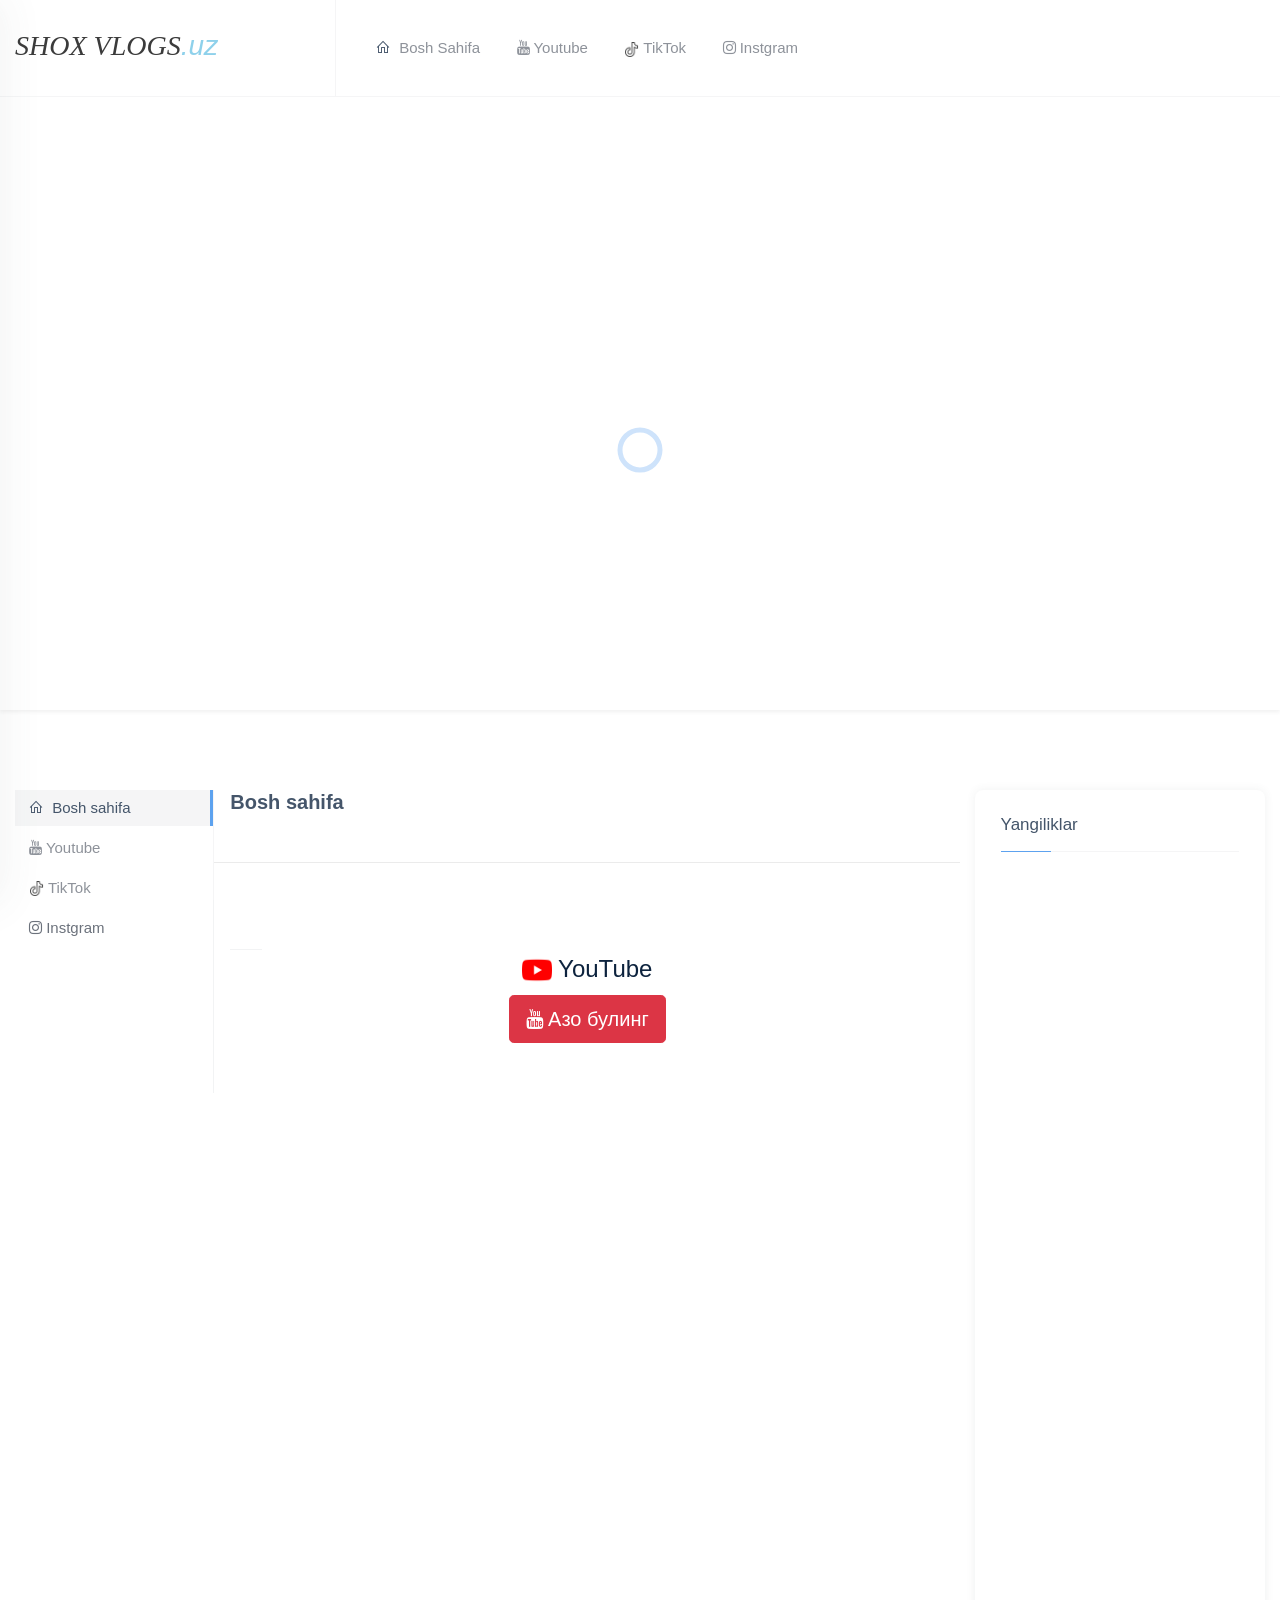
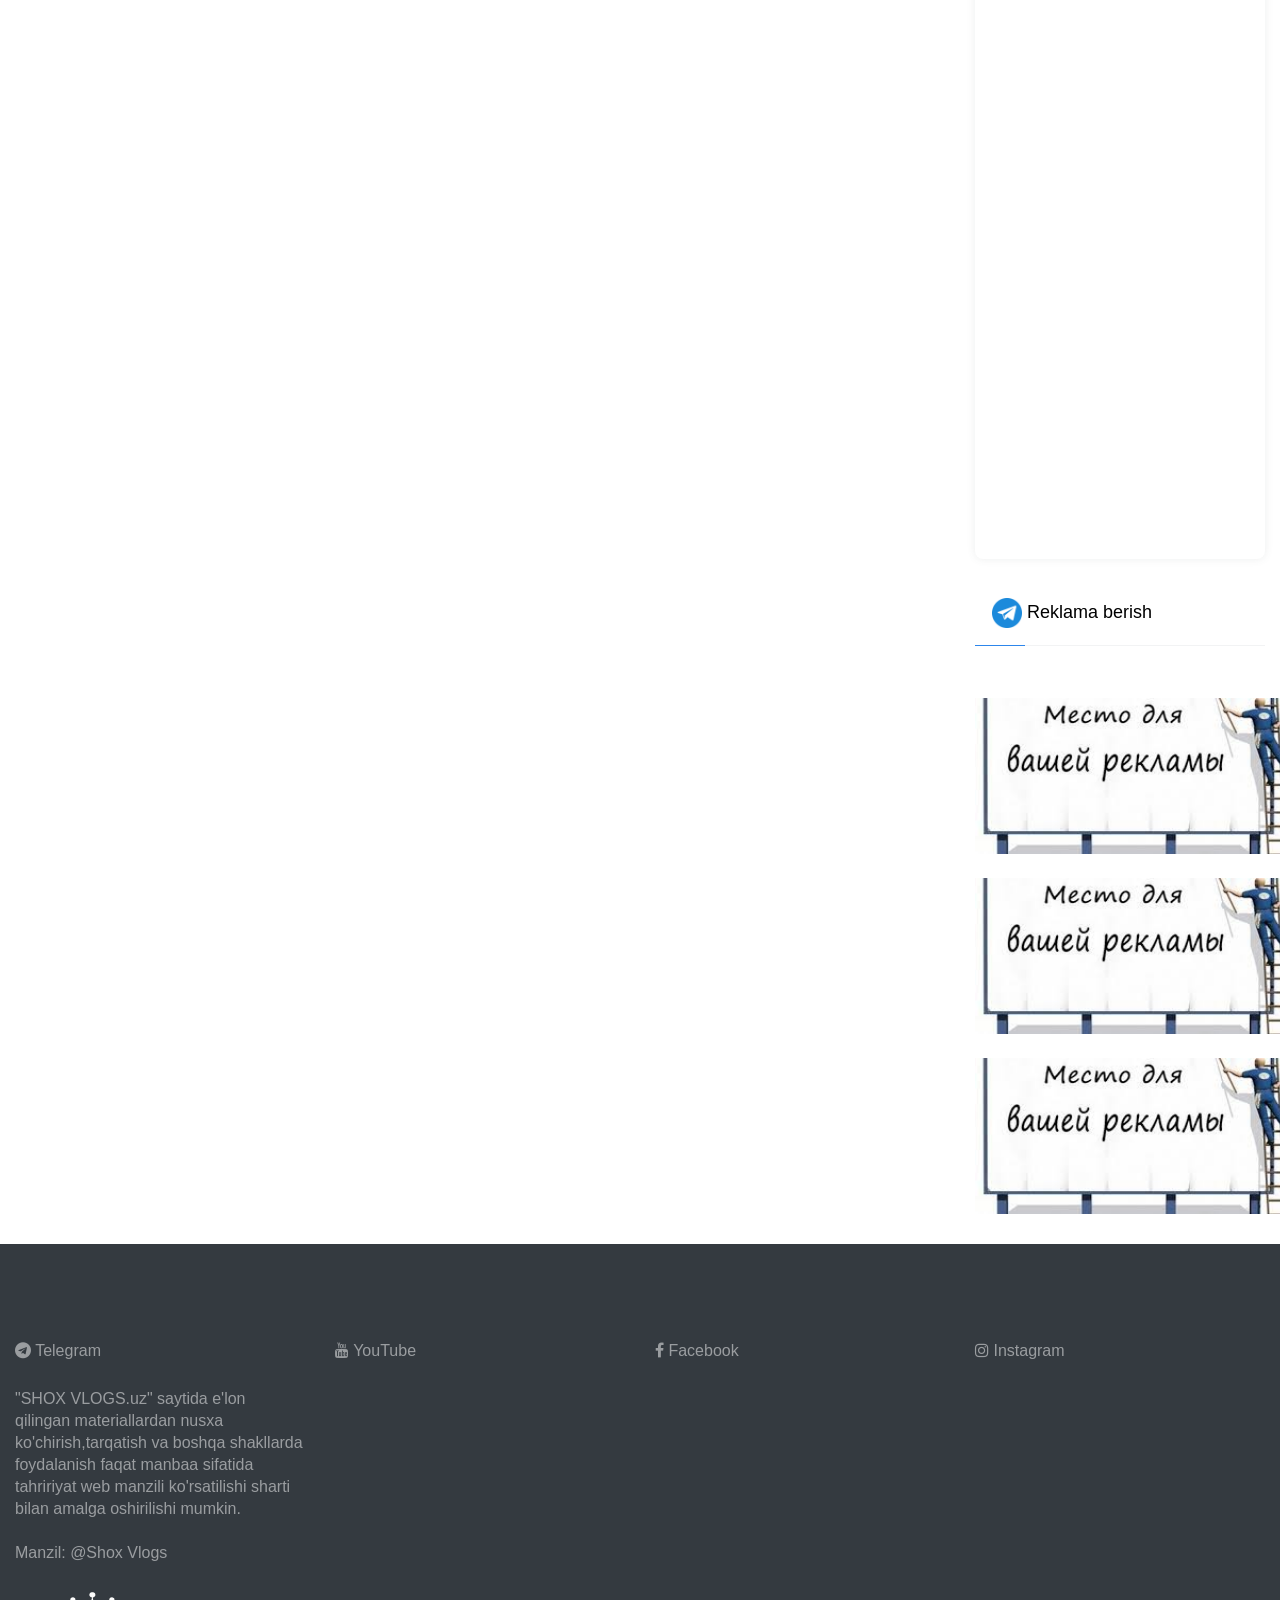
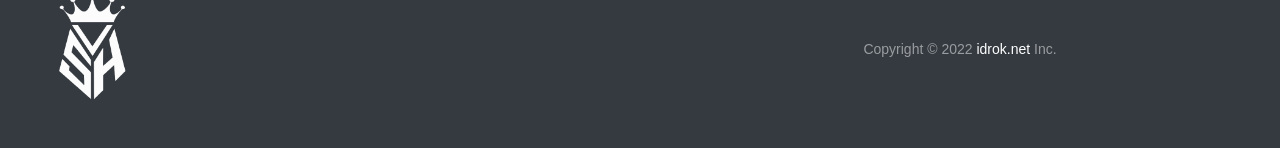
==== commit 8d3758d1: "fix" ====
--- a/index.html
+++ b/index.html
@@ -213,9 +213,13 @@
                 <div class="card-body">
                   <h3 class="fs-17 pb-3">Yangiliklar</h3>
                   <div class="divider"><span></span></div>
-                  <div id="news" class="sidebar-questions pt-3">
-
-                  </div><!-- end sidebar-questions -->
+                  <iframe width="560" height="315" src="https://www.youtube.com/embed/zSvidw3BD38" title="YouTube video player" frameborder="0" allow="accelerometer; autoplay; clipboard-write; encrypted-media; gyroscope; picture-in-picture" allowfullscreen></iframe>
+                  <iframe width="560" height="315" src="https://www.youtube.com/embed/Dhh3EsKfctg" title="YouTube video player" frameborder="0" allow="accelerometer; autoplay; clipboard-write; encrypted-media; gyroscope; picture-in-picture" allowfullscreen></iframe>
+                  <iframe width="560" height="315" src="https://www.youtube.com/embed/hLGnFqbaDWw" title="YouTube video player" frameborder="0" allow="accelerometer; autoplay; clipboard-write; encrypted-media; gyroscope; picture-in-picture" allowfullscreen></iframe>
+                
+                  <iframe width="33.3" height="300" src="https://www.youtube.com/embed/px50CdP6FAI" title="YouTube video player" frameborder="0" allow="accelerometer; autoplay; clipboard-write; encrypted-media; gyroscope; picture-in-picture" allowfullscreen></iframe>
+                  <iframe width="33.3" height="300" src="https://www.youtube.com/embed/4CW3YXNreKo" title="YouTube video player" frameborder="0" allow="accelerometer; autoplay; clipboard-write; encrypted-media; gyroscope; picture-in-picture" allowfullscreen></iframe>
+                  <iframe width="33.3" height="300" src="https://www.youtube.com/embed/IJgcijk1h4A" title="YouTube video player" frameborder="0" allow="accelerometer; autoplay; clipboard-write; encrypted-media; gyroscope; picture-in-picture" allowfullscreen></iframe>
                 </div>
               </div><!-- end card -->
               <button class="fs-18 pb-3 btn  btn-lg">
@@ -225,12 +229,9 @@
               </button>
               <div class="divider"><span></span></div>
               <br>
-
               <img class="pt-4" src="./rasm/images.jpg" height="180px" width="330px">
               <img class="pt-4" src="./rasm/images.jpg" height="180px" width="330px">
               <img class="pt-4" src="./rasm/images.jpg" height="180px" width="330px">
-
-
             </div>
           </div><!-- end ad-card -->
         </div><!-- end sidebar -->
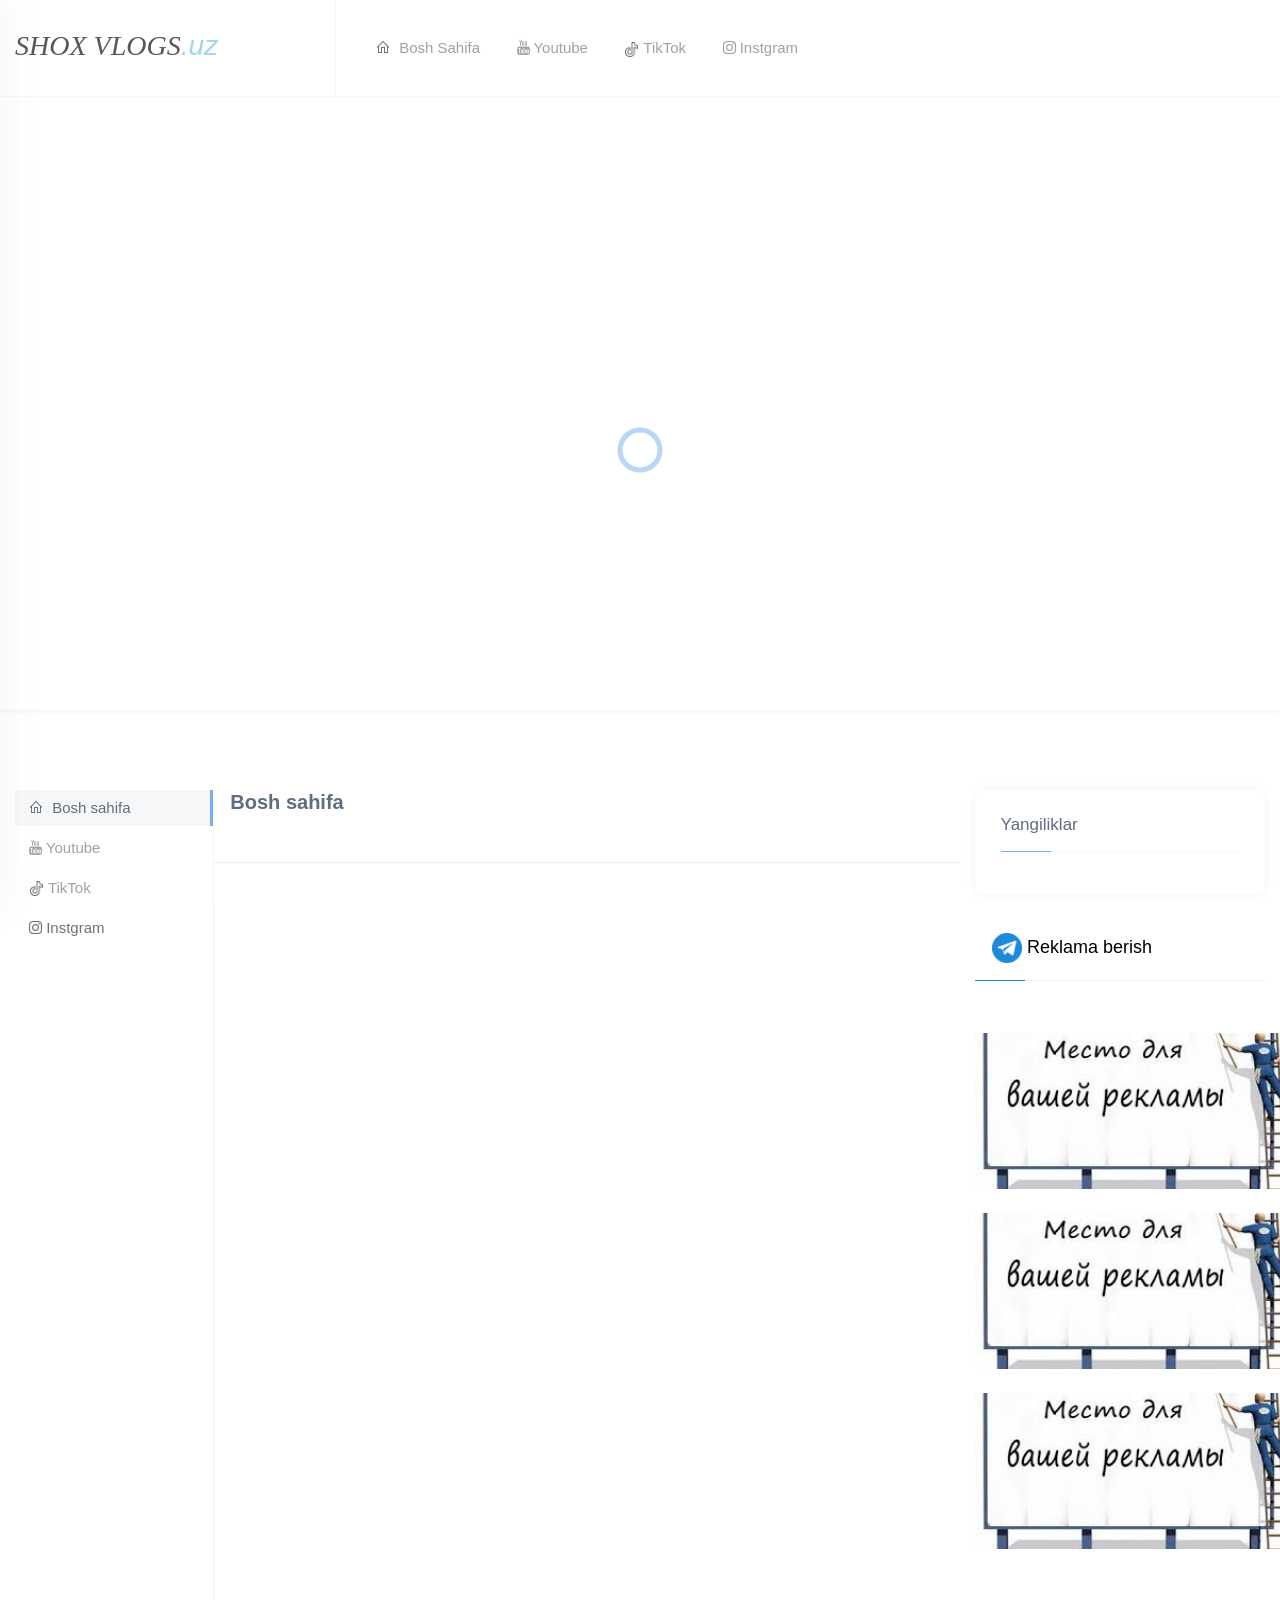
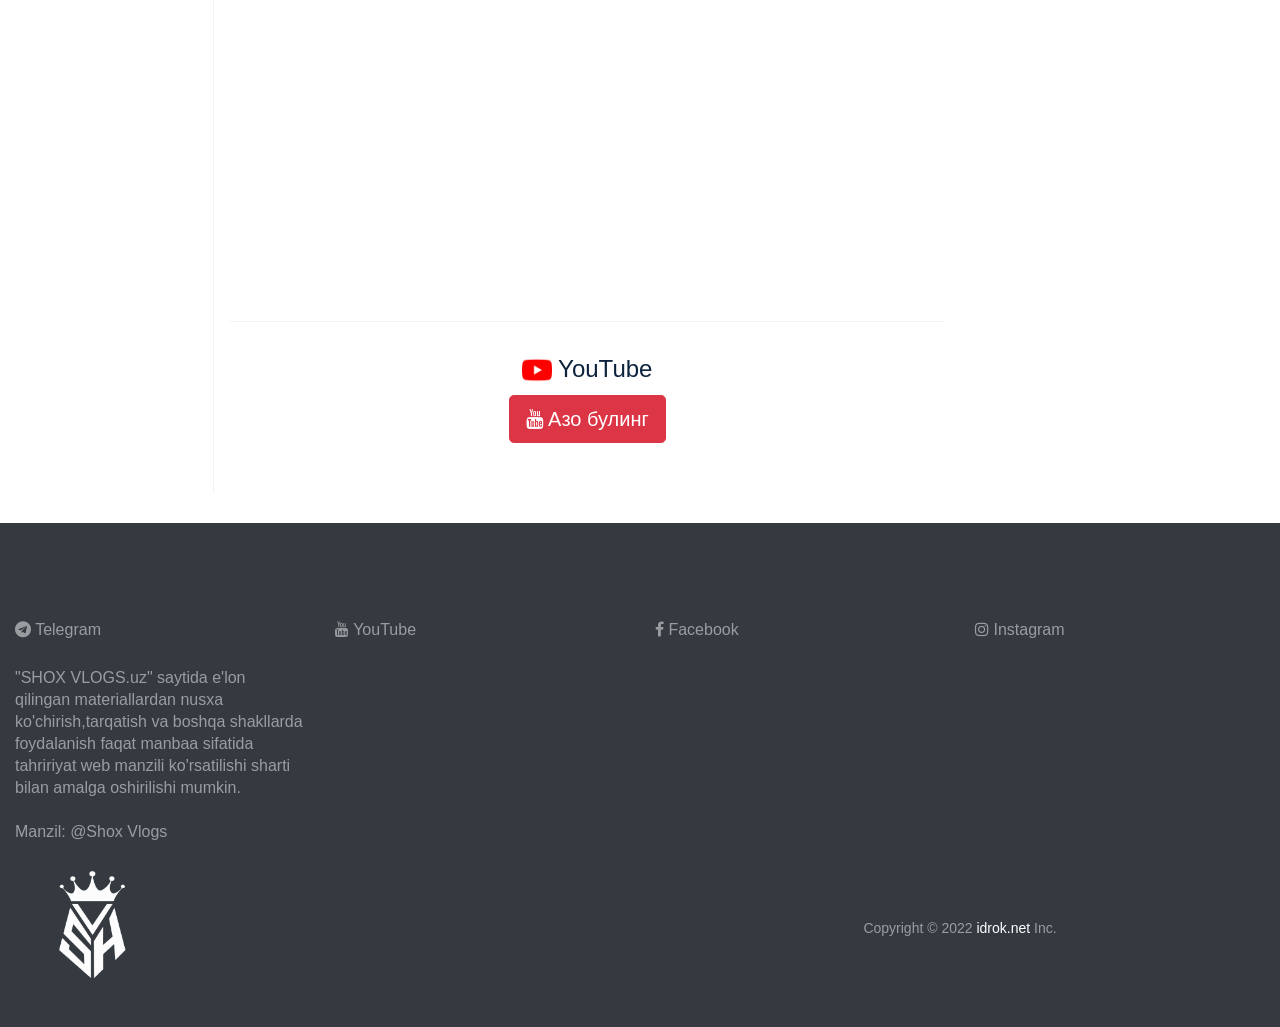
==== commit fcfa9709: "fix 2" ====
--- a/index.html
+++ b/index.html
@@ -184,9 +184,13 @@
               <div
                 class="media media-card rounded-0 shadow-none mb-0 bg-transparent p-3 border-bottom border-bottom-gray">
                 <div>
-
-                  <span id="youtubeFull"></span>
-                  <span id="youtubeShort"></span>
+                  <iframe width="560" height="315" src="https://www.youtube.com/embed/zSvidw3BD38" title="YouTube video player" frameborder="0" allow="accelerometer; autoplay; clipboard-write; encrypted-media; gyroscope; picture-in-picture" allowfullscreen></iframe>
+                  <iframe width="560" height="315" src="https://www.youtube.com/embed/Dhh3EsKfctg" title="YouTube video player" frameborder="0" allow="accelerometer; autoplay; clipboard-write; encrypted-media; gyroscope; picture-in-picture" allowfullscreen></iframe>
+                  <iframe width="560" height="315" src="https://www.youtube.com/embed/hLGnFqbaDWw" title="YouTube video player" frameborder="0" allow="accelerometer; autoplay; clipboard-write; encrypted-media; gyroscope; picture-in-picture" allowfullscreen></iframe>
+                
+                  <iframe width="33.3" height="300" src="https://www.youtube.com/embed/px50CdP6FAI" title="YouTube video player" frameborder="0" allow="accelerometer; autoplay; clipboard-write; encrypted-media; gyroscope; picture-in-picture" allowfullscreen></iframe>
+                  <iframe width="33.3" height="300" src="https://www.youtube.com/embed/4CW3YXNreKo" title="YouTube video player" frameborder="0" allow="accelerometer; autoplay; clipboard-write; encrypted-media; gyroscope; picture-in-picture" allowfullscreen></iframe>
+                  <iframe width="33.3" height="300" src="https://www.youtube.com/embed/IJgcijk1h4A" title="YouTube video player" frameborder="0" allow="accelerometer; autoplay; clipboard-write; encrypted-media; gyroscope; picture-in-picture" allowfullscreen></iframe>
 
                 </div>
               </div><br>
@@ -213,13 +217,9 @@
                 <div class="card-body">
                   <h3 class="fs-17 pb-3">Yangiliklar</h3>
                   <div class="divider"><span></span></div>
-                  <iframe width="560" height="315" src="https://www.youtube.com/embed/zSvidw3BD38" title="YouTube video player" frameborder="0" allow="accelerometer; autoplay; clipboard-write; encrypted-media; gyroscope; picture-in-picture" allowfullscreen></iframe>
-                  <iframe width="560" height="315" src="https://www.youtube.com/embed/Dhh3EsKfctg" title="YouTube video player" frameborder="0" allow="accelerometer; autoplay; clipboard-write; encrypted-media; gyroscope; picture-in-picture" allowfullscreen></iframe>
-                  <iframe width="560" height="315" src="https://www.youtube.com/embed/hLGnFqbaDWw" title="YouTube video player" frameborder="0" allow="accelerometer; autoplay; clipboard-write; encrypted-media; gyroscope; picture-in-picture" allowfullscreen></iframe>
-                
-                  <iframe width="33.3" height="300" src="https://www.youtube.com/embed/px50CdP6FAI" title="YouTube video player" frameborder="0" allow="accelerometer; autoplay; clipboard-write; encrypted-media; gyroscope; picture-in-picture" allowfullscreen></iframe>
-                  <iframe width="33.3" height="300" src="https://www.youtube.com/embed/4CW3YXNreKo" title="YouTube video player" frameborder="0" allow="accelerometer; autoplay; clipboard-write; encrypted-media; gyroscope; picture-in-picture" allowfullscreen></iframe>
-                  <iframe width="33.3" height="300" src="https://www.youtube.com/embed/IJgcijk1h4A" title="YouTube video player" frameborder="0" allow="accelerometer; autoplay; clipboard-write; encrypted-media; gyroscope; picture-in-picture" allowfullscreen></iframe>
+                  <div id="news" class="sidebar-questions pt-3">
+
+                  </div><!-- end sidebar-questions -->
                 </div>
               </div><!-- end card -->
               <button class="fs-18 pb-3 btn  btn-lg">
@@ -229,9 +229,12 @@
               </button>
               <div class="divider"><span></span></div>
               <br>
+
               <img class="pt-4" src="./rasm/images.jpg" height="180px" width="330px">
               <img class="pt-4" src="./rasm/images.jpg" height="180px" width="330px">
               <img class="pt-4" src="./rasm/images.jpg" height="180px" width="330px">
+
+
             </div>
           </div><!-- end ad-card -->
         </div><!-- end sidebar -->
@@ -333,7 +336,7 @@
   <script src="js/bootstrap.bundle.min.js"></script>
   <script src="js/main.js"></script>
   <script src="js/slide.js"></script>
-  <script src="js/api/index.js"></script>
+  <!-- <script src="js/api/index.js"></script> -->
   <script src="js/api/sidenews.js"></script>
 
   <!-- jQuery first, then Popper.js, then Bootstrap JS -->
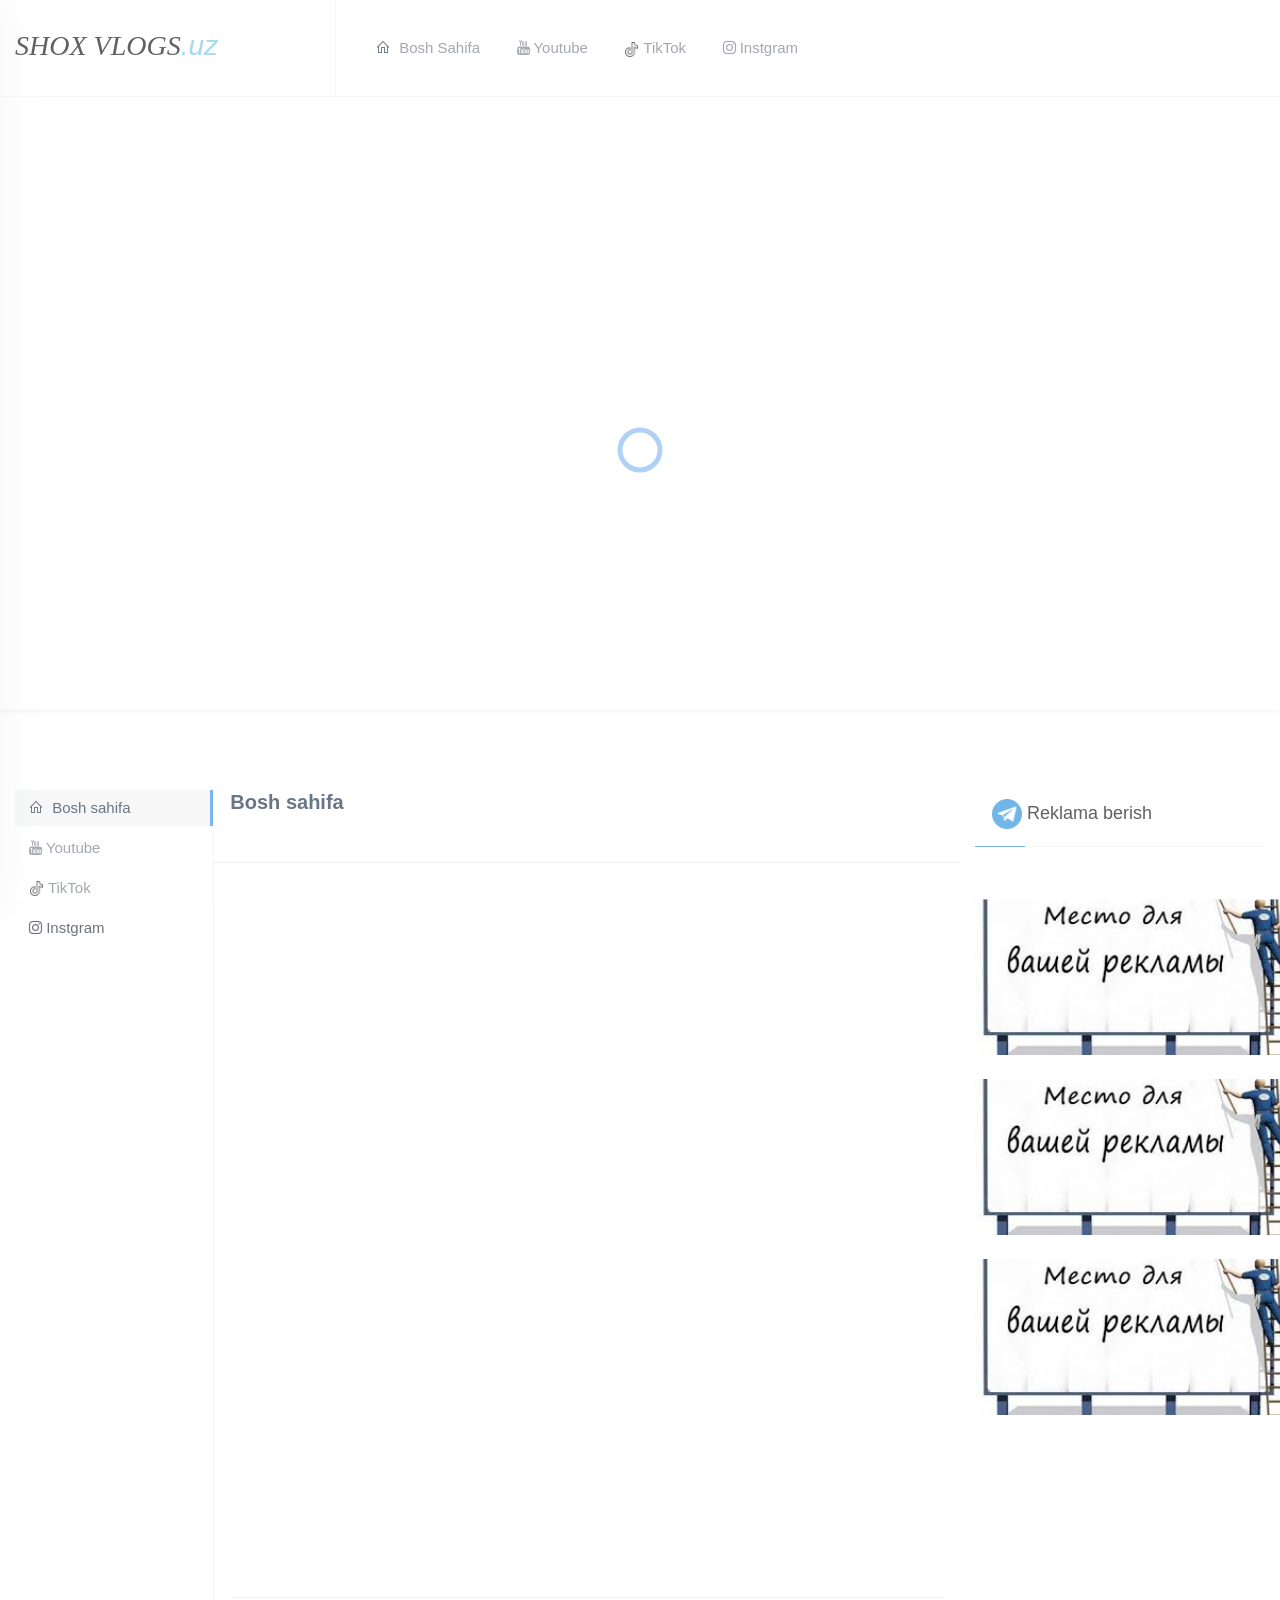
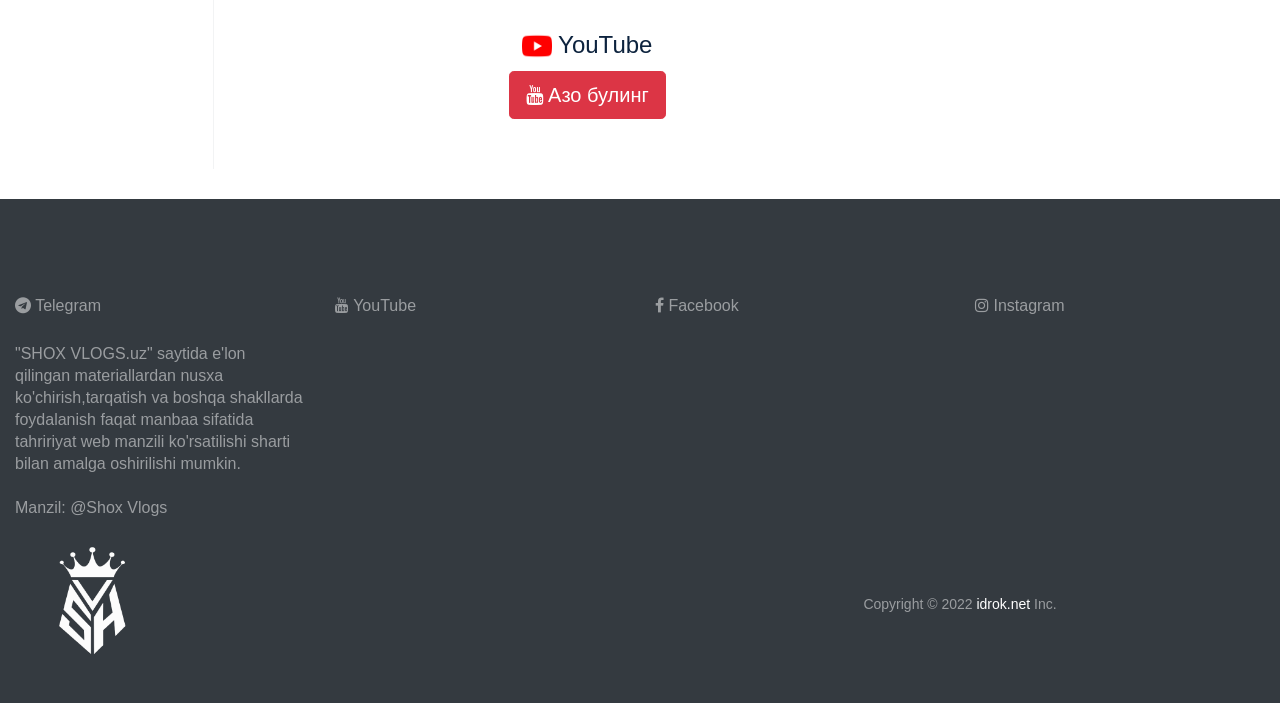
==== commit 9270cd25: "fix 3" ====
--- a/index.html
+++ b/index.html
@@ -186,7 +186,6 @@
                 <div>
                   <iframe width="560" height="315" src="https://www.youtube.com/embed/zSvidw3BD38" title="YouTube video player" frameborder="0" allow="accelerometer; autoplay; clipboard-write; encrypted-media; gyroscope; picture-in-picture" allowfullscreen></iframe>
                   <iframe width="560" height="315" src="https://www.youtube.com/embed/Dhh3EsKfctg" title="YouTube video player" frameborder="0" allow="accelerometer; autoplay; clipboard-write; encrypted-media; gyroscope; picture-in-picture" allowfullscreen></iframe>
-                  <iframe width="560" height="315" src="https://www.youtube.com/embed/hLGnFqbaDWw" title="YouTube video player" frameborder="0" allow="accelerometer; autoplay; clipboard-write; encrypted-media; gyroscope; picture-in-picture" allowfullscreen></iframe>
                 
                   <iframe width="33.3" height="300" src="https://www.youtube.com/embed/px50CdP6FAI" title="YouTube video player" frameborder="0" allow="accelerometer; autoplay; clipboard-write; encrypted-media; gyroscope; picture-in-picture" allowfullscreen></iframe>
                   <iframe width="33.3" height="300" src="https://www.youtube.com/embed/4CW3YXNreKo" title="YouTube video player" frameborder="0" allow="accelerometer; autoplay; clipboard-write; encrypted-media; gyroscope; picture-in-picture" allowfullscreen></iframe>
@@ -213,15 +212,6 @@
         <div class="col-lg-3">
           <div class="sidebar">
             <div class="ad-card">
-              <div class="card card-item">
-                <div class="card-body">
-                  <h3 class="fs-17 pb-3">Yangiliklar</h3>
-                  <div class="divider"><span></span></div>
-                  <div id="news" class="sidebar-questions pt-3">
-
-                  </div><!-- end sidebar-questions -->
-                </div>
-              </div><!-- end card -->
               <button class="fs-18 pb-3 btn  btn-lg">
                 <img src="./img/telegram.png" alt="" width="30" height="30">
                 <a style="color: black;" href="https://t.me/shoxvlogs">
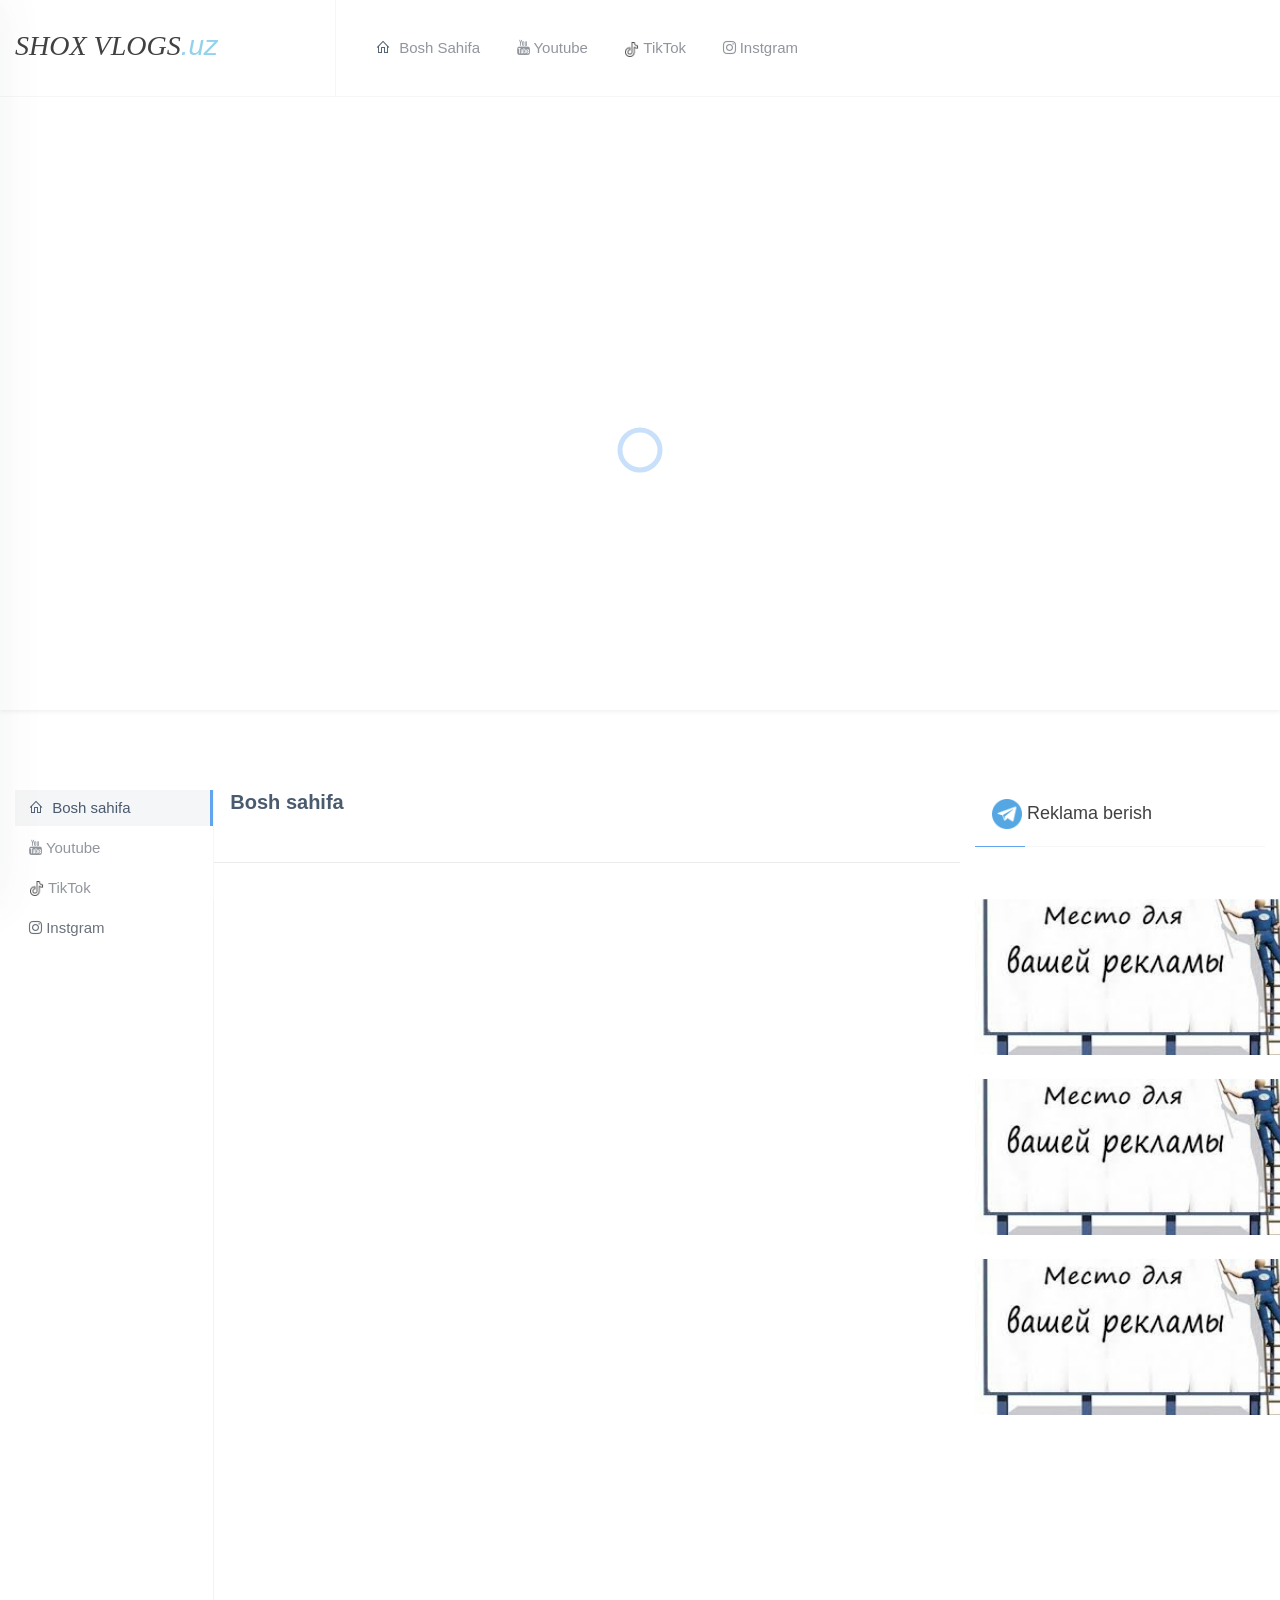
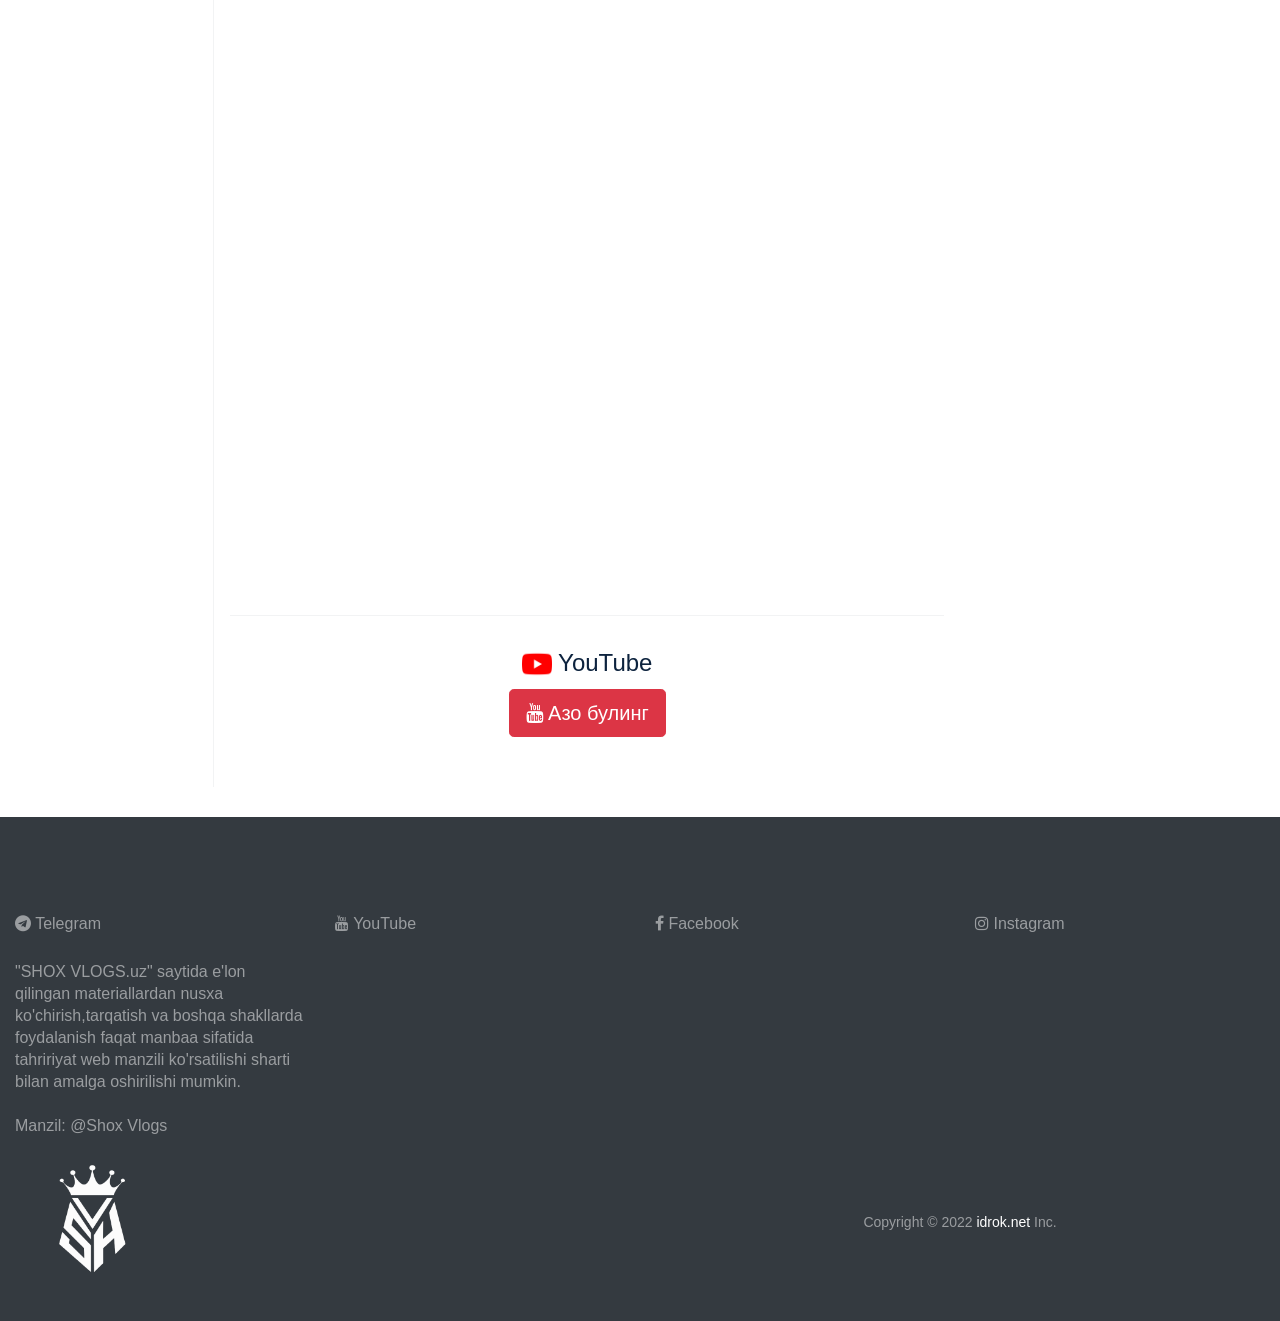
==== commit 789361a7: "fix 3" ====
--- a/index.html
+++ b/index.html
@@ -187,9 +187,9 @@
                   <iframe width="560" height="315" src="https://www.youtube.com/embed/zSvidw3BD38" title="YouTube video player" frameborder="0" allow="accelerometer; autoplay; clipboard-write; encrypted-media; gyroscope; picture-in-picture" allowfullscreen></iframe>
                   <iframe width="560" height="315" src="https://www.youtube.com/embed/Dhh3EsKfctg" title="YouTube video player" frameborder="0" allow="accelerometer; autoplay; clipboard-write; encrypted-media; gyroscope; picture-in-picture" allowfullscreen></iframe>
                 
-                  <iframe width="33.3" height="300" src="https://www.youtube.com/embed/px50CdP6FAI" title="YouTube video player" frameborder="0" allow="accelerometer; autoplay; clipboard-write; encrypted-media; gyroscope; picture-in-picture" allowfullscreen></iframe>
-                  <iframe width="33.3" height="300" src="https://www.youtube.com/embed/4CW3YXNreKo" title="YouTube video player" frameborder="0" allow="accelerometer; autoplay; clipboard-write; encrypted-media; gyroscope; picture-in-picture" allowfullscreen></iframe>
-                  <iframe width="33.3" height="300" src="https://www.youtube.com/embed/IJgcijk1h4A" title="YouTube video player" frameborder="0" allow="accelerometer; autoplay; clipboard-write; encrypted-media; gyroscope; picture-in-picture" allowfullscreen></iframe>
+                  <iframe width="33.3%" height="300" src="https://www.youtube.com/embed/px50CdP6FAI" title="YouTube video player" frameborder="0" allow="accelerometer; autoplay; clipboard-write; encrypted-media; gyroscope; picture-in-picture" allowfullscreen></iframe>
+                  <iframe width="33.3%" height="300" src="https://www.youtube.com/embed/4CW3YXNreKo" title="YouTube video player" frameborder="0" allow="accelerometer; autoplay; clipboard-write; encrypted-media; gyroscope; picture-in-picture" allowfullscreen></iframe>
+                  <iframe width="33.3%" height="300" src="https://www.youtube.com/embed/IJgcijk1h4A" title="YouTube video player" frameborder="0" allow="accelerometer; autoplay; clipboard-write; encrypted-media; gyroscope; picture-in-picture" allowfullscreen></iframe>
 
                 </div>
               </div><br>
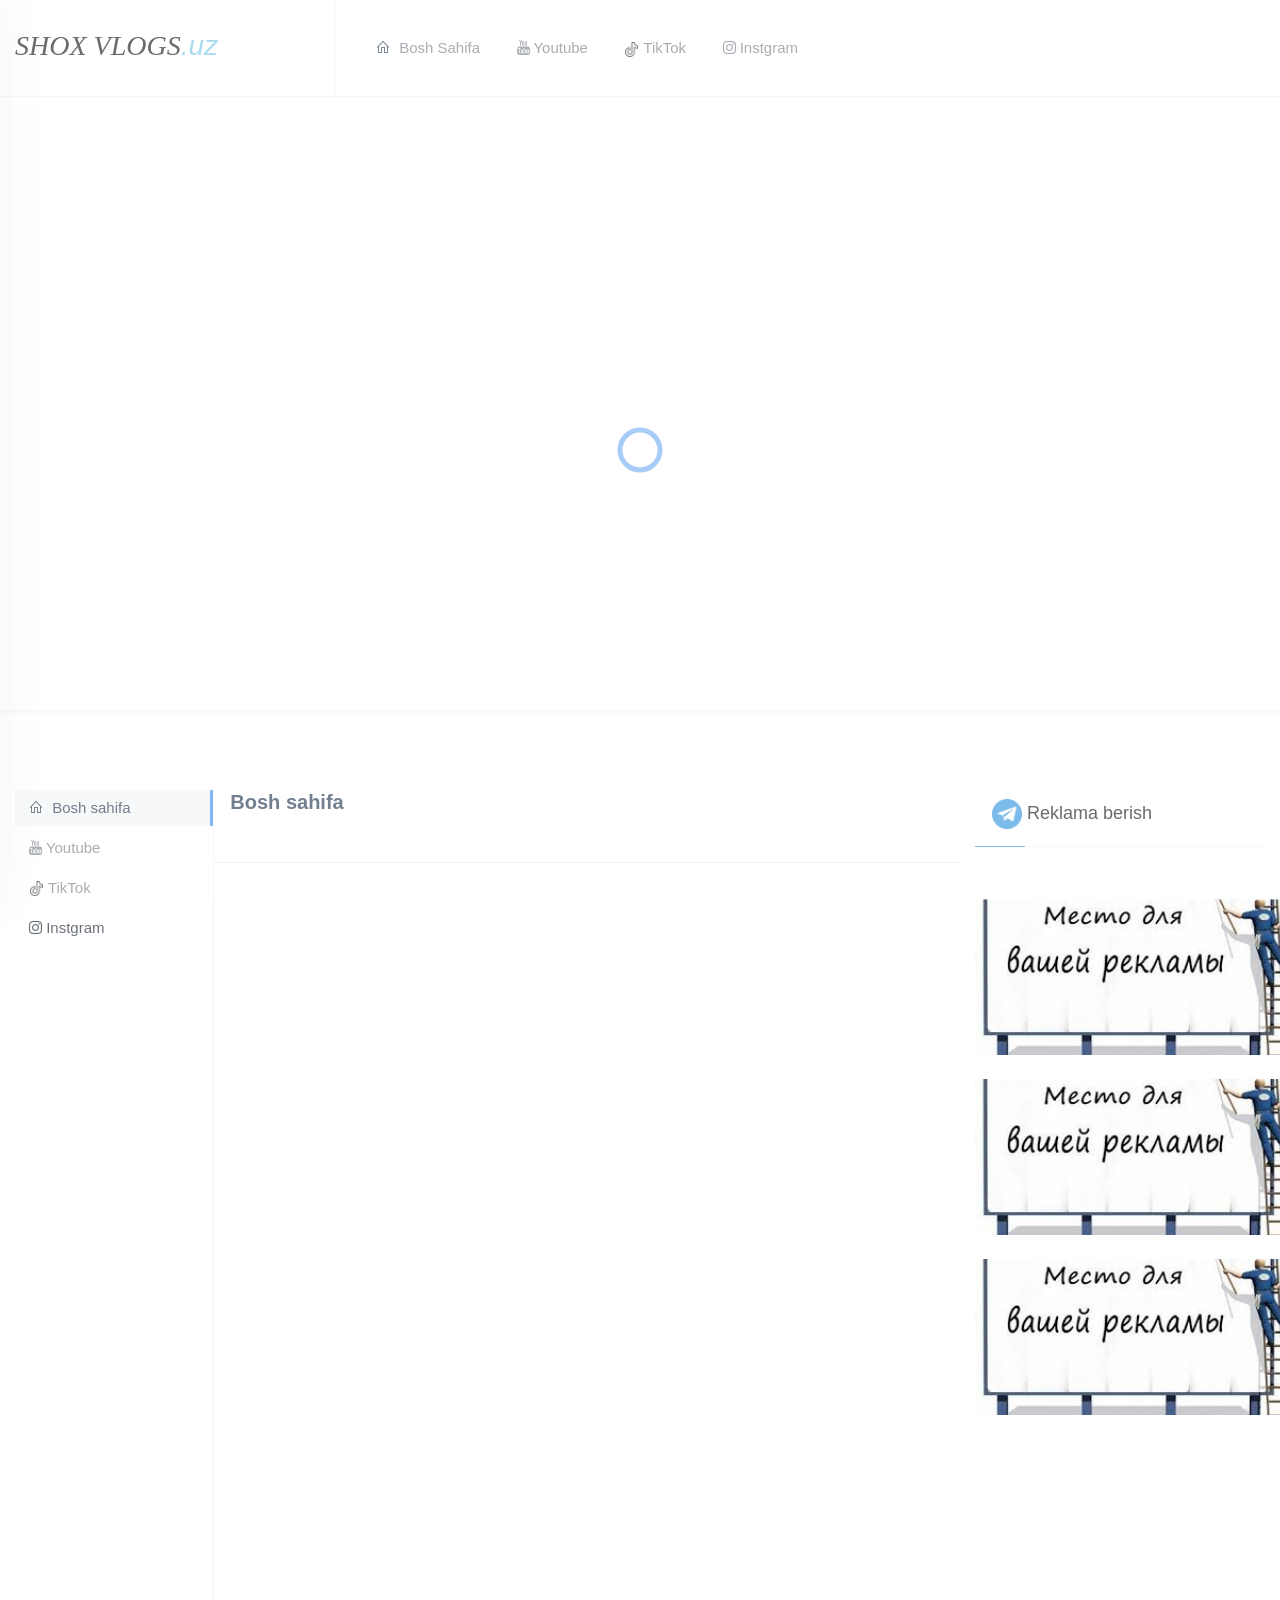
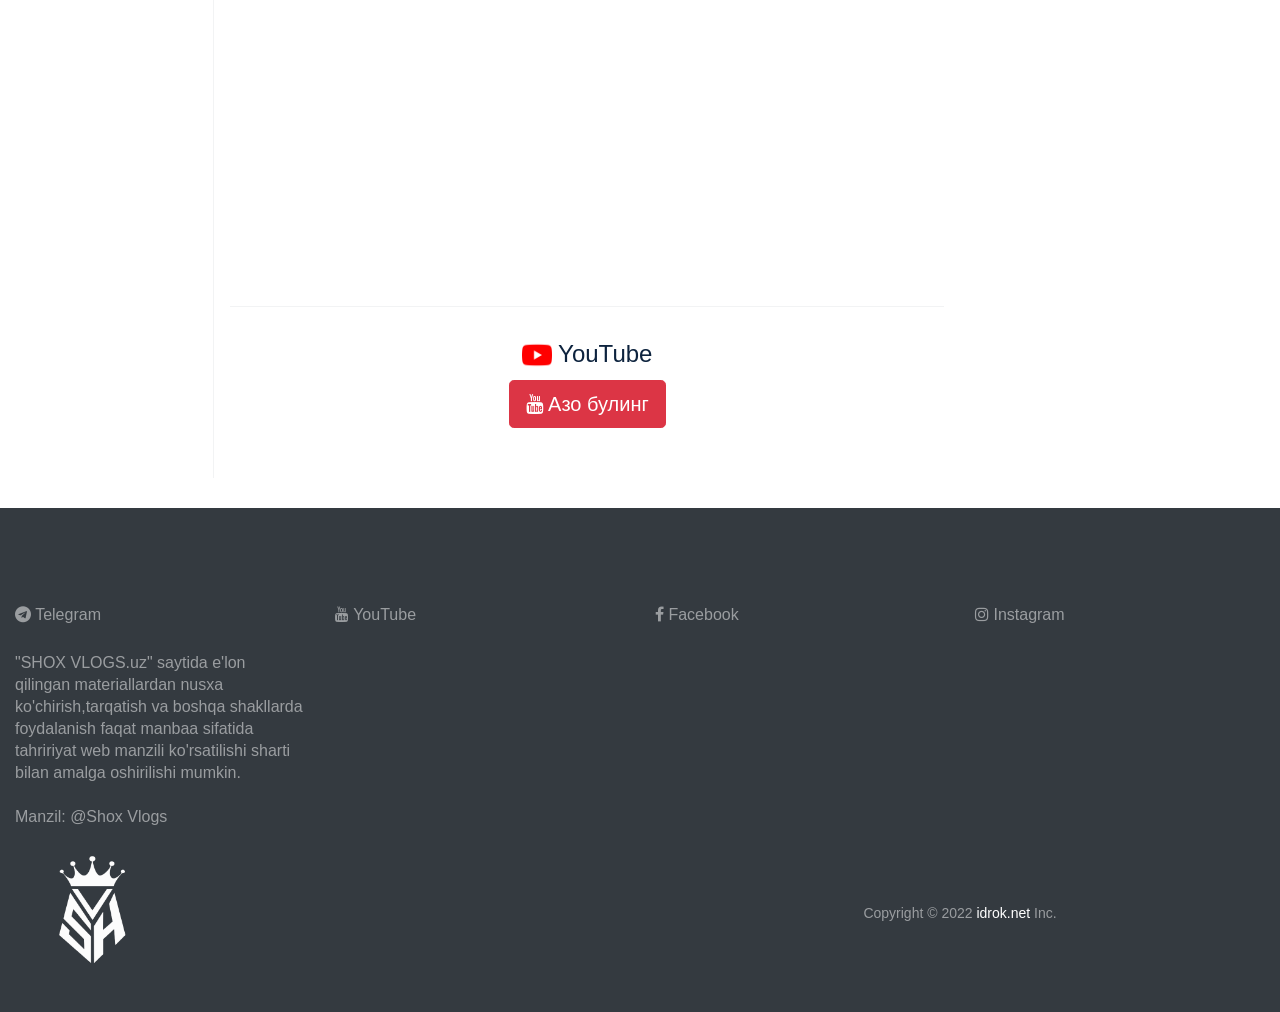
==== commit eb907e1f: "fix 3" ====
--- a/index.html
+++ b/index.html
@@ -187,9 +187,9 @@
                   <iframe width="560" height="315" src="https://www.youtube.com/embed/zSvidw3BD38" title="YouTube video player" frameborder="0" allow="accelerometer; autoplay; clipboard-write; encrypted-media; gyroscope; picture-in-picture" allowfullscreen></iframe>
                   <iframe width="560" height="315" src="https://www.youtube.com/embed/Dhh3EsKfctg" title="YouTube video player" frameborder="0" allow="accelerometer; autoplay; clipboard-write; encrypted-media; gyroscope; picture-in-picture" allowfullscreen></iframe>
                 
-                  <iframe width="33.3%" height="300" src="https://www.youtube.com/embed/px50CdP6FAI" title="YouTube video player" frameborder="0" allow="accelerometer; autoplay; clipboard-write; encrypted-media; gyroscope; picture-in-picture" allowfullscreen></iframe>
-                  <iframe width="33.3%" height="300" src="https://www.youtube.com/embed/4CW3YXNreKo" title="YouTube video player" frameborder="0" allow="accelerometer; autoplay; clipboard-write; encrypted-media; gyroscope; picture-in-picture" allowfullscreen></iframe>
-                  <iframe width="33.3%" height="300" src="https://www.youtube.com/embed/IJgcijk1h4A" title="YouTube video player" frameborder="0" allow="accelerometer; autoplay; clipboard-write; encrypted-media; gyroscope; picture-in-picture" allowfullscreen></iframe>
+                  <iframe width="32%" height="300" src="https://www.youtube.com/embed/px50CdP6FAI" title="YouTube video player" frameborder="0" allow="accelerometer; autoplay; clipboard-write; encrypted-media; gyroscope; picture-in-picture" allowfullscreen></iframe>
+                  <iframe width="32%" height="300" src="https://www.youtube.com/embed/4CW3YXNreKo" title="YouTube video player" frameborder="0" allow="accelerometer; autoplay; clipboard-write; encrypted-media; gyroscope; picture-in-picture" allowfullscreen></iframe>
+                  <iframe width="32%" height="300" src="https://www.youtube.com/embed/IJgcijk1h4A" title="YouTube video player" frameborder="0" allow="accelerometer; autoplay; clipboard-write; encrypted-media; gyroscope; picture-in-picture" allowfullscreen></iframe>
 
                 </div>
               </div><br>
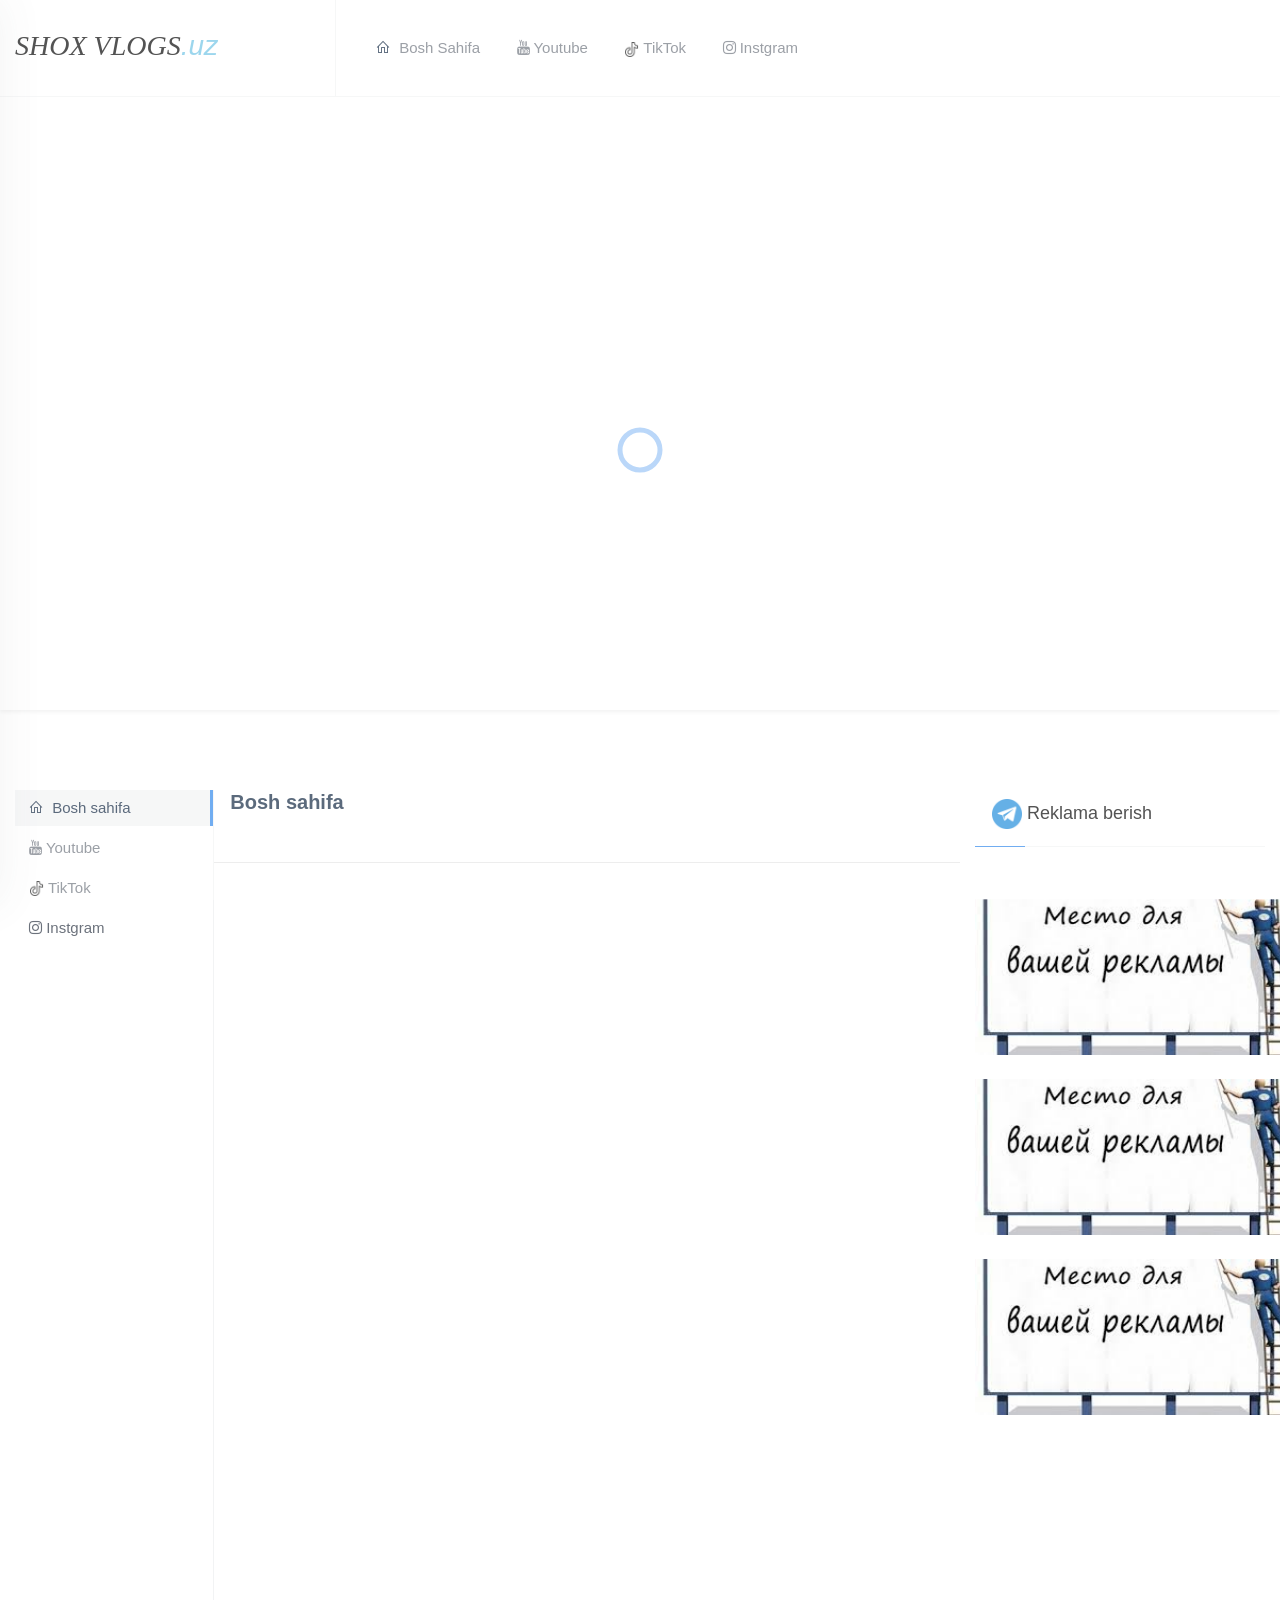
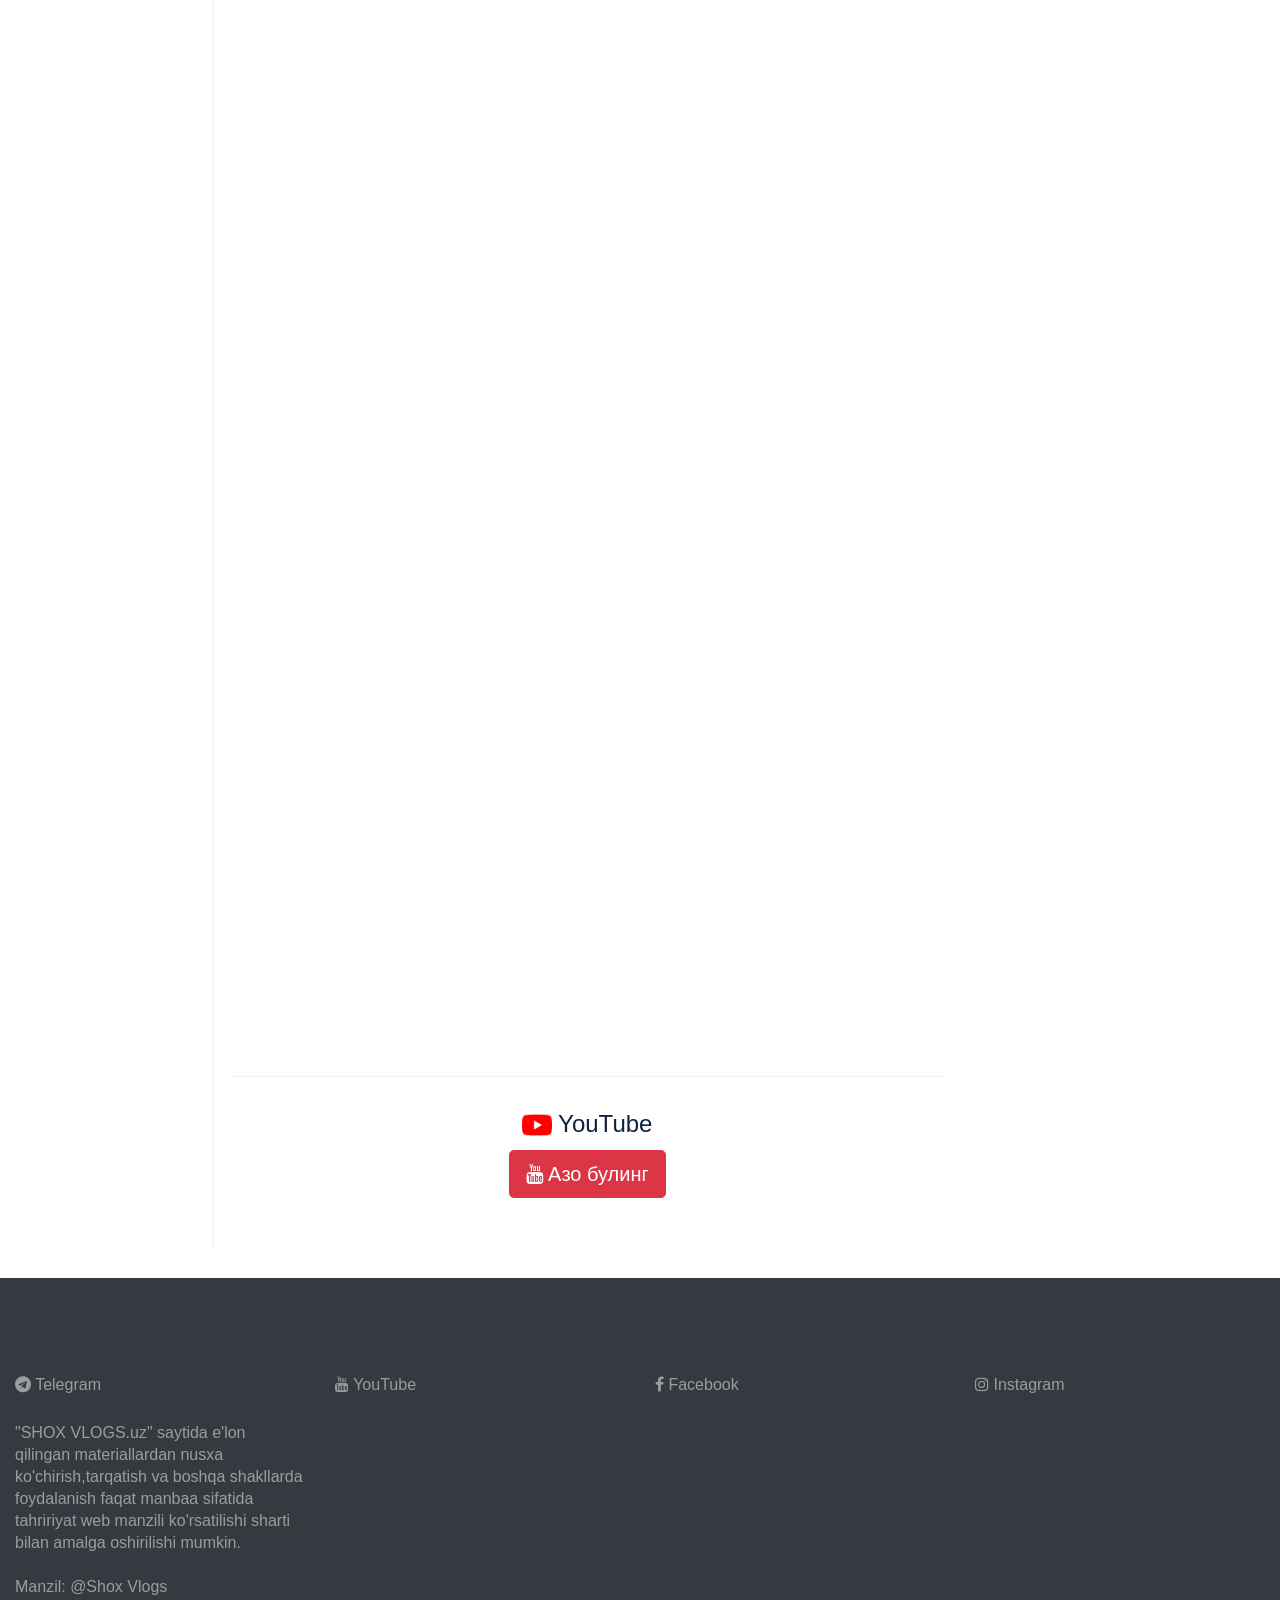
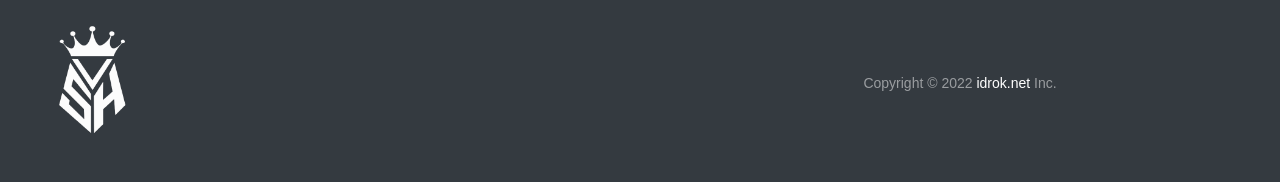
==== commit 6dc5393e: "fix 3" ====
--- a/index.html
+++ b/index.html
@@ -184,8 +184,8 @@
               <div
                 class="media media-card rounded-0 shadow-none mb-0 bg-transparent p-3 border-bottom border-bottom-gray">
                 <div>
-                  <iframe width="560" height="315" src="https://www.youtube.com/embed/zSvidw3BD38" title="YouTube video player" frameborder="0" allow="accelerometer; autoplay; clipboard-write; encrypted-media; gyroscope; picture-in-picture" allowfullscreen></iframe>
-                  <iframe width="560" height="315" src="https://www.youtube.com/embed/Dhh3EsKfctg" title="YouTube video player" frameborder="0" allow="accelerometer; autoplay; clipboard-write; encrypted-media; gyroscope; picture-in-picture" allowfullscreen></iframe>
+                  <iframe width="100%" height="700" src="https://www.youtube.com/embed/zSvidw3BD38" title="YouTube video player" frameborder="0" allow="accelerometer; autoplay; clipboard-write; encrypted-media; gyroscope; picture-in-picture" allowfullscreen></iframe>
+                  <iframe width="100%" height="700" src="https://www.youtube.com/embed/Dhh3EsKfctg" title="YouTube video player" frameborder="0" allow="accelerometer; autoplay; clipboard-write; encrypted-media; gyroscope; picture-in-picture" allowfullscreen></iframe>
                 
                   <iframe width="32%" height="300" src="https://www.youtube.com/embed/px50CdP6FAI" title="YouTube video player" frameborder="0" allow="accelerometer; autoplay; clipboard-write; encrypted-media; gyroscope; picture-in-picture" allowfullscreen></iframe>
                   <iframe width="32%" height="300" src="https://www.youtube.com/embed/4CW3YXNreKo" title="YouTube video player" frameborder="0" allow="accelerometer; autoplay; clipboard-write; encrypted-media; gyroscope; picture-in-picture" allowfullscreen></iframe>
